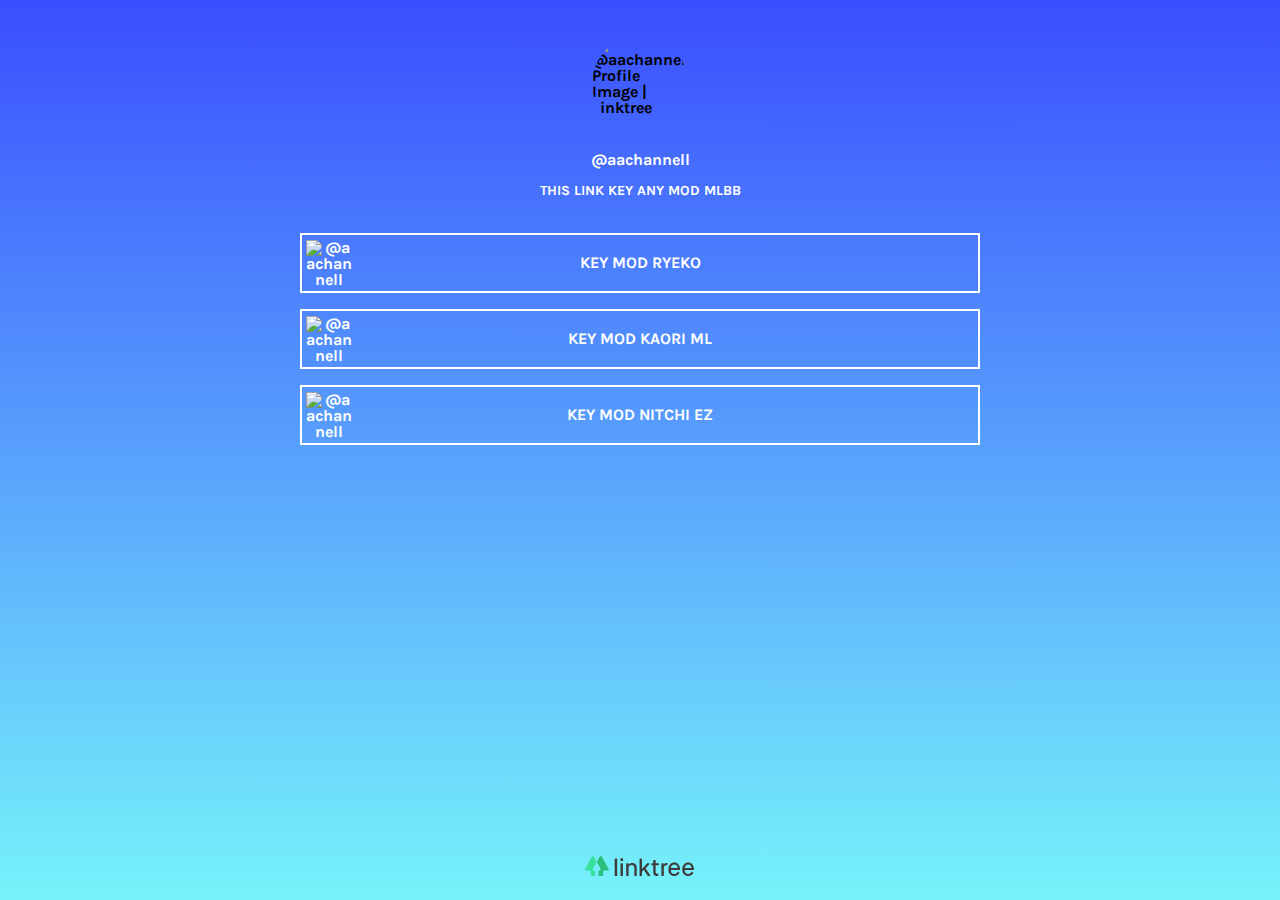
==== aa.html @ f66e8f47 "Create aa.html" ====
<!DOCTYPE html><html><head><meta name="viewport" content="width=device-width"/><meta charSet="utf-8"/><meta name="description" content="THIS LINK KEY ANY MOD MLBB"/><meta property="og:title" content="@aachannell | Linktree"/><meta property="og:description" content="THIS LINK KEY ANY MOD MLBB"/><meta property="og:url" content="https://linktr.ee/aachannell"/><meta property="og:image" content="https://d1fdloi71mui9q.cloudfront.net/87VKgeQtSjyQAb7ogxDc_71fI2rovnPas1mjS"/><meta property="og:image:secure_url" content="https://d1fdloi71mui9q.cloudfront.net/87VKgeQtSjyQAb7ogxDc_71fI2rovnPas1mjS"/><meta property="og:updated_time" content="1632907205000"/><meta property="profile:username" content="aachannell"/><meta name="twitter:title" content="@aachannell | Linktree"/><meta name="twitter:description" content="THIS LINK KEY ANY MOD MLBB"/><meta name="twitter:image" content="https://d1fdloi71mui9q.cloudfront.net/87VKgeQtSjyQAb7ogxDc_71fI2rovnPas1mjS"/><meta name="twitter:card" content="summary_large_image"/><link rel="canonical" href="https://linktr.ee/aachannell"/><script>window.__lter=window.__lter||{q:window.__lter && _lter.q||[],trackEvent:function(){__lter.q.push(Array.prototype.slice.call(arguments))}}</script><script id="__ltcep" data-version="2" data-url="linktr.ee/events.ssergni//:sptth" src="https://assets.production.linktr.ee/cep/cep.min.js?v2"></script><meta charSet="UTF-8"/><meta content="ie=edge" http-equiv="x-ua-compatible"/><meta content="width=device-width, initial-scale=1, maximum-scale=1, user-scalable=no" name="viewport"/><meta property="og:image:height" content="600"/><meta property="og:image:type" content="image/jpg"/><meta property="og:image:width" content="600"/><meta property="og:locale" content="en_US"/><meta property="og:site_name" content="Linktree"/><meta property="og:type" content="profile"/><meta content="2419200"/><meta name="twitter:card" content="summary_large_image"/><meta name="twitter:domain" content="Linktree"/><meta name="theme-color" content="#ffffff"/><meta content="d9fd170e8cf31c89537e" name="wot-verification"/><meta content="211011856296014" property="fb:app_id"/><script type="text/javascript" async="" src="//www.googleadservices.com/pagead/conversion_async.js" nonce="3e886c473e92eda601a5200c599334a5"></script><script type="application/ld+json">{"@context":"https://schema.org/","@type":"WebPage","name":"@aachannell | Linktree","url":"https://linktr.ee/aachannell","sameAs":[],"description":"THIS LINK KEY ANY MOD MLBB","image":"https://d1fdloi71mui9q.cloudfront.net/87VKgeQtSjyQAb7ogxDc_71fI2rovnPas1mjS","identifier":"aachannell","alternateName":"@aachannell Linktree Profile","significantLink":"https://apkadmin.com/uwagyvam2702/Latest_Key_MOD_RYEKO.txt.html","dateCreated":1632799132000,"dateModified":1632907205000,"isPartOf":"https://linktr.ee","thumbnailUrl":"https://d1fdloi71mui9q.cloudfront.net/87VKgeQtSjyQAb7ogxDc_71fI2rovnPas1mjS","genre":"gaming-esports","keywords":"gaming-esports"}</script><link rel="shortcut icon" href="static/favicon.ico"/><link rel="icon" type="image/png" href="static/favicon.png"/><link rel="icon" type="image/png" href="static/favicon-96x96.png" sizes="96x96"/><link rel="icon" type="image/png" href="static/favicon-32x32.png" sizes="32x32"/><link rel="icon" type="image/png" href="static/favicon-16x16.png" sizes="16x16"/><link rel="apple-touch-icon" sizes="180x180" href="static/apple-icon-180x180.png"/><link rel="apple-touch-icon" sizes="152x152" href="static/apple-icon-152x152.png"/><link rel="apple-touch-icon" sizes="144x144" href="static/apple-icon-144x144.png"/><link rel="apple-touch-icon" sizes="120x120" href="static/apple-icon-120x120.png"/><link rel="apple-touch-icon" sizes="114x114" href="static/apple-icon-114x114.png"/><link rel="apple-touch-icon" sizes="72x72" href="static/apple-icon-72x72.png"/><link rel="apple-touch-icon" sizes="76x76" href="static/apple-icon-76x76.png"/><link rel="apple-touch-icon" sizes="60x60" href="static/apple-icon-60x60.png"/><link rel="apple-touch-icon" sizes="57x57" href="static/apple-icon-57x57.png"/><meta name="msapplication-square310x310logo" content="static/ms-icon-310x310.png"/><meta name="msapplication-square150x150logo" content="static/ms-icon-150x150.png"/><meta name="msapplication-square70x70logo" content="static/ms-icon-70x70.png"/><meta name="msapplication-TileImage" content="static/ms-icon-144x144.png"/><meta name="msapplication-TileColor" content="#FFFFFF"/><meta name="theme-color" content="#ffffff"/><title>@aachannell | Linktree</title><meta name="next-head-count" content="9"/><link rel="preload" href="https://assets.production.linktr.ee/profiles/_next/static/css/87b073ee8eeefddee586.css" as="style" crossorigin="anonymous"/><link rel="stylesheet" href="https://assets.production.linktr.ee/profiles/_next/static/css/87b073ee8eeefddee586.css" crossorigin="anonymous" data-n-g=""/><link rel="preload" href="https://assets.production.linktr.ee/profiles/_next/static/css/2dcc20cde09dd41471f4.css" as="style" crossorigin="anonymous"/><link rel="stylesheet" href="https://assets.production.linktr.ee/profiles/_next/static/css/2dcc20cde09dd41471f4.css" crossorigin="anonymous" data-n-p=""/><noscript data-n-css=""></noscript><script defer="" crossorigin="anonymous" nomodule="" src="https://assets.production.linktr.ee/profiles/_next/static/chunks/polyfills-d24a91e6bf74100d69e6.js"></script><script src="https://assets.production.linktr.ee/profiles/_next/static/chunks/webpack-b3bdae50ddd8ff38dcbf.js" defer="" crossorigin="anonymous"></script><script src="https://assets.production.linktr.ee/profiles/_next/static/chunks/framework.6fff953eb0f638171baa.js" defer="" crossorigin="anonymous"></script><script src="https://assets.production.linktr.ee/profiles/_next/static/chunks/commons.cd4ea1ccd339144dd644.js" defer="" crossorigin="anonymous"></script><script src="https://assets.production.linktr.ee/profiles/_next/static/chunks/f6078781a05fe1bcb0902d23dbbb2662c8d200b3.0ccac479baa194accfab.js" defer="" crossorigin="anonymous"></script><script src="https://assets.production.linktr.ee/profiles/_next/static/chunks/main-003922069c3342a5925f.js" defer="" crossorigin="anonymous"></script><script src="https://assets.production.linktr.ee/profiles/_next/static/chunks/777cf710.6f2a6c7b254d13586ba8.js" defer="" crossorigin="anonymous"></script><script src="https://assets.production.linktr.ee/profiles/_next/static/chunks/24508a34721ec6ad74c388517aed8f62524da00c.7ca0f12c10db4603833e.js" defer="" crossorigin="anonymous"></script><script src="https://assets.production.linktr.ee/profiles/_next/static/chunks/b1542cc239bf56c8a14913c0a930efe682b5cf86.42d8526b4b69cfb6a138.js" defer="" crossorigin="anonymous"></script><script src="https://assets.production.linktr.ee/profiles/_next/static/chunks/pages/_app-8bb3804f70e36c2f8646.js" defer="" crossorigin="anonymous"></script><script src="https://assets.production.linktr.ee/profiles/_next/static/chunks/4072747d.116e2837dea54e620698.js" defer="" crossorigin="anonymous"></script><script src="https://assets.production.linktr.ee/profiles/_next/static/chunks/1a0f24eb.0881497b9c377e220280.js" defer="" crossorigin="anonymous"></script><script src="https://assets.production.linktr.ee/profiles/_next/static/chunks/6653e76d.5ea0cfcd8c3345d5d083.js" defer="" crossorigin="anonymous"></script><script src="https://assets.production.linktr.ee/profiles/_next/static/chunks/210f95f9.77f446d38092540ba8b2.js" defer="" crossorigin="anonymous"></script><script src="https://assets.production.linktr.ee/profiles/_next/static/chunks/29107295.967f52728bfe06b39ad1.js" defer="" crossorigin="anonymous"></script><script src="https://assets.production.linktr.ee/profiles/_next/static/chunks/pages/%5Bprofile%5D-c989929cc3c1a3a68e7b.js" defer="" crossorigin="anonymous"></script><script src="https://assets.production.linktr.ee/profiles/_next/static/3c135fab6e099bd3374c776c92368b671fb8d4f6/_buildManifest.js" defer="" crossorigin="anonymous"></script><script src="https://assets.production.linktr.ee/profiles/_next/static/3c135fab6e099bd3374c776c92368b671fb8d4f6/_ssgManifest.js" defer="" crossorigin="anonymous"></script><style data-styled="" data-styled-version="5.2.1">.fGhsIW{-webkit-flex-direction:column;-ms-flex-direction:column;flex-direction:column;position:relative;padding-bottom:0;min-height:100vh;overflow-x:hidden;width:100%;height:100%;}/*!sc*/
.bcrzgk{-webkit-flex:1;-ms-flex:1;flex:1;-webkit-flex-direction:column;-ms-flex-direction:column;flex-direction:column;-webkit-box-pack:justify;-webkit-justify-content:space-between;-ms-flex-pack:justify;justify-content:space-between;padding-left:12px;padding-right:12px;padding-top:24px;padding-bottom:24px;height:100%;width:100%;}/*!sc*/
.LyLIy{margin:0 auto;height:100%;width:100%;max-width:680px;padding-bottom:80px;}/*!sc*/
.keMslg{position:fixed;top:0;left:0;right:0;bottom:0;z-index:-1;background-position:center;background-size:cover;background-repeat:no-repeat;background-color:#3a4eff;background-style:flat;background-gradient:linear-gradient(0deg,#76f3fa,#3a4eff);}/*!sc*/
.eZNKTD{margin-bottom:16px;}/*!sc*/
.jgGrsq{-webkit-align-items:center;-webkit-box-align:center;-ms-flex-align:center;align-items:center;-webkit-flex-direction:column;-ms-flex-direction:column;flex-direction:column;margin-top:12px;margin-bottom:32px;width:100%;height:100%;}/*!sc*/
.llgrqs{margin-left:12px;margin-right:12px;max-width:100%;}/*!sc*/
.ciojAP{margin-top:8px;padding-left:40px;padding-right:40px;}/*!sc*/
.pkAuV{position:relative;}/*!sc*/
.kPHwyq{position:relative;height:auto;border-type:squared;style-type:outline;}/*!sc*/
.fNlWAC{left:4px;width:46px;height:46px;border-radius:0;}/*!sc*/
.ihnwqk{width:100%;-webkit-box-pack:center;-webkit-justify-content:center;-ms-flex-pack:center;justify-content:center;height:100%;}/*!sc*/
.dkrNTA{position:fixed;bottom:0;height:auto;margin:0 auto;width:100%;max-width:375px;background-color:#ffffff;box-shadow:0px -14px 28px rgba(10,11,13,0.1);border-top-left-radius:16px;border-top-right-radius:16px;overflow:hidden;z-index:1001;}/*!sc*/
@media screen and (min-width:576px){.dkrNTA{max-width:375px;}}/*!sc*/
@media screen and (min-width:767px){.dkrNTA{max-width:760px;}}/*!sc*/
.gchjEV{position:absolute;right:8px;top:8px;}/*!sc*/
.eKvZIH{width:100%;-webkit-flex-direction:column;-ms-flex-direction:column;flex-direction:column;max-height:100vh;height:100%;}/*!sc*/
@media screen and (min-width:576px){.eKvZIH{-webkit-flex-direction:column;-ms-flex-direction:column;flex-direction:column;}}/*!sc*/
@media screen and (min-width:767px){.eKvZIH{-webkit-flex-direction:row-reverse;-ms-flex-direction:row-reverse;flex-direction:row-reverse;}}/*!sc*/
.kxNToM{width:100%;-webkit-flex-basis:80px;-ms-flex-preferred-size:80px;flex-basis:80px;}/*!sc*/
@media screen and (min-width:576px){.kxNToM{width:100%;-webkit-flex-basis:80px;-ms-flex-preferred-size:80px;flex-basis:80px;}}/*!sc*/
@media screen and (min-width:767px){.kxNToM{width:auto;-webkit-flex-basis:30%;-ms-flex-preferred-size:30%;flex-basis:30%;}}/*!sc*/
.hVYfjR{margin-bottom:36px;padding-left:32px;padding-right:32px;padding-top:36px;width:100%;font-family:karla;}/*!sc*/
@media screen and (min-width:576px){.hVYfjR{padding-top:36px;}}/*!sc*/
@media screen and (min-width:767px){.hVYfjR{padding-top:40px;}}/*!sc*/
.iOGite{margin-bottom:24px;}/*!sc*/
.fKOsqo{-webkit-align-items:center;-webkit-box-align:center;-ms-flex-align:center;align-items:center;-webkit-box-pack:center;-webkit-justify-content:center;-ms-flex-pack:center;justify-content:center;height:0;min-height:287px;max-height:462px;width:100%;}/*!sc*/
@media screen and (min-width:576px){.fKOsqo{min-height:287px;max-height:462px;}}/*!sc*/
@media screen and (min-width:767px){.fKOsqo{min-height:287px;max-height:462px;}}/*!sc*/
@media screen and (min-width:992px){.fKOsqo{min-height:270px;max-height:425px;}}/*!sc*/
.gNTMHV{height:0vh;}/*!sc*/
.VVPDD{width:100%;-webkit-box-pack:center;-webkit-justify-content:center;-ms-flex-pack:center;justify-content:center;height:100%;logo:black-green;}/*!sc*/
data-styled.g1[id="sc-bdfBwQ"]{content:"fGhsIW,bcrzgk,LyLIy,keMslg,eZNKTD,jgGrsq,llgrqs,ciojAP,pkAuV,kPHwyq,fNlWAC,ihnwqk,dkrNTA,jAmcnV,gchjEV,eKvZIH,kxNToM,hVYfjR,iOGite,fKOsqo,gNTMHV,VVPDD,"}/*!sc*/
.bhdLno{display:-webkit-box;display:-webkit-flex;display:-ms-flexbox;display:flex;}/*!sc*/
data-styled.g2[id="sc-gsTCUz"]{content:"bhdLno,"}/*!sc*/
.jHoJGf{margin:0;color:#fff;font-weight:700;font-size:16px;line-height:1.5;text-overflow:ellipsis;max-width:100%;white-space:nowrap;overflow:hidden;}/*!sc*/
.kwNybW{margin:0;font-weight:400;text-align:left;font-size:24px;line-height:1.5;}/*!sc*/
@media screen and (min-width:576px){.kwNybW{text-align:left;}}/*!sc*/
@media screen and (min-width:767px){.kwNybW{text-align:center;}}/*!sc*/
data-styled.g3[id="sc-dlfnbm"]{content:"jHoJGf,kwNybW,"}/*!sc*/
.fSnbkJ{padding:0;margin:0;text-align:center;line-height:1.5;font-size:14px;color:#fff;}/*!sc*/
.kVCYxL{padding:0;margin:0;line-height:1.5;width:100%;}/*!sc*/
.hyPPpq{padding:0;margin:0;color:#53585f;font-weight:400;text-align:left;line-height:1.5;font-size:14px;line-height:1.57;}/*!sc*/
@media screen and (min-width:576px){.hyPPpq{text-align:left;}}/*!sc*/
@media screen and (min-width:767px){.hyPPpq{text-align:center;}}/*!sc*/
.cwiWLN{padding:0;margin:0;font-weight:600;text-align:center;line-height:1.5;font-size:14px;line-height:1.57;}/*!sc*/
data-styled.g4[id="sc-hKgILt"]{content:"fSnbkJ,kVCYxL,hyPPpq,cwiWLN,"}/*!sc*/
.kZodAG{color:inherit;-webkit-text-decoration:underline;text-decoration:underline;}/*!sc*/
data-styled.g5[id="sc-eCssSg"]{content:"kZodAG,"}/*!sc*/
.gAHPqj{fill:currentColor;display:block;width:lg;height:lg;color:black;width:32px;height:32px;}/*!sc*/
.iSHMGE{fill:currentColor;width:xl;height:xl;color:#acb5bf;width:48px;height:48px;}/*!sc*/
.eaSLVe{fill:currentColor;width:auto;height:100%;display:block;}/*!sc*/
data-styled.g7[id="sc-gKsewC"]{content:"gAHPqj,iSHMGE,eaSLVe,"}/*!sc*/
.flTywP{width:96px;height:96px;border-radius:50%;width:96px;height:96px;display:block;object-fit:contain;object-position:initial;-webkit-filter:none;filter:none;}/*!sc*/
.hAazBI{width:auto;height:46px;display:block;object-fit:contain;object-position:initial;}/*!sc*/
data-styled.g8[id="sc-iBPRYJ"]{content:"flTywP,hAazBI,"}/*!sc*/
.irPtrP{-webkit-animation:spin 1s infinite linear;animation:spin 1s infinite linear;}/*!sc*/
@-webkit-keyframes spin{from{-webkit-transform:rotate(0deg);-ms-transform:rotate(0deg);transform:rotate(0deg);}to{-webkit-transform:rotate(359deg);-ms-transform:rotate(359deg);transform:rotate(359deg);}}/*!sc*/
@keyframes spin{from{-webkit-transform:rotate(0deg);-ms-transform:rotate(0deg);transform:rotate(0deg);}to{-webkit-transform:rotate(359deg);-ms-transform:rotate(359deg);transform:rotate(359deg);}}/*!sc*/
data-styled.g9[id="sc-fubCfw"]{content:"irPtrP,"}/*!sc*/
.ldGKnQ{padding:0;margin:0;border:none;font-family:inherit;font-weight:inherit;font-size:inherit;text-align:center;cursor:pointer;display:block;background:none;type:button;-webkit-text-decoration:none;text-decoration:none;display:-webkit-box;display:-webkit-flex;display:-ms-flexbox;display:flex;-webkit-align-items:center;-webkit-box-align:center;-ms-flex-align:center;align-items:center;-webkit-box-pack:center;-webkit-justify-content:center;-ms-flex-pack:center;justify-content:center;height:auto;position:relative;padding-top:16px;padding-bottom:16px;padding-left:20px;padding-right:20px;width:100%;-webkit-appearance:none;-moz-appearance:none;appearance:none;box-sizing:border-box;vertical-align:middle;}/*!sc*/
.ldGKnQ:focus{outline:none;}/*!sc*/
.ldGKnQ:disabled{cursor:default;pointer-events:none;}/*!sc*/
.iKjxZF{padding:0;margin:0;border:none;font-family:inherit;font-weight:inherit;font-size:inherit;text-align:center;cursor:pointer;display:block;background:none;type:button;height:20px;-webkit-appearance:none;-moz-appearance:none;appearance:none;box-sizing:border-box;vertical-align:middle;}/*!sc*/
.iKjxZF:focus{outline:-webkit-focus-ring-color auto 1px;}/*!sc*/
.iKjxZF:disabled{cursor:default;pointer-events:none;}/*!sc*/
data-styled.g10[id="sc-pFZIQ"]{content:"ldGKnQ,iKjxZF,"}/*!sc*/
html,body,div,span,applet,object,iframe,h1,h2,h3,h4,h5,h6,p,blockquote,pre,a,abbr,acronym,address,big,cite,code,del,dfn,em,img,ins,kbd,q,s,samp,small,strike,strong,sub,sup,tt,var,b,u,i,center,dl,dt,dd,ol,ul,li,fieldset,form,label,legend,table,caption,tbody,tfoot,thead,tr,th,td,article,aside,canvas,details,embed,figure,figcaption,footer,header,hgroup,main,menu,nav,output,ruby,section,summary,time,mark,audio,video{margin:0;padding:0;border:0;font-size:100%;font:inherit;vertical-align:baseline;}/*!sc*/
article,aside,details,figcaption,figure,footer,header,hgroup,main,menu,nav,section{display:block;}/*!sc*/
*[hidden]{display:none;}/*!sc*/
body{line-height:1;}/*!sc*/
ol,ul{list-style:none;}/*!sc*/
blockquote,q{quotes:none;}/*!sc*/
blockquote:before,blockquote:after,q:before,q:after{content:'';content:none;}/*!sc*/
table{border-collapse:collapse;border-spacing:0;}/*!sc*/
html{font-family:Karla,sans-serif;font-size:16px;font-weight:700;box-sizing:border-box;-webkit-font-smoothing:antialiased;-moz-osx-font-smoothing:grayscale;}/*!sc*/
html > *{-webkit-letter-spacing:normal;-moz-letter-spacing:normal;-ms-letter-spacing:normal;letter-spacing:normal;}/*!sc*/
*,*:before,*:after{box-sizing:inherit;}/*!sc*/
data-styled.g16[id="sc-global-koxjWe1"]{content:"sc-global-koxjWe1,"}/*!sc*/
.lokAsm{position:absolute;top:50%;-webkit-transform:translateY(-50%);-ms-transform:translateY(-50%);transform:translateY(-50%);pointer-events:none;overflow:hidden;-webkit-box-pack:center;-webkit-justify-content:center;-ms-flex-pack:center;justify-content:center;-webkit-align-items:center;-webkit-box-align:center;-ms-flex-align:center;align-items:center;}/*!sc*/
data-styled.g107[id="StyledThumbnail-sc-12312du-0"]{content:"lokAsm,"}/*!sc*/
.icSOwG{overflow-wrap:break-word;word-wrap:break-word;word-break:break-word;-webkit-hyphens:auto;-moz-hyphens:auto;-ms-hyphens:auto;hyphens:auto;white-space:normal;background:none;color:inherit;-webkit-transition:box-shadow .25s cubic-bezier(0.08,0.59,0.29,0.99),border-color .25s cubic-bezier(0.08,0.59,0.29,0.99),-webkit-transform .25s cubic-bezier(0.08,0.59,0.29,0.99),background-color .25s cubic-bezier(0.08,0.59,0.29,0.99);-webkit-transition:box-shadow .25s cubic-bezier(0.08,0.59,0.29,0.99),border-color .25s cubic-bezier(0.08,0.59,0.29,0.99),transform .25s cubic-bezier(0.08,0.59,0.29,0.99),background-color .25s cubic-bezier(0.08,0.59,0.29,0.99);transition:box-shadow .25s cubic-bezier(0.08,0.59,0.29,0.99),border-color .25s cubic-bezier(0.08,0.59,0.29,0.99),transform .25s cubic-bezier(0.08,0.59,0.29,0.99),background-color .25s cubic-bezier(0.08,0.59,0.29,0.99);padding-left:66px;padding-right:66px;}/*!sc*/
data-styled.g108[id="StyledButton-sc-bvyyqb-0"]{content:"icSOwG,"}/*!sc*/
.ihapDj{z-index:0;overflow:hidden;margin-bottom:16px;-webkit-transition:box-shadow .25s cubic-bezier(0.08,0.59,0.29,0.99),color .25s cubic-bezier(0.08,0.59,0.29,0.99),border-color .25s cubic-bezier(0.08,0.59,0.29,0.99),-webkit-transform .25s cubic-bezier(0.08,0.59,0.29,0.99),background-color .25s cubic-bezier(0.08,0.59,0.29,0.99);-webkit-transition:box-shadow .25s cubic-bezier(0.08,0.59,0.29,0.99),color .25s cubic-bezier(0.08,0.59,0.29,0.99),border-color .25s cubic-bezier(0.08,0.59,0.29,0.99),transform .25s cubic-bezier(0.08,0.59,0.29,0.99),background-color .25s cubic-bezier(0.08,0.59,0.29,0.99);transition:box-shadow .25s cubic-bezier(0.08,0.59,0.29,0.99),color .25s cubic-bezier(0.08,0.59,0.29,0.99),border-color .25s cubic-bezier(0.08,0.59,0.29,0.99),transform .25s cubic-bezier(0.08,0.59,0.29,0.99),background-color .25s cubic-bezier(0.08,0.59,0.29,0.99);border:2px solid;border-color:#fff;background-color:transparent;color:#fff;border-radius:0;}/*!sc*/
@-webkit-keyframes topwave{from{-webkit-mask-position:0 top;mask-position:0 top;}to{-webkit-mask-position:680px top;mask-position:680px top;}}/*!sc*/
@keyframes topwave{from{-webkit-mask-position:0 top;mask-position:0 top;}to{-webkit-mask-position:680px top;mask-position:680px top;}}/*!sc*/
@-webkit-keyframes bottomwave{from{-webkit-mask-position:0 top;mask-position:0 top;}to{-webkit-mask-position:-680px top;mask-position:-680px top;}}/*!sc*/
@keyframes bottomwave{from{-webkit-mask-position:0 top;mask-position:0 top;}to{-webkit-mask-position:-680px top;mask-position:-680px top;}}/*!sc*/
.ihapDj:hover{background-color:#fff;border-color:#fff;color:#3a4eff;}/*!sc*/
data-styled.g109[id="StyledContainer__StyledLinkContainer-sc-109f8l6-0"]{content:"ihapDj,"}/*!sc*/
.fJkEow{position:relative;}/*!sc*/
data-styled.g122[id="Button__StyledText-sc-pj0fhl-0"]{content:"fJkEow,"}/*!sc*/
.ktVDsG{background:linear-gradient(0deg,#76f3fa,#3a4eff);position:absolute;}/*!sc*/
data-styled.g162[id="StyledProfileBackground-sc-1cvhbo0-0"]{content:"ktVDsG,"}/*!sc*/
.eBIehF{background-size:cover;background-position:center;background-image:url('https://assets.production.linktr.ee/profiles/_next/static/images/signup-banner-4f6a179612843b63eece3533261aa931.jpg'),linear-gradient(-40deg,transparent 0%,rgba(0,0,0,0.2) 100%);}/*!sc*/
data-styled.g165[id="SignupBannerOpen__Banner-sc-1d176et-0"]{content:"eBIehF,"}/*!sc*/
.eAxrFN{-webkit-transform:rotate(180deg);-ms-transform:rotate(180deg);transform:rotate(180deg);cursor:pointer;-webkit-transition:-webkit-transform 0.2s 0.2s ease-in-out;-webkit-transition:transform 0.2s 0.2s ease-in-out;transition:transform 0.2s 0.2s ease-in-out;}/*!sc*/
data-styled.g166[id="SignupBannerToggle__Transition-sc-lnoyzd-0"]{content:"eAxrFN,"}/*!sc*/
html,body,div,span,applet,object,iframe,h1,h2,h3,h4,h5,h6,p,blockquote,pre,a,abbr,acronym,address,big,cite,code,del,dfn,em,img,ins,kbd,q,s,samp,small,strike,strong,sub,sup,tt,var,b,u,i,center,dl,dt,dd,ol,ul,li,fieldset,form,label,legend,table,caption,tbody,tfoot,thead,tr,th,td,article,aside,canvas,details,embed,figure,figcaption,footer,header,hgroup,main,menu,nav,output,ruby,section,summary,time,mark,audio,video{margin:0;padding:0;border:0;font-size:100%;font:inherit;vertical-align:baseline;}/*!sc*/
article,aside,details,figcaption,figure,footer,header,hgroup,main,menu,nav,section{display:block;}/*!sc*/
*[hidden]{display:none;}/*!sc*/
body{line-height:1;}/*!sc*/
ol,ul{list-style:none;}/*!sc*/
blockquote,q{quotes:none;}/*!sc*/
blockquote:before,blockquote:after,q:before,q:after{content:'';content:none;}/*!sc*/
table{border-collapse:collapse;border-spacing:0;}/*!sc*/
html{font-family:Karla,sans-serif;font-size:16px;font-weight:700;box-sizing:border-box;-webkit-font-smoothing:antialiased;-moz-osx-font-smoothing:grayscale;}/*!sc*/
html > *{-webkit-letter-spacing:normal;-moz-letter-spacing:normal;-ms-letter-spacing:normal;letter-spacing:normal;}/*!sc*/
*,*:before,*:after{box-sizing:inherit;}/*!sc*/
data-styled.g169[id="sc-global-koxjWe2"]{content:"sc-global-koxjWe2,"}/*!sc*/
</style></head><body><div id="__next"><link href="https://fonts.googleapis.com/css2?family=Karla:wght@300;400;600;700&amp;display=swap" rel="stylesheet"/><link href="https://fonts.googleapis.com/css2?family=Inter:wght@300;400;600;700&amp;display=swap" rel="stylesheet"/><link href="https://fonts.googleapis.com/css2?family=Karla:wght@300;400;600;700&amp;display=swap" rel="stylesheet"/><link href="https://fonts.googleapis.com/css2?family=Inter:wght@300;400;600;700&amp;display=swap" rel="stylesheet"/><div class="sc-bdfBwQ sc-gsTCUz fGhsIW bhdLno"><div class="sc-bdfBwQ sc-gsTCUz bcrzgk bhdLno"><div class="sc-bdfBwQ LyLIy"><div class="sc-bdfBwQ StyledProfileBackground-sc-1cvhbo0-0 keMslg ktVDsG"></div><div class="sc-bdfBwQ eZNKTD"><div class="sc-bdfBwQ sc-gsTCUz jgGrsq bhdLno"><div class="sc-bdfBwQ eZNKTD"><img src="https://d1fdloi71mui9q.cloudfront.net/87VKgeQtSjyQAb7ogxDc_71fI2rovnPas1mjS" alt="@aachannell Profile Image | Linktree" data-testid="ProfileImage" filter="none" class="sc-iBPRYJ flTywP"/></div><div class="sc-bdfBwQ llgrqs"><h1 id="profile-aachannell" class="sc-dlfnbm jHoJGf">@aachannell</h1></div><div class="sc-bdfBwQ ciojAP"><h2 class="sc-hKgILt fSnbkJ">THIS LINK KEY ANY MOD MLBB</h2></div></div></div><div class="sc-bdfBwQ pkAuV"><div data-testid="StyledContainer" class="sc-bdfBwQ StyledContainer__StyledLinkContainer-sc-109f8l6-0 kPHwyq ihapDj"><a href="https://apkadmin.com/uwagyvam2702/Latest_Key_MOD_RYEKO.txt.html" target="_blank" rel="noopener" data-testid="LinkButton" aria-describedby="profile-aachannell " height="auto" class="sc-pFZIQ StyledButton-sc-bvyyqb-0 ldGKnQ icSOwG"><div data-testid="LinkThumbnail" class="sc-bdfBwQ sc-gsTCUz StyledThumbnail-sc-12312du-0 fNlWAC bhdLno lokAsm"><img data-testid="LinkThumbnailImage" src="https://d1fdloi71mui9q.cloudfront.net/mP8JpYpTlqwiMsypmohC_Screenshot_12.png" alt="@aachannell KEY MOD RYEKO Link Thumbnail | Linktree" crossorigin="" filter="" class="sc-iBPRYJ hAazBI"/></div><p class="sc-hKgILt Button__StyledText-sc-pj0fhl-0 kVCYxL fJkEow">KEY MOD RYEKO</p></a></div></div><div class="sc-bdfBwQ pkAuV"><div data-testid="StyledContainer" class="sc-bdfBwQ StyledContainer__StyledLinkContainer-sc-109f8l6-0 kPHwyq ihapDj"><a href="https://apkadmin.com/62f7w77o5i3p/KAOR_ML_KEY_.txt.html" target="_blank" rel="noopener" data-testid="LinkButton" aria-describedby="profile-aachannell " height="auto" class="sc-pFZIQ StyledButton-sc-bvyyqb-0 ldGKnQ icSOwG"><div data-testid="LinkThumbnail" class="sc-bdfBwQ sc-gsTCUz StyledThumbnail-sc-12312du-0 fNlWAC bhdLno lokAsm"><img data-testid="LinkThumbnailImage" src="https://d1fdloi71mui9q.cloudfront.net/6M1ItW8dRejnqQZWTaGA_kaori_ml.png" alt="@aachannell KEY MOD KAORI ML Link Thumbnail | Linktree" crossorigin="" filter="" class="sc-iBPRYJ hAazBI"/></div><p class="sc-hKgILt Button__StyledText-sc-pj0fhl-0 kVCYxL fJkEow">KEY MOD KAORI ML</p></a></div></div><div class="sc-bdfBwQ pkAuV"><div data-testid="StyledContainer" class="sc-bdfBwQ StyledContainer__StyledLinkContainer-sc-109f8l6-0 kPHwyq ihapDj"><a href="https://bit.ly/aa-channelL" target="_blank" rel="noopener" data-testid="LinkButton" aria-describedby="profile-aachannell " height="auto" class="sc-pFZIQ StyledButton-sc-bvyyqb-0 ldGKnQ icSOwG"><div data-testid="LinkThumbnail" class="sc-bdfBwQ sc-gsTCUz StyledThumbnail-sc-12312du-0 fNlWAC bhdLno lokAsm"><img data-testid="LinkThumbnailImage" src="https://d1fdloi71mui9q.cloudfront.net/Wu4HnofCSJKwX04RYbCF_Screenshot_13.png" alt="@aachannell KEY MOD NITCHI EZ Link Thumbnail | Linktree" crossorigin="" filter="" class="sc-iBPRYJ hAazBI"/></div><p class="sc-hKgILt Button__StyledText-sc-pj0fhl-0 kVCYxL fJkEow">KEY MOD NITCHI EZ</p></a></div></div></div><div class="sc-bdfBwQ sc-gsTCUz ihnwqk bhdLno"><div class="sc-bdfBwQ dkrNTA"><div style="height:0" class="sc-bdfBwQ jAmcnV"><div class="sc-bdfBwQ jAmcnV"><div class="sc-bdfBwQ gchjEV"><div data-testid="SignupBannerToggle" class="sc-bdfBwQ SignupBannerToggle__Transition-sc-lnoyzd-0 jAmcnV eAxrFN"><svg viewBox="0 0 32 32" display="block" color="black" enable-background="new 0 0 24 24" class="sc-gKsewC gAHPqj"><path fill="#fff" d="M0 16C0 7.163 7.163 0 16 0s16 7.163 16 16-7.163 16-16 16S0 24.837 0 16z"></path><path fill="#000" d="M9.3 21.166c-.392.4-.41 1.111.008 1.521.42.41 1.12.4 1.521.01l5.172-5.174 5.163 5.173c.41.4 1.111.41 1.52-.009.41-.419.42-1.111.01-1.521l-5.172-5.173 5.172-5.165c.41-.41.41-1.11-.01-1.52a1.103 1.103 0 00-1.52-.01l-5.163 5.174-5.172-5.174c-.4-.391-1.11-.41-1.52.01-.41.418-.401 1.12-.01 1.511l5.172 5.174L9.3 21.166z"></path></svg></div></div><div style="opacity:0;display:none" class="sc-bdfBwQ jAmcnV"><div data-testid="SignupBannerContentOpen" class="sc-bdfBwQ sc-gsTCUz eKvZIH bhdLno"><div src="https://assets.production.linktr.ee/profiles/_next/static/images/signup-banner-4f6a179612843b63eece3533261aa931.jpg" class="sc-bdfBwQ SignupBannerOpen__Banner-sc-1d176et-0 kxNToM eBIehF"></div><div class="sc-bdfBwQ hVYfjR"><div class="sc-bdfBwQ jAmcnV"><div class="sc-bdfBwQ eZNKTD"><h4 class="sc-dlfnbm kwNybW">Create your own Linktree</h4><p class="sc-hKgILt hyPPpq">Free forever. No payment needed.</p></div><div class="sc-bdfBwQ iOGite"><div class="sc-bdfBwQ sc-gsTCUz fKOsqo bhdLno"><svg color="palette.blueGrey5" class="sc-gKsewC iSHMGE sc-fubCfw irPtrP" enable-background="new 0 0 24 24" viewBox="0 0 24 24"><path fill="currentColor" d="M12,22C6.48,22,2,17.52,2,12c0-2.65,1.05-5.2,2.93-7.07C6.8,3.05,9.35,1.99,12,2c0.55,0,1,0.45,1,1s-0.45,1-1,1c-4.42,0-8,3.58-8,8c0,4.42,3.58,8,8,8s8-3.58,8-8c0-2.12-0.84-4.16-2.34-5.66c-0.39-0.39-0.39-1.02,0-1.41s1.02-0.39,1.41,0c3.91,3.91,3.91,10.24,0,14.14C17.2,20.95,14.65,22,12,22z"></path></svg></div></div><a target="_blank" rel="noopener" href="https://linktr.ee/" class="sc-eCssSg kZodAG"><p class="sc-hKgILt cwiWLN">Learn more or sign in to Linktree</p></a></div></div></div></div><div style="opacity:1;display:initial" class="sc-bdfBwQ jAmcnV"><div class="sc-bdfBwQ gNTMHV"><div data-testid="SignupBannerContentOpen" class="sc-bdfBwQ sc-gsTCUz eKvZIH bhdLno"><div src="https://assets.production.linktr.ee/profiles/_next/static/images/signup-banner-4f6a179612843b63eece3533261aa931.jpg" class="sc-bdfBwQ SignupBannerOpen__Banner-sc-1d176et-0 kxNToM eBIehF"></div><div class="sc-bdfBwQ hVYfjR"><div class="sc-bdfBwQ jAmcnV"><div class="sc-bdfBwQ eZNKTD"><h4 class="sc-dlfnbm kwNybW">Create your own Linktree</h4><p class="sc-hKgILt hyPPpq">Free forever. No payment needed.</p></div><div class="sc-bdfBwQ iOGite"><div class="sc-bdfBwQ sc-gsTCUz fKOsqo bhdLno"><svg color="palette.blueGrey5" class="sc-gKsewC iSHMGE sc-fubCfw irPtrP" enable-background="new 0 0 24 24" viewBox="0 0 24 24"><path fill="currentColor" d="M12,22C6.48,22,2,17.52,2,12c0-2.65,1.05-5.2,2.93-7.07C6.8,3.05,9.35,1.99,12,2c0.55,0,1,0.45,1,1s-0.45,1-1,1c-4.42,0-8,3.58-8,8c0,4.42,3.58,8,8,8s8-3.58,8-8c0-2.12-0.84-4.16-2.34-5.66c-0.39-0.39-0.39-1.02,0-1.41s1.02-0.39,1.41,0c3.91,3.91,3.91,10.24,0,14.14C17.2,20.95,14.65,22,12,22z"></path></svg></div></div><a target="_blank" rel="noopener" href="https://linktr.ee/" class="sc-eCssSg kZodAG"><p class="sc-hKgILt cwiWLN">Learn more or sign in to Linktree</p></a></div></div></div></div></div></div></div></div></div><div class="sc-bdfBwQ jAmcnV"><div data-testid="footer" class="sc-bdfBwQ sc-gsTCUz VVPDD bhdLno"><button height="x5" class="sc-pFZIQ iKjxZF"><svg width="auto" height="100%" display="block" data-testid="BlackGreenLogo" viewBox="0 0 137 25" enable-background="new 0 0 24 24" class="sc-gKsewC eaSLVe"><title data-testid="svgTitle" id="title_0.6040347562388284">title</title><desc data-testid="svgDescription" id="description_0.6040347562388284">description</desc><g><path d="m37.1 24.4v-20.8c0-0.3 0.2-0.6 0.6-0.6h1.9c0.3 0 0.6 0.2 0.6 0.6v20.9c0 0.3-0.2 0.6-0.601 0.6h-1.899c-0.3-0.1-0.6-0.3-0.6-0.7z" fill="#3D3B3C"></path><path d="m44.3 5.5v-2c0-0.3 0.2-0.6 0.6-0.6h2.1c0.3 0 0.6 0.2 0.6 0.6v2c0 0.3-0.2 0.6-0.6 0.6h-2.1c-0.4 0-0.6-0.2-0.6-0.6zm0.1 18.9v-14.8c0-0.3 0.3-0.6 0.6-0.6h1.8c0.3 0 0.6 0.2 0.6 0.6v14.9c0 0.3-0.199 0.6-0.6 0.6h-1.8c-0.3-0.1-0.6-0.3-0.6-0.7z" fill="#3D3B3C"></path><path d="m51.5 24.4v-14.8c0-0.3 0.2-0.6 0.6-0.6h1.8c0.3 0 0.6 0.2 0.6 0.6v1h0.1c0.6-0.8 1.6-1.5 3.1-1.9h0.1c2.3-0.3 4.1 0.2 5.3 1.5 1 1.1 1.601 2.5 1.601 4.399v9.899c0 0.3-0.2 0.601-0.601 0.601h-1.8c-0.3 0-0.6-0.199-0.6-0.601v-9.101c0-2.699-1.101-4.101-3.4-4.101-1.1 0-2.1 0.3-2.8 1s-1 1.601-1 2.7v9.5c0 0.3-0.2 0.6-0.601 0.6h-1.8c-0.399-0.096-0.599-0.296-0.599-0.696z" fill="#3D3B3C"></path><path d="m68.2 24.4v-20.8c0-0.3 0.2-0.6 0.6-0.6h1.8c0.3 0 0.6 0.2 0.6 0.6v12.6h0.1l6.3-6.9c0-0.2 0.2-0.3 0.3-0.3h2.3c0.5 0 0.7 0.6 0.399 0.9l-4.599 5.2c-0.2 0.2-0.2 0.5 0 0.7l5.6 8.4c0.2 0.399 0 0.899-0.5 0.899h-2c-0.199 0-0.398-0.101-0.5-0.199l-5.1-7.6h-0.1l-2.1 2.3c-0.1 0.102-0.1 0.2-0.1 0.4v4.6c0 0.3-0.2 0.6-0.6 0.6h-1.8c-0.3-0.2-0.6-0.4-0.6-0.8z" fill="#3D3B3C"></path><path d="M85.3,20v-8.4h-1.8c-0.3,0-0.602-0.2-0.602-0.6V9.6C83,9.3,83.2,9,83.5,9h1.9V5.7   c0-0.3,0.199-0.6,0.601-0.6h1.7c0.3,0,0.6,0.2,0.6,0.6V9h3.4c0.3,0,0.6,0.2,0.6,0.6V11c0,0.3-0.199,0.6-0.6,0.6h-3.4v8.1   c0,0.899,0.1,1.5,0.4,1.899C89,22,89.5,22.2,90.3,22.2H91c0.3,0,0.6,0.2,0.6,0.6v1.7c0,0.3-0.199,0.6-0.6,0.6h-0.9   c-1.699,0-2.898-0.398-3.699-1.199C85.7,22.9,85.3,21.7,85.3,20z" fill="#3D3B3C"></path><path d="M95.5,24.4V9.6C95.5,9.3,95.7,9,96,9h1.7c0.3,0,0.6,0.2,0.6,0.6v1.2H98.4c0.301-0.6,0.801-1.1,1.399-1.5   c0.601-0.4,1.2-0.5,1.9-0.5c0.3,0,0.698,0,1,0.1C103,9,103.1,9.3,103.1,9.5l-0.3,1.8c-0.1,0.3-0.399,0.5-0.7,0.4   c-0.199,0-0.398-0.1-0.699-0.1c-1.899,0-2.899,1.3-2.899,3.9v8.8c0,0.3-0.2,0.601-0.601,0.601H96C95.7,25,95.5,24.8,95.5,24.4z" fill="#3D3B3C"></path><path d="m116.6 19.8 1.301 1c0.199 0.2 0.301 0.5 0.101 0.7-0.601 0.9-1.399 1.7-2.3 2.4-1.102 0.699-2.5 1.1-4 1.1-2.2 0-4-0.8-5.4-2.3s-2.1-3.601-2.1-6.101c0-2.601 0.699-4.601 2.1-6.101s3.1-2.3 5.301-2.3c2.101 0 3.899 0.8 5.199 2.3 1.301 1.5 2 3.601 2 6.2v0.302c0 0.3-0.199 0.6-0.6 0.6h-10.4c-0.3 0-0.6 0.301-0.6 0.602 0.1 1.1 0.5 2.1 1.1 2.898 0.801 0.9 1.801 1.4 3.2 1.4 0.7 0 1.3-0.1 1.8-0.3s1-0.5 1.301-0.8c0.399-0.4 0.601-0.7 0.799-0.9 0.102-0.1 0.201-0.3 0.302-0.4 0.196-0.4 0.596-0.5 0.896-0.3zm-9.4-4.7h8.6c-0.1-1.199-0.399-2.3-1.1-3.1-0.7-0.9-1.802-1.3-3.2-1.3-1.3 0-2.4 0.5-3.102 1.4-0.798 0.9-1.198 1.9-1.198 3z" fill="#3D3B3C"></path><path d="m134 19.8 1.3 1c0.2 0.2 0.3 0.5 0.101 0.7-0.601 0.9-1.399 1.7-2.301 2.4-1.1 0.699-2.5 1.1-4 1.1-2.199 0-4-0.8-5.398-2.3-1.4-1.5-2.102-3.601-2.102-6.101 0-2.601 0.7-4.601 2.102-6.101 1.398-1.5 3.1-2.3 5.3-2.3 2.101 0 3.899 0.8 5.2 2.3 1.3 1.5 2 3.601 2 6.2v0.302c0 0.3-0.2 0.6-0.602 0.6h-10.4c-0.302 0-0.601 0.301-0.601 0.602 0.101 1.1 0.5 2.1 1.101 2.898 0.8 0.9 1.8 1.4 3.198 1.4 0.701 0 1.302-0.1 1.802-0.3s1-0.5 1.3-0.8c0.398-0.4 0.6-0.7 0.8-0.9 0.101-0.1 0.2-0.3 0.3-0.4 0.2-0.4 0.6-0.5 0.9-0.3zm-9.4-4.7h8.602c-0.102-1.199-0.4-2.3-1.102-3.1-0.699-0.9-1.8-1.3-3.199-1.3-1.301 0-2.399 0.5-3.101 1.4-0.8 0.9-1.2 1.9-1.2 3z" fill="#3D3B3C"></path><path d="m11 0.7c-0.5-0.9-1.8-0.9-2.3 0l-8.6 15.6c-0.4 0.8 0.2 1.7 1.1 1.7h5.8v5.9c0 0.6 0.5 1.1 1.1 1.1h3.4c0.6 0 1.1-0.5 1.1-1.1v-5.9h-1.6c-0.7 0-1.2-0.5-1.3-1.1 0-0.2 0-0.4 0.1-0.602l4.8-8.7-3.6-6.898z" fill="#39E09B"></path><path d="m18.6 0.7c0.5-0.9 1.8-0.9 2.3 0l8.6 15.6c0.4 0.8-0.2 1.7-1.1 1.7h-5.7v5.9c0 0.6-0.5 1.1-1.101 1.1h-3.599c-0.6 0-1.1-0.5-1.1-1.1v-5.9h1.6c0.7 0 1.2-0.5 1.3-1.1 0-0.2 0-0.4-0.1-0.602l-4.8-8.698 3.7-6.9z" fill="#28BF7B"></path></g></svg></button></div></div></div></div></div><script id="__NEXT_DATA__" type="application/json" crossorigin="anonymous">{"props":{"pageProps":{"account":{"id":19748800,"uuid":"b5b76cb1-35cf-44f5-ac21-ea138468b64c","username":"aachannell","tier":"free","isActive":true,"profilePictureUrl":"https://d1fdloi71mui9q.cloudfront.net/87VKgeQtSjyQAb7ogxDc_71fI2rovnPas1mjS","pageTitle":"@aachannell","googleAnalyticsId":null,"facebookPixelId":null,"tiktokPixelId":null,"donationsActive":false,"causeBanner":null,"contentWarning":null,"description":"THIS LINK KEY ANY MOD MLBB","isLogoVisible":true,"socialLinksPosition":"BOTTOM","useFooterSignup":true,"useSignupLink":false,"createdAt":1632799132000,"updatedAt":1632907205000,"expandableLinkCaret":true,"verticals":["gaming-esports"],"customAvatar":"https://d1fdloi71mui9q.cloudfront.net/87VKgeQtSjyQAb7ogxDc_71fI2rovnPas1mjS","showRepeatVisitorSignupCta":true,"owner":{"id":21622661,"isEmailVerified":true},"pageMeta":null,"integrations":[],"links":[{"id":104371793,"type":"CLASSIC","title":"KEY MOD RYEKO","position":0,"url":"https://apkadmin.com/uwagyvam2702/Latest_Key_MOD_RYEKO.txt.html","modifiers":{"animation":null,"isForwarding":false,"isForwardingActive":false,"thumbnailUrl":"https://d1fdloi71mui9q.cloudfront.net/mP8JpYpTlqwiMsypmohC_Screenshot_12.png","amazonAffiliate":null},"context":null,"rules":{"gate":{"activeOrder":null,"age":null,"passcode":null}}},{"id":104370560,"type":"CLASSIC","title":"KEY MOD KAORI ML","position":1,"url":"https://apkadmin.com/62f7w77o5i3p/KAOR_ML_KEY_.txt.html","modifiers":{"animation":null,"isForwarding":false,"isForwardingActive":false,"thumbnailUrl":"https://d1fdloi71mui9q.cloudfront.net/6M1ItW8dRejnqQZWTaGA_kaori_ml.png","amazonAffiliate":null},"context":null,"rules":{"gate":{"activeOrder":null,"age":null,"passcode":null}}},{"id":104370006,"type":"CLASSIC","title":"KEY MOD NITCHI EZ","position":2,"url":"https://bit.ly/aa-channelL","modifiers":{"animation":null,"isForwarding":false,"isForwardingActive":false,"thumbnailUrl":"https://d1fdloi71mui9q.cloudfront.net/Wu4HnofCSJKwX04RYbCF_Screenshot_13.png","amazonAffiliate":null},"context":null,"rules":{"gate":{"activeOrder":null,"age":null,"passcode":null}}}],"socialLinks":[],"theme":{"key":"spray"}},"isProfileVerified":true,"hasConsentedToView":true,"username":"aachannell","pageTitle":"@aachannell","description":"THIS LINK KEY ANY MOD MLBB","socialLinks":[],"integrations":[],"theme":{"key":"spray","mode":"light","colors":{"body":"#fff","linkText":"#fff","linkBackground":"#fff"},"components":{"ProfileBackground":{"backgroundColor":"#3a4eff","backgroundStyle":"flat","backgroundGradient":"linear-gradient(0deg, #76f3fa, #3a4eff)"},"LinkContainer":{"borderType":"squared","styleType":"outline"},"SocialLink":{"fill":"linkBackground"},"Footer":{"logo":"black-green"},"Banner":{"default":{"backgroundColor":"linkBackground","color":"#3a4eff"}}}},"metaTitle":"@aachannell | Linktree","metaDescription":"THIS LINK KEY ANY MOD MLBB","profilePictureUrl":"https://d1fdloi71mui9q.cloudfront.net/87VKgeQtSjyQAb7ogxDc_71fI2rovnPas1mjS","links":[{"id":"104371793","title":"KEY MOD RYEKO","context":{},"animation":null,"thumbnail":"https://d1fdloi71mui9q.cloudfront.net/mP8JpYpTlqwiMsypmohC_Screenshot_12.png","url":"https://apkadmin.com/uwagyvam2702/Latest_Key_MOD_RYEKO.txt.html","amazonAffiliate":null,"type":"CLASSIC","rules":{"gate":{"activeOrder":null,"age":null,"passcode":null}},"position":0,"locked":null},{"id":"104370560","title":"KEY MOD KAORI ML","context":{},"animation":null,"thumbnail":"https://d1fdloi71mui9q.cloudfront.net/6M1ItW8dRejnqQZWTaGA_kaori_ml.png","url":"https://apkadmin.com/62f7w77o5i3p/KAOR_ML_KEY_.txt.html","amazonAffiliate":null,"type":"CLASSIC","rules":{"gate":{"activeOrder":null,"age":null,"passcode":null}},"position":1,"locked":null},{"id":"104370006","title":"KEY MOD NITCHI EZ","context":{},"animation":null,"thumbnail":"https://d1fdloi71mui9q.cloudfront.net/Wu4HnofCSJKwX04RYbCF_Screenshot_13.png","url":"https://bit.ly/aa-channelL","amazonAffiliate":null,"type":"CLASSIC","rules":{"gate":{"activeOrder":null,"age":null,"passcode":null}},"position":2,"locked":null}],"leapLink":null,"isOwner":true,"isLogoVisible":true,"mobileDetected":false,"stage":"production","environment":{"STRIPE_PAYMENTS_API_ENDPOINT":"https://stripe-payments.linktr.ee","STRIPE_PUBLISHABLE_KEY":"pk_live_51IdFBuL9SYJKPuFO2CTt5Wrpw46qcwd1ZjWC4MLOYi1aUXIfhfRbK7EkDJgMVQVaTcOceuPpCEnkv0g7J6TgkNdD00TD9bsb4o","PAYPAL_PAYMENTS_API_ENDPOINT":"https://paypal-payments.linktr.ee","PAYPAL_PAYMENTS_CLIENT_ID":"ATsU006_NqnC_Jk_W49YoQSnMh9kDXgMY_IVkUhJbutOkhQ7F8wlTWoJHyi2GteXaczfOGu22BSdWopq","META_IMAGE_URL":"https://assets.production.linktr.ee/profiles/default-meta-image.jpg","RECAPTCHA_SITE_KEY":"6LdGYT4cAAAAANW9oE1Sa2AxBi8b9ZAbmvYBPnZm"},"contentGating":"none","videoStructuredData":[],"hasSensitiveContent":false},"__N_SSP":true},"page":"/[profile]","query":{"profile":"aachannell"},"buildId":"3c135fab6e099bd3374c776c92368b671fb8d4f6","assetPrefix":"https://assets.production.linktr.ee/profiles","runtimeConfig":{"INGRESS_API_ENDPOINT":"https://ingress.linktr.ee/events","ANALYTICS_SCRIPT_URL":"https://assets.production.linktr.ee/cep/cep.min.js","STAGE":"production","WEB_VITALS":"true","DD_SAMPLE_RATE":"100","DD_CLIENT_TOKEN":"pub42f389bd36fc9203ee133e9277bf57f4","STRIPE_PAYMENTS_API_ENDPOINT":"https://stripe-payments.linktr.ee","STRIPE_PUBLISHABLE_KEY":"pk_live_51IdFBuL9SYJKPuFO2CTt5Wrpw46qcwd1ZjWC4MLOYi1aUXIfhfRbK7EkDJgMVQVaTcOceuPpCEnkv0g7J6TgkNdD00TD9bsb4o","PAYPAL_PAYMENTS_API_ENDPOINT":"https://paypal-payments.linktr.ee","PAYPAL_PAYMENTS_CLIENT_ID":"ATsU006_NqnC_Jk_W49YoQSnMh9kDXgMY_IVkUhJbutOkhQ7F8wlTWoJHyi2GteXaczfOGu22BSdWopq","RECAPTCHA_SITE_KEY":"6LdGYT4cAAAAANW9oE1Sa2AxBi8b9ZAbmvYBPnZm","BASE_URL":"https://linktr.ee"},"isFallback":false,"gssp":true,"customServer":true,"scriptLoader":[]}</script></body></html>
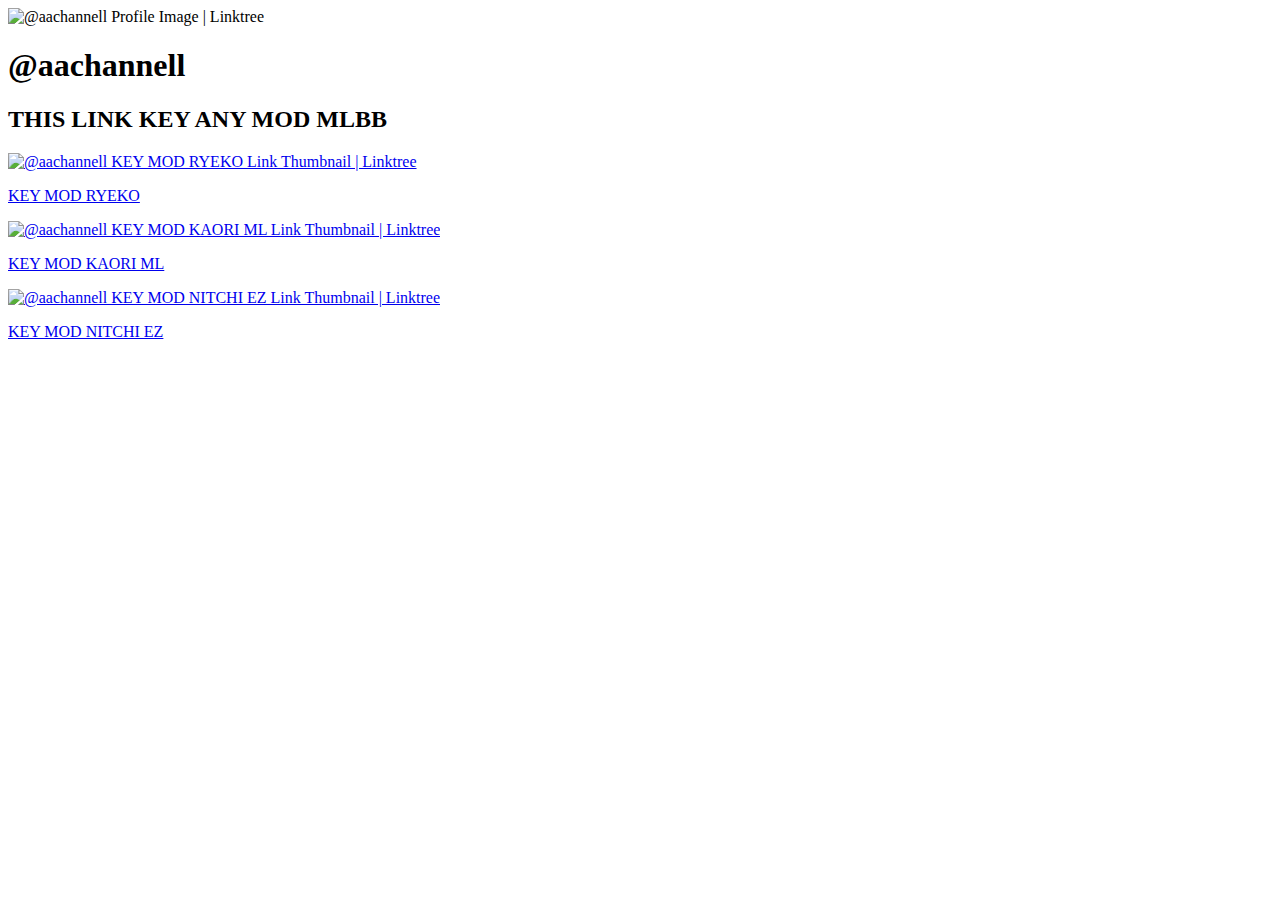
==== commit 4ad463b5: "Update aa.html" ====
--- a/aa.html
+++ b/aa.html
@@ -1,111 +1,117 @@
-<!DOCTYPE html><html><head><meta name="viewport" content="width=device-width"/><meta charSet="utf-8"/><meta name="description" content="THIS LINK KEY ANY MOD MLBB"/><meta property="og:title" content="@aachannell | Linktree"/><meta property="og:description" content="THIS LINK KEY ANY MOD MLBB"/><meta property="og:url" content="https://linktr.ee/aachannell"/><meta property="og:image" content="https://d1fdloi71mui9q.cloudfront.net/87VKgeQtSjyQAb7ogxDc_71fI2rovnPas1mjS"/><meta property="og:image:secure_url" content="https://d1fdloi71mui9q.cloudfront.net/87VKgeQtSjyQAb7ogxDc_71fI2rovnPas1mjS"/><meta property="og:updated_time" content="1632907205000"/><meta property="profile:username" content="aachannell"/><meta name="twitter:title" content="@aachannell | Linktree"/><meta name="twitter:description" content="THIS LINK KEY ANY MOD MLBB"/><meta name="twitter:image" content="https://d1fdloi71mui9q.cloudfront.net/87VKgeQtSjyQAb7ogxDc_71fI2rovnPas1mjS"/><meta name="twitter:card" content="summary_large_image"/><link rel="canonical" href="https://linktr.ee/aachannell"/><script>window.__lter=window.__lter||{q:window.__lter && _lter.q||[],trackEvent:function(){__lter.q.push(Array.prototype.slice.call(arguments))}}</script><script id="__ltcep" data-version="2" data-url="linktr.ee/events.ssergni//:sptth" src="https://assets.production.linktr.ee/cep/cep.min.js?v2"></script><meta charSet="UTF-8"/><meta content="ie=edge" http-equiv="x-ua-compatible"/><meta content="width=device-width, initial-scale=1, maximum-scale=1, user-scalable=no" name="viewport"/><meta property="og:image:height" content="600"/><meta property="og:image:type" content="image/jpg"/><meta property="og:image:width" content="600"/><meta property="og:locale" content="en_US"/><meta property="og:site_name" content="Linktree"/><meta property="og:type" content="profile"/><meta content="2419200"/><meta name="twitter:card" content="summary_large_image"/><meta name="twitter:domain" content="Linktree"/><meta name="theme-color" content="#ffffff"/><meta content="d9fd170e8cf31c89537e" name="wot-verification"/><meta content="211011856296014" property="fb:app_id"/><script type="text/javascript" async="" src="//www.googleadservices.com/pagead/conversion_async.js" nonce="3e886c473e92eda601a5200c599334a5"></script><script type="application/ld+json">{"@context":"https://schema.org/","@type":"WebPage","name":"@aachannell | Linktree","url":"https://linktr.ee/aachannell","sameAs":[],"description":"THIS LINK KEY ANY MOD MLBB","image":"https://d1fdloi71mui9q.cloudfront.net/87VKgeQtSjyQAb7ogxDc_71fI2rovnPas1mjS","identifier":"aachannell","alternateName":"@aachannell Linktree Profile","significantLink":"https://apkadmin.com/uwagyvam2702/Latest_Key_MOD_RYEKO.txt.html","dateCreated":1632799132000,"dateModified":1632907205000,"isPartOf":"https://linktr.ee","thumbnailUrl":"https://d1fdloi71mui9q.cloudfront.net/87VKgeQtSjyQAb7ogxDc_71fI2rovnPas1mjS","genre":"gaming-esports","keywords":"gaming-esports"}</script><link rel="shortcut icon" href="static/favicon.ico"/><link rel="icon" type="image/png" href="static/favicon.png"/><link rel="icon" type="image/png" href="static/favicon-96x96.png" sizes="96x96"/><link rel="icon" type="image/png" href="static/favicon-32x32.png" sizes="32x32"/><link rel="icon" type="image/png" href="static/favicon-16x16.png" sizes="16x16"/><link rel="apple-touch-icon" sizes="180x180" href="static/apple-icon-180x180.png"/><link rel="apple-touch-icon" sizes="152x152" href="static/apple-icon-152x152.png"/><link rel="apple-touch-icon" sizes="144x144" href="static/apple-icon-144x144.png"/><link rel="apple-touch-icon" sizes="120x120" href="static/apple-icon-120x120.png"/><link rel="apple-touch-icon" sizes="114x114" href="static/apple-icon-114x114.png"/><link rel="apple-touch-icon" sizes="72x72" href="static/apple-icon-72x72.png"/><link rel="apple-touch-icon" sizes="76x76" href="static/apple-icon-76x76.png"/><link rel="apple-touch-icon" sizes="60x60" href="static/apple-icon-60x60.png"/><link rel="apple-touch-icon" sizes="57x57" href="static/apple-icon-57x57.png"/><meta name="msapplication-square310x310logo" content="static/ms-icon-310x310.png"/><meta name="msapplication-square150x150logo" content="static/ms-icon-150x150.png"/><meta name="msapplication-square70x70logo" content="static/ms-icon-70x70.png"/><meta name="msapplication-TileImage" content="static/ms-icon-144x144.png"/><meta name="msapplication-TileColor" content="#FFFFFF"/><meta name="theme-color" content="#ffffff"/><title>@aachannell | Linktree</title><meta name="next-head-count" content="9"/><link rel="preload" href="https://assets.production.linktr.ee/profiles/_next/static/css/87b073ee8eeefddee586.css" as="style" crossorigin="anonymous"/><link rel="stylesheet" href="https://assets.production.linktr.ee/profiles/_next/static/css/87b073ee8eeefddee586.css" crossorigin="anonymous" data-n-g=""/><link rel="preload" href="https://assets.production.linktr.ee/profiles/_next/static/css/2dcc20cde09dd41471f4.css" as="style" crossorigin="anonymous"/><link rel="stylesheet" href="https://assets.production.linktr.ee/profiles/_next/static/css/2dcc20cde09dd41471f4.css" crossorigin="anonymous" data-n-p=""/><noscript data-n-css=""></noscript><script defer="" crossorigin="anonymous" nomodule="" src="https://assets.production.linktr.ee/profiles/_next/static/chunks/polyfills-d24a91e6bf74100d69e6.js"></script><script src="https://assets.production.linktr.ee/profiles/_next/static/chunks/webpack-b3bdae50ddd8ff38dcbf.js" defer="" crossorigin="anonymous"></script><script src="https://assets.production.linktr.ee/profiles/_next/static/chunks/framework.6fff953eb0f638171baa.js" defer="" crossorigin="anonymous"></script><script src="https://assets.production.linktr.ee/profiles/_next/static/chunks/commons.cd4ea1ccd339144dd644.js" defer="" crossorigin="anonymous"></script><script src="https://assets.production.linktr.ee/profiles/_next/static/chunks/f6078781a05fe1bcb0902d23dbbb2662c8d200b3.0ccac479baa194accfab.js" defer="" crossorigin="anonymous"></script><script src="https://assets.production.linktr.ee/profiles/_next/static/chunks/main-003922069c3342a5925f.js" defer="" crossorigin="anonymous"></script><script src="https://assets.production.linktr.ee/profiles/_next/static/chunks/777cf710.6f2a6c7b254d13586ba8.js" defer="" crossorigin="anonymous"></script><script src="https://assets.production.linktr.ee/profiles/_next/static/chunks/24508a34721ec6ad74c388517aed8f62524da00c.7ca0f12c10db4603833e.js" defer="" crossorigin="anonymous"></script><script src="https://assets.production.linktr.ee/profiles/_next/static/chunks/b1542cc239bf56c8a14913c0a930efe682b5cf86.42d8526b4b69cfb6a138.js" defer="" crossorigin="anonymous"></script><script src="https://assets.production.linktr.ee/profiles/_next/static/chunks/pages/_app-8bb3804f70e36c2f8646.js" defer="" crossorigin="anonymous"></script><script src="https://assets.production.linktr.ee/profiles/_next/static/chunks/4072747d.116e2837dea54e620698.js" defer="" crossorigin="anonymous"></script><script src="https://assets.production.linktr.ee/profiles/_next/static/chunks/1a0f24eb.0881497b9c377e220280.js" defer="" crossorigin="anonymous"></script><script src="https://assets.production.linktr.ee/profiles/_next/static/chunks/6653e76d.5ea0cfcd8c3345d5d083.js" defer="" crossorigin="anonymous"></script><script src="https://assets.production.linktr.ee/profiles/_next/static/chunks/210f95f9.77f446d38092540ba8b2.js" defer="" crossorigin="anonymous"></script><script src="https://assets.production.linktr.ee/profiles/_next/static/chunks/29107295.967f52728bfe06b39ad1.js" defer="" crossorigin="anonymous"></script><script src="https://assets.production.linktr.ee/profiles/_next/static/chunks/pages/%5Bprofile%5D-c989929cc3c1a3a68e7b.js" defer="" crossorigin="anonymous"></script><script src="https://assets.production.linktr.ee/profiles/_next/static/3c135fab6e099bd3374c776c92368b671fb8d4f6/_buildManifest.js" defer="" crossorigin="anonymous"></script><script src="https://assets.production.linktr.ee/profiles/_next/static/3c135fab6e099bd3374c776c92368b671fb8d4f6/_ssgManifest.js" defer="" crossorigin="anonymous"></script><style data-styled="" data-styled-version="5.2.1">.fGhsIW{-webkit-flex-direction:column;-ms-flex-direction:column;flex-direction:column;position:relative;padding-bottom:0;min-height:100vh;overflow-x:hidden;width:100%;height:100%;}/*!sc*/
-.bcrzgk{-webkit-flex:1;-ms-flex:1;flex:1;-webkit-flex-direction:column;-ms-flex-direction:column;flex-direction:column;-webkit-box-pack:justify;-webkit-justify-content:space-between;-ms-flex-pack:justify;justify-content:space-between;padding-left:12px;padding-right:12px;padding-top:24px;padding-bottom:24px;height:100%;width:100%;}/*!sc*/
-.LyLIy{margin:0 auto;height:100%;width:100%;max-width:680px;padding-bottom:80px;}/*!sc*/
-.keMslg{position:fixed;top:0;left:0;right:0;bottom:0;z-index:-1;background-position:center;background-size:cover;background-repeat:no-repeat;background-color:#3a4eff;background-style:flat;background-gradient:linear-gradient(0deg,#76f3fa,#3a4eff);}/*!sc*/
-.eZNKTD{margin-bottom:16px;}/*!sc*/
-.jgGrsq{-webkit-align-items:center;-webkit-box-align:center;-ms-flex-align:center;align-items:center;-webkit-flex-direction:column;-ms-flex-direction:column;flex-direction:column;margin-top:12px;margin-bottom:32px;width:100%;height:100%;}/*!sc*/
-.llgrqs{margin-left:12px;margin-right:12px;max-width:100%;}/*!sc*/
-.ciojAP{margin-top:8px;padding-left:40px;padding-right:40px;}/*!sc*/
-.pkAuV{position:relative;}/*!sc*/
-.kPHwyq{position:relative;height:auto;border-type:squared;style-type:outline;}/*!sc*/
-.fNlWAC{left:4px;width:46px;height:46px;border-radius:0;}/*!sc*/
-.ihnwqk{width:100%;-webkit-box-pack:center;-webkit-justify-content:center;-ms-flex-pack:center;justify-content:center;height:100%;}/*!sc*/
-.dkrNTA{position:fixed;bottom:0;height:auto;margin:0 auto;width:100%;max-width:375px;background-color:#ffffff;box-shadow:0px -14px 28px rgba(10,11,13,0.1);border-top-left-radius:16px;border-top-right-radius:16px;overflow:hidden;z-index:1001;}/*!sc*/
-@media screen and (min-width:576px){.dkrNTA{max-width:375px;}}/*!sc*/
-@media screen and (min-width:767px){.dkrNTA{max-width:760px;}}/*!sc*/
-.gchjEV{position:absolute;right:8px;top:8px;}/*!sc*/
-.eKvZIH{width:100%;-webkit-flex-direction:column;-ms-flex-direction:column;flex-direction:column;max-height:100vh;height:100%;}/*!sc*/
-@media screen and (min-width:576px){.eKvZIH{-webkit-flex-direction:column;-ms-flex-direction:column;flex-direction:column;}}/*!sc*/
-@media screen and (min-width:767px){.eKvZIH{-webkit-flex-direction:row-reverse;-ms-flex-direction:row-reverse;flex-direction:row-reverse;}}/*!sc*/
-.kxNToM{width:100%;-webkit-flex-basis:80px;-ms-flex-preferred-size:80px;flex-basis:80px;}/*!sc*/
-@media screen and (min-width:576px){.kxNToM{width:100%;-webkit-flex-basis:80px;-ms-flex-preferred-size:80px;flex-basis:80px;}}/*!sc*/
-@media screen and (min-width:767px){.kxNToM{width:auto;-webkit-flex-basis:30%;-ms-flex-preferred-size:30%;flex-basis:30%;}}/*!sc*/
-.hVYfjR{margin-bottom:36px;padding-left:32px;padding-right:32px;padding-top:36px;width:100%;font-family:karla;}/*!sc*/
-@media screen and (min-width:576px){.hVYfjR{padding-top:36px;}}/*!sc*/
-@media screen and (min-width:767px){.hVYfjR{padding-top:40px;}}/*!sc*/
-.iOGite{margin-bottom:24px;}/*!sc*/
-.fKOsqo{-webkit-align-items:center;-webkit-box-align:center;-ms-flex-align:center;align-items:center;-webkit-box-pack:center;-webkit-justify-content:center;-ms-flex-pack:center;justify-content:center;height:0;min-height:287px;max-height:462px;width:100%;}/*!sc*/
-@media screen and (min-width:576px){.fKOsqo{min-height:287px;max-height:462px;}}/*!sc*/
-@media screen and (min-width:767px){.fKOsqo{min-height:287px;max-height:462px;}}/*!sc*/
-@media screen and (min-width:992px){.fKOsqo{min-height:270px;max-height:425px;}}/*!sc*/
-.gNTMHV{height:0vh;}/*!sc*/
-.VVPDD{width:100%;-webkit-box-pack:center;-webkit-justify-content:center;-ms-flex-pack:center;justify-content:center;height:100%;logo:black-green;}/*!sc*/
-data-styled.g1[id="sc-bdfBwQ"]{content:"fGhsIW,bcrzgk,LyLIy,keMslg,eZNKTD,jgGrsq,llgrqs,ciojAP,pkAuV,kPHwyq,fNlWAC,ihnwqk,dkrNTA,jAmcnV,gchjEV,eKvZIH,kxNToM,hVYfjR,iOGite,fKOsqo,gNTMHV,VVPDD,"}/*!sc*/
-.bhdLno{display:-webkit-box;display:-webkit-flex;display:-ms-flexbox;display:flex;}/*!sc*/
-data-styled.g2[id="sc-gsTCUz"]{content:"bhdLno,"}/*!sc*/
-.jHoJGf{margin:0;color:#fff;font-weight:700;font-size:16px;line-height:1.5;text-overflow:ellipsis;max-width:100%;white-space:nowrap;overflow:hidden;}/*!sc*/
-.kwNybW{margin:0;font-weight:400;text-align:left;font-size:24px;line-height:1.5;}/*!sc*/
-@media screen and (min-width:576px){.kwNybW{text-align:left;}}/*!sc*/
-@media screen and (min-width:767px){.kwNybW{text-align:center;}}/*!sc*/
-data-styled.g3[id="sc-dlfnbm"]{content:"jHoJGf,kwNybW,"}/*!sc*/
-.fSnbkJ{padding:0;margin:0;text-align:center;line-height:1.5;font-size:14px;color:#fff;}/*!sc*/
-.kVCYxL{padding:0;margin:0;line-height:1.5;width:100%;}/*!sc*/
-.hyPPpq{padding:0;margin:0;color:#53585f;font-weight:400;text-align:left;line-height:1.5;font-size:14px;line-height:1.57;}/*!sc*/
-@media screen and (min-width:576px){.hyPPpq{text-align:left;}}/*!sc*/
-@media screen and (min-width:767px){.hyPPpq{text-align:center;}}/*!sc*/
-.cwiWLN{padding:0;margin:0;font-weight:600;text-align:center;line-height:1.5;font-size:14px;line-height:1.57;}/*!sc*/
-data-styled.g4[id="sc-hKgILt"]{content:"fSnbkJ,kVCYxL,hyPPpq,cwiWLN,"}/*!sc*/
-.kZodAG{color:inherit;-webkit-text-decoration:underline;text-decoration:underline;}/*!sc*/
-data-styled.g5[id="sc-eCssSg"]{content:"kZodAG,"}/*!sc*/
-.gAHPqj{fill:currentColor;display:block;width:lg;height:lg;color:black;width:32px;height:32px;}/*!sc*/
-.iSHMGE{fill:currentColor;width:xl;height:xl;color:#acb5bf;width:48px;height:48px;}/*!sc*/
-.eaSLVe{fill:currentColor;width:auto;height:100%;display:block;}/*!sc*/
-data-styled.g7[id="sc-gKsewC"]{content:"gAHPqj,iSHMGE,eaSLVe,"}/*!sc*/
-.flTywP{width:96px;height:96px;border-radius:50%;width:96px;height:96px;display:block;object-fit:contain;object-position:initial;-webkit-filter:none;filter:none;}/*!sc*/
-.hAazBI{width:auto;height:46px;display:block;object-fit:contain;object-position:initial;}/*!sc*/
-data-styled.g8[id="sc-iBPRYJ"]{content:"flTywP,hAazBI,"}/*!sc*/
-.irPtrP{-webkit-animation:spin 1s infinite linear;animation:spin 1s infinite linear;}/*!sc*/
-@-webkit-keyframes spin{from{-webkit-transform:rotate(0deg);-ms-transform:rotate(0deg);transform:rotate(0deg);}to{-webkit-transform:rotate(359deg);-ms-transform:rotate(359deg);transform:rotate(359deg);}}/*!sc*/
-@keyframes spin{from{-webkit-transform:rotate(0deg);-ms-transform:rotate(0deg);transform:rotate(0deg);}to{-webkit-transform:rotate(359deg);-ms-transform:rotate(359deg);transform:rotate(359deg);}}/*!sc*/
-data-styled.g9[id="sc-fubCfw"]{content:"irPtrP,"}/*!sc*/
-.ldGKnQ{padding:0;margin:0;border:none;font-family:inherit;font-weight:inherit;font-size:inherit;text-align:center;cursor:pointer;display:block;background:none;type:button;-webkit-text-decoration:none;text-decoration:none;display:-webkit-box;display:-webkit-flex;display:-ms-flexbox;display:flex;-webkit-align-items:center;-webkit-box-align:center;-ms-flex-align:center;align-items:center;-webkit-box-pack:center;-webkit-justify-content:center;-ms-flex-pack:center;justify-content:center;height:auto;position:relative;padding-top:16px;padding-bottom:16px;padding-left:20px;padding-right:20px;width:100%;-webkit-appearance:none;-moz-appearance:none;appearance:none;box-sizing:border-box;vertical-align:middle;}/*!sc*/
-.ldGKnQ:focus{outline:none;}/*!sc*/
-.ldGKnQ:disabled{cursor:default;pointer-events:none;}/*!sc*/
-.iKjxZF{padding:0;margin:0;border:none;font-family:inherit;font-weight:inherit;font-size:inherit;text-align:center;cursor:pointer;display:block;background:none;type:button;height:20px;-webkit-appearance:none;-moz-appearance:none;appearance:none;box-sizing:border-box;vertical-align:middle;}/*!sc*/
-.iKjxZF:focus{outline:-webkit-focus-ring-color auto 1px;}/*!sc*/
-.iKjxZF:disabled{cursor:default;pointer-events:none;}/*!sc*/
-data-styled.g10[id="sc-pFZIQ"]{content:"ldGKnQ,iKjxZF,"}/*!sc*/
-html,body,div,span,applet,object,iframe,h1,h2,h3,h4,h5,h6,p,blockquote,pre,a,abbr,acronym,address,big,cite,code,del,dfn,em,img,ins,kbd,q,s,samp,small,strike,strong,sub,sup,tt,var,b,u,i,center,dl,dt,dd,ol,ul,li,fieldset,form,label,legend,table,caption,tbody,tfoot,thead,tr,th,td,article,aside,canvas,details,embed,figure,figcaption,footer,header,hgroup,main,menu,nav,output,ruby,section,summary,time,mark,audio,video{margin:0;padding:0;border:0;font-size:100%;font:inherit;vertical-align:baseline;}/*!sc*/
-article,aside,details,figcaption,figure,footer,header,hgroup,main,menu,nav,section{display:block;}/*!sc*/
-*[hidden]{display:none;}/*!sc*/
-body{line-height:1;}/*!sc*/
-ol,ul{list-style:none;}/*!sc*/
-blockquote,q{quotes:none;}/*!sc*/
-blockquote:before,blockquote:after,q:before,q:after{content:'';content:none;}/*!sc*/
-table{border-collapse:collapse;border-spacing:0;}/*!sc*/
-html{font-family:Karla,sans-serif;font-size:16px;font-weight:700;box-sizing:border-box;-webkit-font-smoothing:antialiased;-moz-osx-font-smoothing:grayscale;}/*!sc*/
-html > *{-webkit-letter-spacing:normal;-moz-letter-spacing:normal;-ms-letter-spacing:normal;letter-spacing:normal;}/*!sc*/
-*,*:before,*:after{box-sizing:inherit;}/*!sc*/
-data-styled.g16[id="sc-global-koxjWe1"]{content:"sc-global-koxjWe1,"}/*!sc*/
-.lokAsm{position:absolute;top:50%;-webkit-transform:translateY(-50%);-ms-transform:translateY(-50%);transform:translateY(-50%);pointer-events:none;overflow:hidden;-webkit-box-pack:center;-webkit-justify-content:center;-ms-flex-pack:center;justify-content:center;-webkit-align-items:center;-webkit-box-align:center;-ms-flex-align:center;align-items:center;}/*!sc*/
-data-styled.g107[id="StyledThumbnail-sc-12312du-0"]{content:"lokAsm,"}/*!sc*/
-.icSOwG{overflow-wrap:break-word;word-wrap:break-word;word-break:break-word;-webkit-hyphens:auto;-moz-hyphens:auto;-ms-hyphens:auto;hyphens:auto;white-space:normal;background:none;color:inherit;-webkit-transition:box-shadow .25s cubic-bezier(0.08,0.59,0.29,0.99),border-color .25s cubic-bezier(0.08,0.59,0.29,0.99),-webkit-transform .25s cubic-bezier(0.08,0.59,0.29,0.99),background-color .25s cubic-bezier(0.08,0.59,0.29,0.99);-webkit-transition:box-shadow .25s cubic-bezier(0.08,0.59,0.29,0.99),border-color .25s cubic-bezier(0.08,0.59,0.29,0.99),transform .25s cubic-bezier(0.08,0.59,0.29,0.99),background-color .25s cubic-bezier(0.08,0.59,0.29,0.99);transition:box-shadow .25s cubic-bezier(0.08,0.59,0.29,0.99),border-color .25s cubic-bezier(0.08,0.59,0.29,0.99),transform .25s cubic-bezier(0.08,0.59,0.29,0.99),background-color .25s cubic-bezier(0.08,0.59,0.29,0.99);padding-left:66px;padding-right:66px;}/*!sc*/
-data-styled.g108[id="StyledButton-sc-bvyyqb-0"]{content:"icSOwG,"}/*!sc*/
-.ihapDj{z-index:0;overflow:hidden;margin-bottom:16px;-webkit-transition:box-shadow .25s cubic-bezier(0.08,0.59,0.29,0.99),color .25s cubic-bezier(0.08,0.59,0.29,0.99),border-color .25s cubic-bezier(0.08,0.59,0.29,0.99),-webkit-transform .25s cubic-bezier(0.08,0.59,0.29,0.99),background-color .25s cubic-bezier(0.08,0.59,0.29,0.99);-webkit-transition:box-shadow .25s cubic-bezier(0.08,0.59,0.29,0.99),color .25s cubic-bezier(0.08,0.59,0.29,0.99),border-color .25s cubic-bezier(0.08,0.59,0.29,0.99),transform .25s cubic-bezier(0.08,0.59,0.29,0.99),background-color .25s cubic-bezier(0.08,0.59,0.29,0.99);transition:box-shadow .25s cubic-bezier(0.08,0.59,0.29,0.99),color .25s cubic-bezier(0.08,0.59,0.29,0.99),border-color .25s cubic-bezier(0.08,0.59,0.29,0.99),transform .25s cubic-bezier(0.08,0.59,0.29,0.99),background-color .25s cubic-bezier(0.08,0.59,0.29,0.99);border:2px solid;border-color:#fff;background-color:transparent;color:#fff;border-radius:0;}/*!sc*/
-@-webkit-keyframes topwave{from{-webkit-mask-position:0 top;mask-position:0 top;}to{-webkit-mask-position:680px top;mask-position:680px top;}}/*!sc*/
-@keyframes topwave{from{-webkit-mask-position:0 top;mask-position:0 top;}to{-webkit-mask-position:680px top;mask-position:680px top;}}/*!sc*/
-@-webkit-keyframes bottomwave{from{-webkit-mask-position:0 top;mask-position:0 top;}to{-webkit-mask-position:-680px top;mask-position:-680px top;}}/*!sc*/
-@keyframes bottomwave{from{-webkit-mask-position:0 top;mask-position:0 top;}to{-webkit-mask-position:-680px top;mask-position:-680px top;}}/*!sc*/
-.ihapDj:hover{background-color:#fff;border-color:#fff;color:#3a4eff;}/*!sc*/
-data-styled.g109[id="StyledContainer__StyledLinkContainer-sc-109f8l6-0"]{content:"ihapDj,"}/*!sc*/
-.fJkEow{position:relative;}/*!sc*/
-data-styled.g122[id="Button__StyledText-sc-pj0fhl-0"]{content:"fJkEow,"}/*!sc*/
-.ktVDsG{background:linear-gradient(0deg,#76f3fa,#3a4eff);position:absolute;}/*!sc*/
-data-styled.g162[id="StyledProfileBackground-sc-1cvhbo0-0"]{content:"ktVDsG,"}/*!sc*/
-.eBIehF{background-size:cover;background-position:center;background-image:url('https://assets.production.linktr.ee/profiles/_next/static/images/signup-banner-4f6a179612843b63eece3533261aa931.jpg'),linear-gradient(-40deg,transparent 0%,rgba(0,0,0,0.2) 100%);}/*!sc*/
-data-styled.g165[id="SignupBannerOpen__Banner-sc-1d176et-0"]{content:"eBIehF,"}/*!sc*/
-.eAxrFN{-webkit-transform:rotate(180deg);-ms-transform:rotate(180deg);transform:rotate(180deg);cursor:pointer;-webkit-transition:-webkit-transform 0.2s 0.2s ease-in-out;-webkit-transition:transform 0.2s 0.2s ease-in-out;transition:transform 0.2s 0.2s ease-in-out;}/*!sc*/
-data-styled.g166[id="SignupBannerToggle__Transition-sc-lnoyzd-0"]{content:"eAxrFN,"}/*!sc*/
-html,body,div,span,applet,object,iframe,h1,h2,h3,h4,h5,h6,p,blockquote,pre,a,abbr,acronym,address,big,cite,code,del,dfn,em,img,ins,kbd,q,s,samp,small,strike,strong,sub,sup,tt,var,b,u,i,center,dl,dt,dd,ol,ul,li,fieldset,form,label,legend,table,caption,tbody,tfoot,thead,tr,th,td,article,aside,canvas,details,embed,figure,figcaption,footer,header,hgroup,main,menu,nav,output,ruby,section,summary,time,mark,audio,video{margin:0;padding:0;border:0;font-size:100%;font:inherit;vertical-align:baseline;}/*!sc*/
-article,aside,details,figcaption,figure,footer,header,hgroup,main,menu,nav,section{display:block;}/*!sc*/
-*[hidden]{display:none;}/*!sc*/
-body{line-height:1;}/*!sc*/
-ol,ul{list-style:none;}/*!sc*/
-blockquote,q{quotes:none;}/*!sc*/
-blockquote:before,blockquote:after,q:before,q:after{content:'';content:none;}/*!sc*/
-table{border-collapse:collapse;border-spacing:0;}/*!sc*/
-html{font-family:Karla,sans-serif;font-size:16px;font-weight:700;box-sizing:border-box;-webkit-font-smoothing:antialiased;-moz-osx-font-smoothing:grayscale;}/*!sc*/
-html > *{-webkit-letter-spacing:normal;-moz-letter-spacing:normal;-ms-letter-spacing:normal;letter-spacing:normal;}/*!sc*/
-*,*:before,*:after{box-sizing:inherit;}/*!sc*/
-data-styled.g169[id="sc-global-koxjWe2"]{content:"sc-global-koxjWe2,"}/*!sc*/
-</style></head><body><div id="__next"><link href="https://fonts.googleapis.com/css2?family=Karla:wght@300;400;600;700&amp;display=swap" rel="stylesheet"/><link href="https://fonts.googleapis.com/css2?family=Inter:wght@300;400;600;700&amp;display=swap" rel="stylesheet"/><link href="https://fonts.googleapis.com/css2?family=Karla:wght@300;400;600;700&amp;display=swap" rel="stylesheet"/><link href="https://fonts.googleapis.com/css2?family=Inter:wght@300;400;600;700&amp;display=swap" rel="stylesheet"/><div class="sc-bdfBwQ sc-gsTCUz fGhsIW bhdLno"><div class="sc-bdfBwQ sc-gsTCUz bcrzgk bhdLno"><div class="sc-bdfBwQ LyLIy"><div class="sc-bdfBwQ StyledProfileBackground-sc-1cvhbo0-0 keMslg ktVDsG"></div><div class="sc-bdfBwQ eZNKTD"><div class="sc-bdfBwQ sc-gsTCUz jgGrsq bhdLno"><div class="sc-bdfBwQ eZNKTD"><img src="https://d1fdloi71mui9q.cloudfront.net/87VKgeQtSjyQAb7ogxDc_71fI2rovnPas1mjS" alt="@aachannell Profile Image | Linktree" data-testid="ProfileImage" filter="none" class="sc-iBPRYJ flTywP"/></div><div class="sc-bdfBwQ llgrqs"><h1 id="profile-aachannell" class="sc-dlfnbm jHoJGf">@aachannell</h1></div><div class="sc-bdfBwQ ciojAP"><h2 class="sc-hKgILt fSnbkJ">THIS LINK KEY ANY MOD MLBB</h2></div></div></div><div class="sc-bdfBwQ pkAuV"><div data-testid="StyledContainer" class="sc-bdfBwQ StyledContainer__StyledLinkContainer-sc-109f8l6-0 kPHwyq ihapDj"><a href="https://apkadmin.com/uwagyvam2702/Latest_Key_MOD_RYEKO.txt.html" target="_blank" rel="noopener" data-testid="LinkButton" aria-describedby="profile-aachannell " height="auto" class="sc-pFZIQ StyledButton-sc-bvyyqb-0 ldGKnQ icSOwG"><div data-testid="LinkThumbnail" class="sc-bdfBwQ sc-gsTCUz StyledThumbnail-sc-12312du-0 fNlWAC bhdLno lokAsm"><img data-testid="LinkThumbnailImage" src="https://d1fdloi71mui9q.cloudfront.net/mP8JpYpTlqwiMsypmohC_Screenshot_12.png" alt="@aachannell KEY MOD RYEKO Link Thumbnail | Linktree" crossorigin="" filter="" class="sc-iBPRYJ hAazBI"/></div><p class="sc-hKgILt Button__StyledText-sc-pj0fhl-0 kVCYxL fJkEow">KEY MOD RYEKO</p></a></div></div><div class="sc-bdfBwQ pkAuV"><div data-testid="StyledContainer" class="sc-bdfBwQ StyledContainer__StyledLinkContainer-sc-109f8l6-0 kPHwyq ihapDj"><a href="https://apkadmin.com/62f7w77o5i3p/KAOR_ML_KEY_.txt.html" target="_blank" rel="noopener" data-testid="LinkButton" aria-describedby="profile-aachannell " height="auto" class="sc-pFZIQ StyledButton-sc-bvyyqb-0 ldGKnQ icSOwG"><div data-testid="LinkThumbnail" class="sc-bdfBwQ sc-gsTCUz StyledThumbnail-sc-12312du-0 fNlWAC bhdLno lokAsm"><img data-testid="LinkThumbnailImage" src="https://d1fdloi71mui9q.cloudfront.net/6M1ItW8dRejnqQZWTaGA_kaori_ml.png" alt="@aachannell KEY MOD KAORI ML Link Thumbnail | Linktree" crossorigin="" filter="" class="sc-iBPRYJ hAazBI"/></div><p class="sc-hKgILt Button__StyledText-sc-pj0fhl-0 kVCYxL fJkEow">KEY MOD KAORI ML</p></a></div></div><div class="sc-bdfBwQ pkAuV"><div data-testid="StyledContainer" class="sc-bdfBwQ StyledContainer__StyledLinkContainer-sc-109f8l6-0 kPHwyq ihapDj"><a href="https://bit.ly/aa-channelL" target="_blank" rel="noopener" data-testid="LinkButton" aria-describedby="profile-aachannell " height="auto" class="sc-pFZIQ StyledButton-sc-bvyyqb-0 ldGKnQ icSOwG"><div data-testid="LinkThumbnail" class="sc-bdfBwQ sc-gsTCUz StyledThumbnail-sc-12312du-0 fNlWAC bhdLno lokAsm"><img data-testid="LinkThumbnailImage" src="https://d1fdloi71mui9q.cloudfront.net/Wu4HnofCSJKwX04RYbCF_Screenshot_13.png" alt="@aachannell KEY MOD NITCHI EZ Link Thumbnail | Linktree" crossorigin="" filter="" class="sc-iBPRYJ hAazBI"/></div><p class="sc-hKgILt Button__StyledText-sc-pj0fhl-0 kVCYxL fJkEow">KEY MOD NITCHI EZ</p></a></div></div></div><div class="sc-bdfBwQ sc-gsTCUz ihnwqk bhdLno"><div class="sc-bdfBwQ dkrNTA"><div style="height:0" class="sc-bdfBwQ jAmcnV"><div class="sc-bdfBwQ jAmcnV"><div class="sc-bdfBwQ gchjEV"><div data-testid="SignupBannerToggle" class="sc-bdfBwQ SignupBannerToggle__Transition-sc-lnoyzd-0 jAmcnV eAxrFN"><svg viewBox="0 0 32 32" display="block" color="black" enable-background="new 0 0 24 24" class="sc-gKsewC gAHPqj"><path fill="#fff" d="M0 16C0 7.163 7.163 0 16 0s16 7.163 16 16-7.163 16-16 16S0 24.837 0 16z"></path><path fill="#000" d="M9.3 21.166c-.392.4-.41 1.111.008 1.521.42.41 1.12.4 1.521.01l5.172-5.174 5.163 5.173c.41.4 1.111.41 1.52-.009.41-.419.42-1.111.01-1.521l-5.172-5.173 5.172-5.165c.41-.41.41-1.11-.01-1.52a1.103 1.103 0 00-1.52-.01l-5.163 5.174-5.172-5.174c-.4-.391-1.11-.41-1.52.01-.41.418-.401 1.12-.01 1.511l5.172 5.174L9.3 21.166z"></path></svg></div></div><div style="opacity:0;display:none" class="sc-bdfBwQ jAmcnV"><div data-testid="SignupBannerContentOpen" class="sc-bdfBwQ sc-gsTCUz eKvZIH bhdLno"><div src="https://assets.production.linktr.ee/profiles/_next/static/images/signup-banner-4f6a179612843b63eece3533261aa931.jpg" class="sc-bdfBwQ SignupBannerOpen__Banner-sc-1d176et-0 kxNToM eBIehF"></div><div class="sc-bdfBwQ hVYfjR"><div class="sc-bdfBwQ jAmcnV"><div class="sc-bdfBwQ eZNKTD"><h4 class="sc-dlfnbm kwNybW">Create your own Linktree</h4><p class="sc-hKgILt hyPPpq">Free forever. No payment needed.</p></div><div class="sc-bdfBwQ iOGite"><div class="sc-bdfBwQ sc-gsTCUz fKOsqo bhdLno"><svg color="palette.blueGrey5" class="sc-gKsewC iSHMGE sc-fubCfw irPtrP" enable-background="new 0 0 24 24" viewBox="0 0 24 24"><path fill="currentColor" d="M12,22C6.48,22,2,17.52,2,12c0-2.65,1.05-5.2,2.93-7.07C6.8,3.05,9.35,1.99,12,2c0.55,0,1,0.45,1,1s-0.45,1-1,1c-4.42,0-8,3.58-8,8c0,4.42,3.58,8,8,8s8-3.58,8-8c0-2.12-0.84-4.16-2.34-5.66c-0.39-0.39-0.39-1.02,0-1.41s1.02-0.39,1.41,0c3.91,3.91,3.91,10.24,0,14.14C17.2,20.95,14.65,22,12,22z"></path></svg></div></div><a target="_blank" rel="noopener" href="https://linktr.ee/" class="sc-eCssSg kZodAG"><p class="sc-hKgILt cwiWLN">Learn more or sign in to Linktree</p></a></div></div></div></div><div style="opacity:1;display:initial" class="sc-bdfBwQ jAmcnV"><div class="sc-bdfBwQ gNTMHV"><div data-testid="SignupBannerContentOpen" class="sc-bdfBwQ sc-gsTCUz eKvZIH bhdLno"><div src="https://assets.production.linktr.ee/profiles/_next/static/images/signup-banner-4f6a179612843b63eece3533261aa931.jpg" class="sc-bdfBwQ SignupBannerOpen__Banner-sc-1d176et-0 kxNToM eBIehF"></div><div class="sc-bdfBwQ hVYfjR"><div class="sc-bdfBwQ jAmcnV"><div class="sc-bdfBwQ eZNKTD"><h4 class="sc-dlfnbm kwNybW">Create your own Linktree</h4><p class="sc-hKgILt hyPPpq">Free forever. No payment needed.</p></div><div class="sc-bdfBwQ iOGite"><div class="sc-bdfBwQ sc-gsTCUz fKOsqo bhdLno"><svg color="palette.blueGrey5" class="sc-gKsewC iSHMGE sc-fubCfw irPtrP" enable-background="new 0 0 24 24" viewBox="0 0 24 24"><path fill="currentColor" d="M12,22C6.48,22,2,17.52,2,12c0-2.65,1.05-5.2,2.93-7.07C6.8,3.05,9.35,1.99,12,2c0.55,0,1,0.45,1,1s-0.45,1-1,1c-4.42,0-8,3.58-8,8c0,4.42,3.58,8,8,8s8-3.58,8-8c0-2.12-0.84-4.16-2.34-5.66c-0.39-0.39-0.39-1.02,0-1.41s1.02-0.39,1.41,0c3.91,3.91,3.91,10.24,0,14.14C17.2,20.95,14.65,22,12,22z"></path></svg></div></div><a target="_blank" rel="noopener" href="https://linktr.ee/" class="sc-eCssSg kZodAG"><p class="sc-hKgILt cwiWLN">Learn more or sign in to Linktree</p></a></div></div></div></div></div></div></div></div></div><div class="sc-bdfBwQ jAmcnV"><div data-testid="footer" class="sc-bdfBwQ sc-gsTCUz VVPDD bhdLno"><button height="x5" class="sc-pFZIQ iKjxZF"><svg width="auto" height="100%" display="block" data-testid="BlackGreenLogo" viewBox="0 0 137 25" enable-background="new 0 0 24 24" class="sc-gKsewC eaSLVe"><title data-testid="svgTitle" id="title_0.6040347562388284">title</title><desc data-testid="svgDescription" id="description_0.6040347562388284">description</desc><g><path d="m37.1 24.4v-20.8c0-0.3 0.2-0.6 0.6-0.6h1.9c0.3 0 0.6 0.2 0.6 0.6v20.9c0 0.3-0.2 0.6-0.601 0.6h-1.899c-0.3-0.1-0.6-0.3-0.6-0.7z" fill="#3D3B3C"></path><path d="m44.3 5.5v-2c0-0.3 0.2-0.6 0.6-0.6h2.1c0.3 0 0.6 0.2 0.6 0.6v2c0 0.3-0.2 0.6-0.6 0.6h-2.1c-0.4 0-0.6-0.2-0.6-0.6zm0.1 18.9v-14.8c0-0.3 0.3-0.6 0.6-0.6h1.8c0.3 0 0.6 0.2 0.6 0.6v14.9c0 0.3-0.199 0.6-0.6 0.6h-1.8c-0.3-0.1-0.6-0.3-0.6-0.7z" fill="#3D3B3C"></path><path d="m51.5 24.4v-14.8c0-0.3 0.2-0.6 0.6-0.6h1.8c0.3 0 0.6 0.2 0.6 0.6v1h0.1c0.6-0.8 1.6-1.5 3.1-1.9h0.1c2.3-0.3 4.1 0.2 5.3 1.5 1 1.1 1.601 2.5 1.601 4.399v9.899c0 0.3-0.2 0.601-0.601 0.601h-1.8c-0.3 0-0.6-0.199-0.6-0.601v-9.101c0-2.699-1.101-4.101-3.4-4.101-1.1 0-2.1 0.3-2.8 1s-1 1.601-1 2.7v9.5c0 0.3-0.2 0.6-0.601 0.6h-1.8c-0.399-0.096-0.599-0.296-0.599-0.696z" fill="#3D3B3C"></path><path d="m68.2 24.4v-20.8c0-0.3 0.2-0.6 0.6-0.6h1.8c0.3 0 0.6 0.2 0.6 0.6v12.6h0.1l6.3-6.9c0-0.2 0.2-0.3 0.3-0.3h2.3c0.5 0 0.7 0.6 0.399 0.9l-4.599 5.2c-0.2 0.2-0.2 0.5 0 0.7l5.6 8.4c0.2 0.399 0 0.899-0.5 0.899h-2c-0.199 0-0.398-0.101-0.5-0.199l-5.1-7.6h-0.1l-2.1 2.3c-0.1 0.102-0.1 0.2-0.1 0.4v4.6c0 0.3-0.2 0.6-0.6 0.6h-1.8c-0.3-0.2-0.6-0.4-0.6-0.8z" fill="#3D3B3C"></path><path d="M85.3,20v-8.4h-1.8c-0.3,0-0.602-0.2-0.602-0.6V9.6C83,9.3,83.2,9,83.5,9h1.9V5.7   c0-0.3,0.199-0.6,0.601-0.6h1.7c0.3,0,0.6,0.2,0.6,0.6V9h3.4c0.3,0,0.6,0.2,0.6,0.6V11c0,0.3-0.199,0.6-0.6,0.6h-3.4v8.1   c0,0.899,0.1,1.5,0.4,1.899C89,22,89.5,22.2,90.3,22.2H91c0.3,0,0.6,0.2,0.6,0.6v1.7c0,0.3-0.199,0.6-0.6,0.6h-0.9   c-1.699,0-2.898-0.398-3.699-1.199C85.7,22.9,85.3,21.7,85.3,20z" fill="#3D3B3C"></path><path d="M95.5,24.4V9.6C95.5,9.3,95.7,9,96,9h1.7c0.3,0,0.6,0.2,0.6,0.6v1.2H98.4c0.301-0.6,0.801-1.1,1.399-1.5   c0.601-0.4,1.2-0.5,1.9-0.5c0.3,0,0.698,0,1,0.1C103,9,103.1,9.3,103.1,9.5l-0.3,1.8c-0.1,0.3-0.399,0.5-0.7,0.4   c-0.199,0-0.398-0.1-0.699-0.1c-1.899,0-2.899,1.3-2.899,3.9v8.8c0,0.3-0.2,0.601-0.601,0.601H96C95.7,25,95.5,24.8,95.5,24.4z" fill="#3D3B3C"></path><path d="m116.6 19.8 1.301 1c0.199 0.2 0.301 0.5 0.101 0.7-0.601 0.9-1.399 1.7-2.3 2.4-1.102 0.699-2.5 1.1-4 1.1-2.2 0-4-0.8-5.4-2.3s-2.1-3.601-2.1-6.101c0-2.601 0.699-4.601 2.1-6.101s3.1-2.3 5.301-2.3c2.101 0 3.899 0.8 5.199 2.3 1.301 1.5 2 3.601 2 6.2v0.302c0 0.3-0.199 0.6-0.6 0.6h-10.4c-0.3 0-0.6 0.301-0.6 0.602 0.1 1.1 0.5 2.1 1.1 2.898 0.801 0.9 1.801 1.4 3.2 1.4 0.7 0 1.3-0.1 1.8-0.3s1-0.5 1.301-0.8c0.399-0.4 0.601-0.7 0.799-0.9 0.102-0.1 0.201-0.3 0.302-0.4 0.196-0.4 0.596-0.5 0.896-0.3zm-9.4-4.7h8.6c-0.1-1.199-0.399-2.3-1.1-3.1-0.7-0.9-1.802-1.3-3.2-1.3-1.3 0-2.4 0.5-3.102 1.4-0.798 0.9-1.198 1.9-1.198 3z" fill="#3D3B3C"></path><path d="m134 19.8 1.3 1c0.2 0.2 0.3 0.5 0.101 0.7-0.601 0.9-1.399 1.7-2.301 2.4-1.1 0.699-2.5 1.1-4 1.1-2.199 0-4-0.8-5.398-2.3-1.4-1.5-2.102-3.601-2.102-6.101 0-2.601 0.7-4.601 2.102-6.101 1.398-1.5 3.1-2.3 5.3-2.3 2.101 0 3.899 0.8 5.2 2.3 1.3 1.5 2 3.601 2 6.2v0.302c0 0.3-0.2 0.6-0.602 0.6h-10.4c-0.302 0-0.601 0.301-0.601 0.602 0.101 1.1 0.5 2.1 1.101 2.898 0.8 0.9 1.8 1.4 3.198 1.4 0.701 0 1.302-0.1 1.802-0.3s1-0.5 1.3-0.8c0.398-0.4 0.6-0.7 0.8-0.9 0.101-0.1 0.2-0.3 0.3-0.4 0.2-0.4 0.6-0.5 0.9-0.3zm-9.4-4.7h8.602c-0.102-1.199-0.4-2.3-1.102-3.1-0.699-0.9-1.8-1.3-3.199-1.3-1.301 0-2.399 0.5-3.101 1.4-0.8 0.9-1.2 1.9-1.2 3z" fill="#3D3B3C"></path><path d="m11 0.7c-0.5-0.9-1.8-0.9-2.3 0l-8.6 15.6c-0.4 0.8 0.2 1.7 1.1 1.7h5.8v5.9c0 0.6 0.5 1.1 1.1 1.1h3.4c0.6 0 1.1-0.5 1.1-1.1v-5.9h-1.6c-0.7 0-1.2-0.5-1.3-1.1 0-0.2 0-0.4 0.1-0.602l4.8-8.7-3.6-6.898z" fill="#39E09B"></path><path d="m18.6 0.7c0.5-0.9 1.8-0.9 2.3 0l8.6 15.6c0.4 0.8-0.2 1.7-1.1 1.7h-5.7v5.9c0 0.6-0.5 1.1-1.101 1.1h-3.599c-0.6 0-1.1-0.5-1.1-1.1v-5.9h1.6c0.7 0 1.2-0.5 1.3-1.1 0-0.2 0-0.4-0.1-0.602l-4.8-8.698 3.7-6.9z" fill="#28BF7B"></path></g></svg></button></div></div></div></div></div><script id="__NEXT_DATA__" type="application/json" crossorigin="anonymous">{"props":{"pageProps":{"account":{"id":19748800,"uuid":"b5b76cb1-35cf-44f5-ac21-ea138468b64c","username":"aachannell","tier":"free","isActive":true,"profilePictureUrl":"https://d1fdloi71mui9q.cloudfront.net/87VKgeQtSjyQAb7ogxDc_71fI2rovnPas1mjS","pageTitle":"@aachannell","googleAnalyticsId":null,"facebookPixelId":null,"tiktokPixelId":null,"donationsActive":false,"causeBanner":null,"contentWarning":null,"description":"THIS LINK KEY ANY MOD MLBB","isLogoVisible":true,"socialLinksPosition":"BOTTOM","useFooterSignup":true,"useSignupLink":false,"createdAt":1632799132000,"updatedAt":1632907205000,"expandableLinkCaret":true,"verticals":["gaming-esports"],"customAvatar":"https://d1fdloi71mui9q.cloudfront.net/87VKgeQtSjyQAb7ogxDc_71fI2rovnPas1mjS","showRepeatVisitorSignupCta":true,"owner":{"id":21622661,"isEmailVerified":true},"pageMeta":null,"integrations":[],"links":[{"id":104371793,"type":"CLASSIC","title":"KEY MOD RYEKO","position":0,"url":"https://apkadmin.com/uwagyvam2702/Latest_Key_MOD_RYEKO.txt.html","modifiers":{"animation":null,"isForwarding":false,"isForwardingActive":false,"thumbnailUrl":"https://d1fdloi71mui9q.cloudfront.net/mP8JpYpTlqwiMsypmohC_Screenshot_12.png","amazonAffiliate":null},"context":null,"rules":{"gate":{"activeOrder":null,"age":null,"passcode":null}}},{"id":104370560,"type":"CLASSIC","title":"KEY MOD KAORI ML","position":1,"url":"https://apkadmin.com/62f7w77o5i3p/KAOR_ML_KEY_.txt.html","modifiers":{"animation":null,"isForwarding":false,"isForwardingActive":false,"thumbnailUrl":"https://d1fdloi71mui9q.cloudfront.net/6M1ItW8dRejnqQZWTaGA_kaori_ml.png","amazonAffiliate":null},"context":null,"rules":{"gate":{"activeOrder":null,"age":null,"passcode":null}}},{"id":104370006,"type":"CLASSIC","title":"KEY MOD NITCHI EZ","position":2,"url":"https://bit.ly/aa-channelL","modifiers":{"animation":null,"isForwarding":false,"isForwardingActive":false,"thumbnailUrl":"https://d1fdloi71mui9q.cloudfront.net/Wu4HnofCSJKwX04RYbCF_Screenshot_13.png","amazonAffiliate":null},"context":null,"rules":{"gate":{"activeOrder":null,"age":null,"passcode":null}}}],"socialLinks":[],"theme":{"key":"spray"}},"isProfileVerified":true,"hasConsentedToView":true,"username":"aachannell","pageTitle":"@aachannell","description":"THIS LINK KEY ANY MOD MLBB","socialLinks":[],"integrations":[],"theme":{"key":"spray","mode":"light","colors":{"body":"#fff","linkText":"#fff","linkBackground":"#fff"},"components":{"ProfileBackground":{"backgroundColor":"#3a4eff","backgroundStyle":"flat","backgroundGradient":"linear-gradient(0deg, #76f3fa, #3a4eff)"},"LinkContainer":{"borderType":"squared","styleType":"outline"},"SocialLink":{"fill":"linkBackground"},"Footer":{"logo":"black-green"},"Banner":{"default":{"backgroundColor":"linkBackground","color":"#3a4eff"}}}},"metaTitle":"@aachannell | Linktree","metaDescription":"THIS LINK KEY ANY MOD MLBB","profilePictureUrl":"https://d1fdloi71mui9q.cloudfront.net/87VKgeQtSjyQAb7ogxDc_71fI2rovnPas1mjS","links":[{"id":"104371793","title":"KEY MOD RYEKO","context":{},"animation":null,"thumbnail":"https://d1fdloi71mui9q.cloudfront.net/mP8JpYpTlqwiMsypmohC_Screenshot_12.png","url":"https://apkadmin.com/uwagyvam2702/Latest_Key_MOD_RYEKO.txt.html","amazonAffiliate":null,"type":"CLASSIC","rules":{"gate":{"activeOrder":null,"age":null,"passcode":null}},"position":0,"locked":null},{"id":"104370560","title":"KEY MOD KAORI ML","context":{},"animation":null,"thumbnail":"https://d1fdloi71mui9q.cloudfront.net/6M1ItW8dRejnqQZWTaGA_kaori_ml.png","url":"https://apkadmin.com/62f7w77o5i3p/KAOR_ML_KEY_.txt.html","amazonAffiliate":null,"type":"CLASSIC","rules":{"gate":{"activeOrder":null,"age":null,"passcode":null}},"position":1,"locked":null},{"id":"104370006","title":"KEY MOD NITCHI EZ","context":{},"animation":null,"thumbnail":"https://d1fdloi71mui9q.cloudfront.net/Wu4HnofCSJKwX04RYbCF_Screenshot_13.png","url":"https://bit.ly/aa-channelL","amazonAffiliate":null,"type":"CLASSIC","rules":{"gate":{"activeOrder":null,"age":null,"passcode":null}},"position":2,"locked":null}],"leapLink":null,"isOwner":true,"isLogoVisible":true,"mobileDetected":false,"stage":"production","environment":{"STRIPE_PAYMENTS_API_ENDPOINT":"https://stripe-payments.linktr.ee","STRIPE_PUBLISHABLE_KEY":"pk_live_51IdFBuL9SYJKPuFO2CTt5Wrpw46qcwd1ZjWC4MLOYi1aUXIfhfRbK7EkDJgMVQVaTcOceuPpCEnkv0g7J6TgkNdD00TD9bsb4o","PAYPAL_PAYMENTS_API_ENDPOINT":"https://paypal-payments.linktr.ee","PAYPAL_PAYMENTS_CLIENT_ID":"ATsU006_NqnC_Jk_W49YoQSnMh9kDXgMY_IVkUhJbutOkhQ7F8wlTWoJHyi2GteXaczfOGu22BSdWopq","META_IMAGE_URL":"https://assets.production.linktr.ee/profiles/default-meta-image.jpg","RECAPTCHA_SITE_KEY":"6LdGYT4cAAAAANW9oE1Sa2AxBi8b9ZAbmvYBPnZm"},"contentGating":"none","videoStructuredData":[],"hasSensitiveContent":false},"__N_SSP":true},"page":"/[profile]","query":{"profile":"aachannell"},"buildId":"3c135fab6e099bd3374c776c92368b671fb8d4f6","assetPrefix":"https://assets.production.linktr.ee/profiles","runtimeConfig":{"INGRESS_API_ENDPOINT":"https://ingress.linktr.ee/events","ANALYTICS_SCRIPT_URL":"https://assets.production.linktr.ee/cep/cep.min.js","STAGE":"production","WEB_VITALS":"true","DD_SAMPLE_RATE":"100","DD_CLIENT_TOKEN":"pub42f389bd36fc9203ee133e9277bf57f4","STRIPE_PAYMENTS_API_ENDPOINT":"https://stripe-payments.linktr.ee","STRIPE_PUBLISHABLE_KEY":"pk_live_51IdFBuL9SYJKPuFO2CTt5Wrpw46qcwd1ZjWC4MLOYi1aUXIfhfRbK7EkDJgMVQVaTcOceuPpCEnkv0g7J6TgkNdD00TD9bsb4o","PAYPAL_PAYMENTS_API_ENDPOINT":"https://paypal-payments.linktr.ee","PAYPAL_PAYMENTS_CLIENT_ID":"ATsU006_NqnC_Jk_W49YoQSnMh9kDXgMY_IVkUhJbutOkhQ7F8wlTWoJHyi2GteXaczfOGu22BSdWopq","RECAPTCHA_SITE_KEY":"6LdGYT4cAAAAANW9oE1Sa2AxBi8b9ZAbmvYBPnZm","BASE_URL":"https://linktr.ee"},"isFallback":false,"gssp":true,"customServer":true,"scriptLoader":[]}</script></body></html>
+<!DOCTYPE html>
+<html>
+<head>
+<meta http-equiv="Content-Type" content="text/html; charset=UTF-8">
+<meta name="viewport" content="width=device-width">
+<meta name="description" content="THIS LINK KEY ANY MOD MLBB">
+<meta property="og:title" content="@aachannell | Linktree">
+<meta property="og:description" content="THIS LINK KEY ANY MOD MLBB">
+<meta property="og:url" content="https://linktr.ee/aachannell">
+<meta property="og:image" content="https://d1fdloi71mui9q.cloudfront.net/87VKgeQtSjyQAb7ogxDc_71fI2rovnPas1mjS">
+<meta property="og:image:secure_url" content="https://d1fdloi71mui9q.cloudfront.net/87VKgeQtSjyQAb7ogxDc_71fI2rovnPas1mjS">
+<meta property="og:updated_time" content="1632907205000"><meta property="profile:username" content="aachannell">
+<meta name="twitter:title" content="@aachannell | Linktree">
+<meta name="twitter:description" content="THIS LINK KEY ANY MOD MLBB">
+<meta name="twitter:image" content="https://d1fdloi71mui9q.cloudfront.net/87VKgeQtSjyQAb7ogxDc_71fI2rovnPas1mjS">
+<meta name="twitter:card" content="summary_large_image">
+<style data-tippy-stylesheet="">
+.tippy-box[data-animation=fade][data-state=hidden]{opacity:0}[data-tippy-root]{max-width:calc(100vw - 10px)}
+.tippy-box{position:relative;background-color:#333;color:#fff;border-radius:4px;font-size:14px;line-height:1.4;outline:0;transition-property:transform,visibility,opacity}
+.tippy-box[data-placement^=top]>.tippy-arrow{bottom:0}.tippy-box[data-placement^=top]>
+.tippy-arrow:before{bottom:-7px;left:0;border-width:8px 8px 0;border-top-color:initial;transform-origin:center top}
+.tippy-box[data-placement^=bottom]>.tippy-arrow{top:0}.tippy-box[data-placement^=bottom]>
+.tippy-arrow:before{top:-7px;left:0;border-width:0 8px 8px;border-bottom-color:initial;transform-origin:center bottom}
+.tippy-box[data-placement^=left]>.tippy-arrow{right:0}.tippy-box[data-placement^=left]>
+.tippy-arrow:before{border-width:8px 0 8px 8px;border-left-color:initial;right:-7px;transform-origin:center left}
+.tippy-box[data-placement^=right]>.tippy-arrow{left:0}.tippy-box[data-placement^=right]>
+.tippy-arrow:before{left:-7px;border-width:8px 8px 8px 0;border-right-color:initial;transform-origin:center right}
+.tippy-box[data-inertia][data-state=visible]{transition-timing-function:cubic-bezier(.54,1.5,.38,1.11)}
+.tippy-arrow{width:16px;height:16px;color:#333}
+.tippy-arrow:before{content:"";position:absolute;border-color:transparent;border-style:solid}
+.tippy-content{position:relative;padding:5px 9px;z-index:1}</style>
+<link rel="canonical" href="https://linktr.ee/aachannell">
+<script>window.__lter=window.__lter||{q:window.__lter && _lter.q||[],trackEvent:function(){__lter.q.push(Array.prototype.slice.call(arguments))}}</script>
+<script id="__ltcep" data-version="2" data-url="linktr.ee/events.ssergni//:sptth" src="./@aachannell _ Linktree_files/cep.min.js.download"></script>
+<meta content="ie=edge" http-equiv="x-ua-compatible">
+<meta content="width=device-width, initial-scale=1, maximum-scale=1, user-scalable=no" name="viewport">
+<meta property="og:image:height" content="600">
+<meta property="og:image:type" content="image/jpg">
+<meta property="og:image:width" content="600">
+<meta property="og:locale" content="en_US">
+<meta property="og:site_name" content="Linktree">
+<meta property="og:type" content="profile">
+<meta content="2419200"><meta name="twitter:card" content="summary_large_image">
+<meta name="twitter:domain" content="Linktree">
+<meta name="theme-color" content="#ffffff">
+<meta content="d9fd170e8cf31c89537e" name="wot-verification">
+<meta content="211011856296014" property="fb:app_id">
+<script type="text/javascript" async="" src="./@aachannell _ Linktree_files/f.txt" nonce="3e886c473e92eda601a5200c599334a5"></script>
+<script type="application/ld+json">{"@context":"https://schema.org/","@type":"WebPage","name":"@aachannell | Linktree","url":"https://linktr.ee/aachannell","sameAs":[],"description":"THIS LINK KEY ANY MOD MLBB","image":"https://d1fdloi71mui9q.cloudfront.net/87VKgeQtSjyQAb7ogxDc_71fI2rovnPas1mjS","identifier":"aachannell","alternateName":"@aachannell Linktree Profile","significantLink":"https://apkadmin.com/uwagyvam2702/Latest_Key_MOD_RYEKO.txt.html","dateCreated":1632799132000,"dateModified":1632907205000,"isPartOf":"https://linktr.ee","thumbnailUrl":"https://d1fdloi71mui9q.cloudfront.net/87VKgeQtSjyQAb7ogxDc_71fI2rovnPas1mjS","genre":"gaming-esports","keywords":"gaming-esports"}</script>
+<link rel="shortcut icon" href="https://linktr.ee/static/favicon.ico">
+<link rel="icon" type="image/png" href="https://linktr.ee/static/favicon.png">
+<link rel="icon" type="image/png" href="https://linktr.ee/static/favicon-96x96.png" sizes="96x96">
+<link rel="icon" type="image/png" href="https://linktr.ee/static/favicon-32x32.png" sizes="32x32">
+<link rel="icon" type="image/png" href="https://linktr.ee/static/favicon-16x16.png" sizes="16x16">
+<link rel="apple-touch-icon" sizes="180x180" href="https://linktr.ee/static/apple-icon-180x180.png">
+<link rel="apple-touch-icon" sizes="152x152" href="https://linktr.ee/static/apple-icon-152x152.png">
+<link rel="apple-touch-icon" sizes="144x144" href="https://linktr.ee/static/apple-icon-144x144.png">
+<link rel="apple-touch-icon" sizes="120x120" href="https://linktr.ee/static/apple-icon-120x120.png">
+<link rel="apple-touch-icon" sizes="114x114" href="https://linktr.ee/static/apple-icon-114x114.png">
+<link rel="apple-touch-icon" sizes="72x72" href="https://linktr.ee/static/apple-icon-72x72.png">
+<link rel="apple-touch-icon" sizes="76x76" href="https://linktr.ee/static/apple-icon-76x76.png">
+<title>@aachannell | Linktree</title><meta name="viewport" content="width=device-width">
+<meta name="next-head-count" content="3">
+<link rel="preload" href="./@aachannell _ Linktree_files/87b073ee8eeefddee586.css" as="style" crossorigin="anonymous">
+<link rel="stylesheet" href="./@aachannell _ Linktree_files/87b073ee8eeefddee586.css" crossorigin="anonymous" data-n-g="">
+<link rel="preload" href="./@aachannell _ Linktree_files/2dcc20cde09dd41471f4.css" as="style" crossorigin="anonymous">
+<link rel="stylesheet" href="./@aachannell _ Linktree_files/2dcc20cde09dd41471f4.css" crossorigin="anonymous" data-n-p="">
+<noscript data-n-css=""></noscript>
+<script defer="" crossorigin="anonymous" nomodule="" src="./@aachannell _ Linktree_files/polyfills-d24a91e6bf74100d69e6.js.download"></script>
+<script src="./@aachannell _ Linktree_files/webpack-b3bdae50ddd8ff38dcbf.js.download" defer="" crossorigin="anonymous"></script>
+<script src="./@aachannell _ Linktree_files/framework.6fff953eb0f638171baa.js.download" defer="" crossorigin="anonymous"></script>
+<script src="./@aachannell _ Linktree_files/commons.cd4ea1ccd339144dd644.js.download" defer="" crossorigin="anonymous"></script>
+<script src="./@aachannell _ Linktree_files/f6078781a05fe1bcb0902d23dbbb2662c8d200b3.0ccac479baa194accfab.js.download" defer="" crossorigin="anonymous"></script>
+<script src="./@aachannell _ Linktree_files/main-003922069c3342a5925f.js.download" defer="" crossorigin="anonymous"></script>
+<script src="./@aachannell _ Linktree_files/777cf710.6f2a6c7b254d13586ba8.js.download" defer="" crossorigin="anonymous"></script>
+<script src="./@aachannell _ Linktree_files/24508a34721ec6ad74c388517aed8f62524da00c.7ca0f12c10db4603833e.js.download" defer="" crossorigin="anonymous"></script>
+<script src="./@aachannell _ Linktree_files/b1542cc239bf56c8a14913c0a930efe682b5cf86.42d8526b4b69cfb6a138.js.download" defer="" crossorigin="anonymous"></script>
+<script src="./@aachannell _ Linktree_files/_app-8bb3804f70e36c2f8646.js.download" defer="" crossorigin="anonymous"></script>
+<script src="./@aachannell _ Linktree_files/4072747d.116e2837dea54e620698.js.download" defer="" crossorigin="anonymous"></script>
+<script src="./@aachannell _ Linktree_files/1a0f24eb.0881497b9c377e220280.js.download" defer="" crossorigin="anonymous"></script>
+<script src="./@aachannell _ Linktree_files/6653e76d.5ea0cfcd8c3345d5d083.js.download" defer="" crossorigin="anonymous"></script>
+<script src="./@aachannell _ Linktree_files/210f95f9.77f446d38092540ba8b2.js.download" defer="" crossorigin="anonymous"></script>
+<script src="./@aachannell _ Linktree_files/29107295.967f52728bfe06b39ad1.js.download" defer="" crossorigin="anonymous"></script>
+<script src="./@aachannell _ Linktree_files/[profile]-c989929cc3c1a3a68e7b.js.download" defer="" crossorigin="anonymous"></script>
+<script src="./@aachannell _ Linktree_files/_buildManifest.js.download" defer="" crossorigin="anonymous"></script>
+<script src="./@aachannell _ Linktree_files/_ssgManifest.js.download" defer="" crossorigin="anonymous"></script>
+<style data-styled="active" data-styled-version="5.2.1"></style></head><body><div id="__next">
+<link href="./@aachannell _ Linktree_files/css2" rel="stylesheet"><link href="./@aachannell _ Linktree_files/css2(1)" rel="stylesheet">
+<link href="./@aachannell _ Linktree_files/css2" rel="stylesheet"><link href="./@aachannell _ Linktree_files/css2(1)" rel="stylesheet">
+<div class="sc-bdfBwQ sc-gsTCUz fGhsIW bhdLno">
+<div class="sc-bdfBwQ sc-gsTCUz bcrzgk bhdLno">
+<div class="sc-bdfBwQ LyLIy">
+<div class="sc-bdfBwQ StyledProfileBackground-sc-1cvhbo0-0 keMslg ktVDsG"></div>
+<div class="sc-bdfBwQ eZNKTD">
+<div class="sc-bdfBwQ sc-gsTCUz jgGrsq bhdLno">
+<div class="sc-bdfBwQ eZNKTD">
+<img src="./@aachannell _ Linktree_files/87VKgeQtSjyQAb7ogxDc_71fI2rovnPas1mjS" alt="@aachannell Profile Image | Linktree" data-testid="ProfileImage" filter="none" class="sc-iBPRYJ flTywP"></div>
+<div class="sc-bdfBwQ llgrqs"><h1 id="profile-aachannell" class="sc-dlfnbm jHoJGf">@aachannell</h1></div>
+<div class="sc-bdfBwQ ciojAP"><h2 class="sc-hKgILt fSnbkJ">THIS LINK KEY ANY MOD MLBB</h2></div></div></div>
+<div class="sc-bdfBwQ pkAuV"><div data-testid="StyledContainer" class="sc-bdfBwQ StyledContainer__StyledLinkContainer-sc-109f8l6-0 kPHwyq ihapDj">
+<a href="https://apkadmin.com/uwagyvam2702/Latest_Key_MOD_RYEKO.txt.html" target="_blank" rel="noopener" data-testid="LinkButton" aria-describedby="profile-aachannell " height="auto" class="sc-pFZIQ StyledButton-sc-bvyyqb-0 ldGKnQ icSOwG"><div data-testid="LinkThumbnail" class="sc-bdfBwQ sc-gsTCUz StyledThumbnail-sc-12312du-0 fNlWAC bhdLno lokAsm">
+<img data-testid="LinkThumbnailImage" src="./@aachannell _ Linktree_files/mP8JpYpTlqwiMsypmohC_Screenshot_12.png" alt="@aachannell KEY MOD RYEKO Link Thumbnail | Linktree" crossorigin="" filter="" class="sc-iBPRYJ hAazBI"></div>
+<p class="sc-hKgILt Button__StyledText-sc-pj0fhl-0 kVCYxL fJkEow">KEY MOD RYEKO</p></a></div></div>
+<div class="sc-bdfBwQ pkAuV">
+<div data-testid="StyledContainer" class="sc-bdfBwQ StyledContainer__StyledLinkContainer-sc-109f8l6-0 kPHwyq ihapDj">
+<a href="https://apkadmin.com/62f7w77o5i3p/KAOR_ML_KEY_.txt.html" target="_blank" rel="noopener" data-testid="LinkButton" aria-describedby="profile-aachannell " height="auto" class="sc-pFZIQ StyledButton-sc-bvyyqb-0 ldGKnQ icSOwG">
+<div data-testid="LinkThumbnail" class="sc-bdfBwQ sc-gsTCUz StyledThumbnail-sc-12312du-0 fNlWAC bhdLno lokAsm">
+<img data-testid="LinkThumbnailImage" src="./@aachannell _ Linktree_files/6M1ItW8dRejnqQZWTaGA_kaori_ml.png" alt="@aachannell KEY MOD KAORI ML Link Thumbnail | Linktree" crossorigin="" filter="" class="sc-iBPRYJ hAazBI"></div>
+<p class="sc-hKgILt Button__StyledText-sc-pj0fhl-0 kVCYxL fJkEow">KEY MOD KAORI ML</p></a></div></div>
+<div class="sc-bdfBwQ pkAuV"><div data-testid="StyledContainer" class="sc-bdfBwQ StyledContainer__StyledLinkContainer-sc-109f8l6-0 kPHwyq ihapDj">
+<a href="https://bit.ly/aa-channelL" target="_blank" rel="noopener" data-testid="LinkButton" aria-describedby="profile-aachannell " height="auto" class="sc-pFZIQ StyledButton-sc-bvyyqb-0 ldGKnQ icSOwG">
+<div data-testid="LinkThumbnail" class="sc-bdfBwQ sc-gsTCUz StyledThumbnail-sc-12312du-0 fNlWAC bhdLno lokAsm">
+<img data-testid="LinkThumbnailImage" src="./@aachannell _ Linktree_files/Wu4HnofCSJKwX04RYbCF_Screenshot_13.png" alt="@aachannell KEY MOD NITCHI EZ Link Thumbnail | Linktree" crossorigin="" filter="" class="sc-iBPRYJ hAazBI"></div>
+<p class="sc-hKgILt Button__StyledText-sc-pj0fhl-0 kVCYxL fJkEow">KEY MOD NITCHI EZ</p></a></div></div></div>
+
+</body>
+</html>
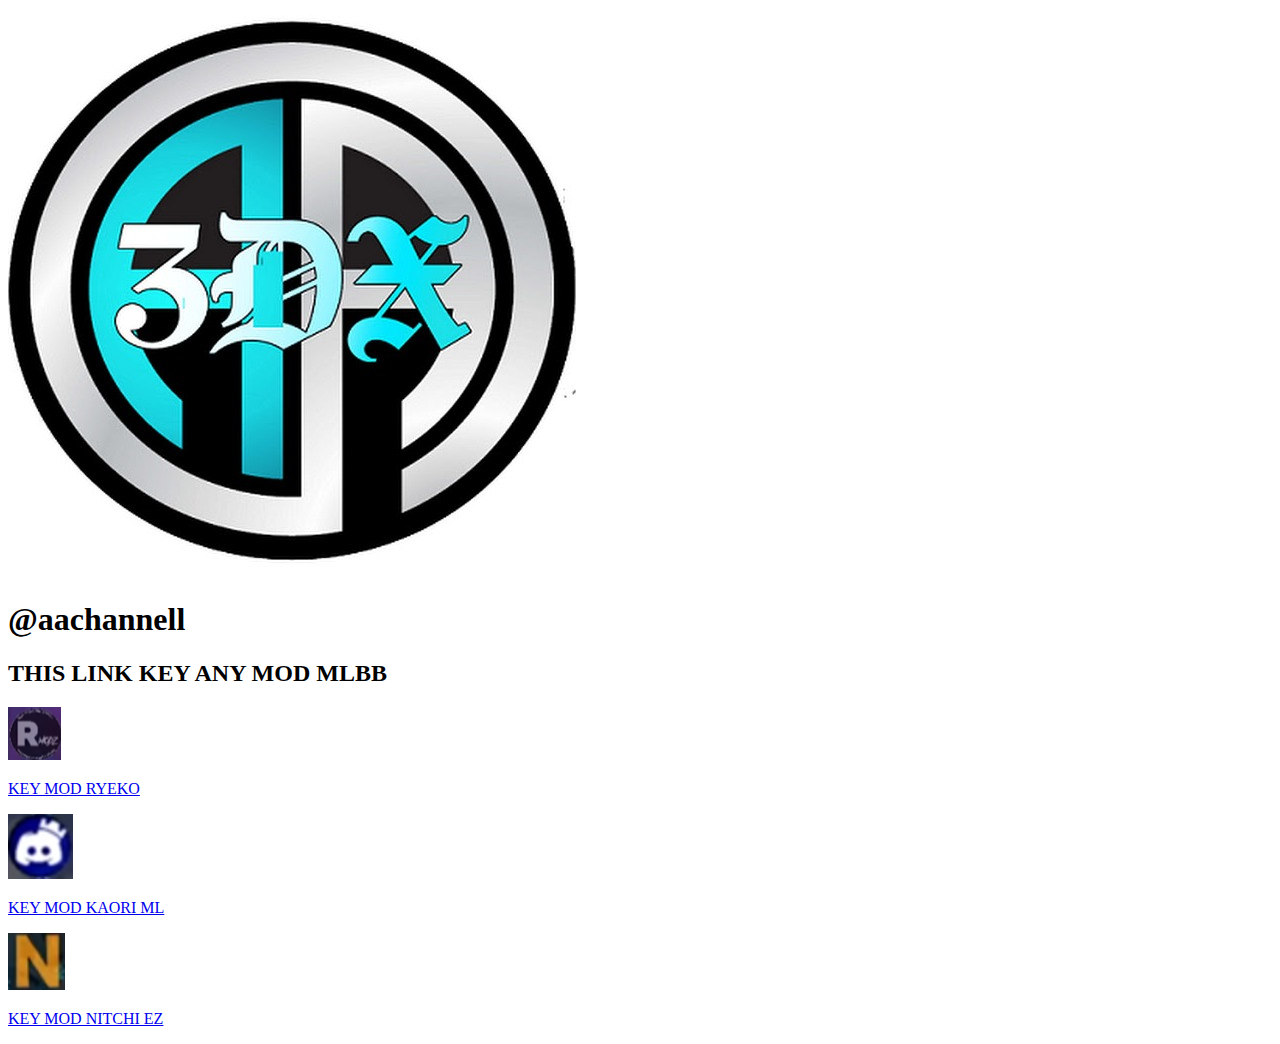
==== commit b660f2d4: "Update aa.html" ====
--- a/aa.html
+++ b/aa.html
@@ -31,7 +31,7 @@
 .tippy-content{position:relative;padding:5px 9px;z-index:1}</style>
 <link rel="canonical" href="https://linktr.ee/aachannell">
 <script>window.__lter=window.__lter||{q:window.__lter && _lter.q||[],trackEvent:function(){__lter.q.push(Array.prototype.slice.call(arguments))}}</script>
-<script id="__ltcep" data-version="2" data-url="linktr.ee/events.ssergni//:sptth" src="./@aachannell _ Linktree_files/cep.min.js.download"></script>
+<script id="__ltcep" data-version="2" data-url="linktr.ee/events.ssergni//:sptth" src="./@aachannell _ Linktree_files/cep.min.js"></script>
 <meta content="ie=edge" http-equiv="x-ua-compatible">
 <meta content="width=device-width, initial-scale=1, maximum-scale=1, user-scalable=no" name="viewport">
 <meta property="og:image:height" content="600">
@@ -66,27 +66,27 @@
 <link rel="preload" href="./@aachannell _ Linktree_files/2dcc20cde09dd41471f4.css" as="style" crossorigin="anonymous">
 <link rel="stylesheet" href="./@aachannell _ Linktree_files/2dcc20cde09dd41471f4.css" crossorigin="anonymous" data-n-p="">
 <noscript data-n-css=""></noscript>
-<script defer="" crossorigin="anonymous" nomodule="" src="./@aachannell _ Linktree_files/polyfills-d24a91e6bf74100d69e6.js.download"></script>
-<script src="./@aachannell _ Linktree_files/webpack-b3bdae50ddd8ff38dcbf.js.download" defer="" crossorigin="anonymous"></script>
-<script src="./@aachannell _ Linktree_files/framework.6fff953eb0f638171baa.js.download" defer="" crossorigin="anonymous"></script>
-<script src="./@aachannell _ Linktree_files/commons.cd4ea1ccd339144dd644.js.download" defer="" crossorigin="anonymous"></script>
-<script src="./@aachannell _ Linktree_files/f6078781a05fe1bcb0902d23dbbb2662c8d200b3.0ccac479baa194accfab.js.download" defer="" crossorigin="anonymous"></script>
-<script src="./@aachannell _ Linktree_files/main-003922069c3342a5925f.js.download" defer="" crossorigin="anonymous"></script>
-<script src="./@aachannell _ Linktree_files/777cf710.6f2a6c7b254d13586ba8.js.download" defer="" crossorigin="anonymous"></script>
-<script src="./@aachannell _ Linktree_files/24508a34721ec6ad74c388517aed8f62524da00c.7ca0f12c10db4603833e.js.download" defer="" crossorigin="anonymous"></script>
-<script src="./@aachannell _ Linktree_files/b1542cc239bf56c8a14913c0a930efe682b5cf86.42d8526b4b69cfb6a138.js.download" defer="" crossorigin="anonymous"></script>
-<script src="./@aachannell _ Linktree_files/_app-8bb3804f70e36c2f8646.js.download" defer="" crossorigin="anonymous"></script>
-<script src="./@aachannell _ Linktree_files/4072747d.116e2837dea54e620698.js.download" defer="" crossorigin="anonymous"></script>
-<script src="./@aachannell _ Linktree_files/1a0f24eb.0881497b9c377e220280.js.download" defer="" crossorigin="anonymous"></script>
-<script src="./@aachannell _ Linktree_files/6653e76d.5ea0cfcd8c3345d5d083.js.download" defer="" crossorigin="anonymous"></script>
-<script src="./@aachannell _ Linktree_files/210f95f9.77f446d38092540ba8b2.js.download" defer="" crossorigin="anonymous"></script>
-<script src="./@aachannell _ Linktree_files/29107295.967f52728bfe06b39ad1.js.download" defer="" crossorigin="anonymous"></script>
-<script src="./@aachannell _ Linktree_files/[profile]-c989929cc3c1a3a68e7b.js.download" defer="" crossorigin="anonymous"></script>
-<script src="./@aachannell _ Linktree_files/_buildManifest.js.download" defer="" crossorigin="anonymous"></script>
-<script src="./@aachannell _ Linktree_files/_ssgManifest.js.download" defer="" crossorigin="anonymous"></script>
+<script defer="" crossorigin="anonymous" nomodule="" src="./@aachannell _ Linktree_files/polyfills-d24a91e6bf74100d69e6.js"></script>
+<script src="./@aachannell _ Linktree_files/webpack-b3bdae50ddd8ff38dcbf.js" defer="" crossorigin="anonymous"></script>
+<script src="./@aachannell _ Linktree_files/framework.6fff953eb0f638171baa.js" defer="" crossorigin="anonymous"></script>
+<script src="./@aachannell _ Linktree_files/commons.cd4ea1ccd339144dd644.js" defer="" crossorigin="anonymous"></script>
+<script src="./@aachannell _ Linktree_files/f6078781a05fe1bcb0902d23dbbb2662c8d200b3.0ccac479baa194accfab.js" defer="" crossorigin="anonymous"></script>
+<script src="./@aachannell _ Linktree_files/main-003922069c3342a5925f.js" defer="" crossorigin="anonymous"></script>
+<script src="./@aachannell _ Linktree_files/777cf710.6f2a6c7b254d13586ba8.js" defer="" crossorigin="anonymous"></script>
+<script src="./@aachannell _ Linktree_files/24508a34721ec6ad74c388517aed8f62524da00c.7ca0f12c10db4603833e.js" defer="" crossorigin="anonymous"></script>
+<script src="./@aachannell _ Linktree_files/b1542cc239bf56c8a14913c0a930efe682b5cf86.42d8526b4b69cfb6a138.js" defer="" crossorigin="anonymous"></script>
+<script src="./@aachannell _ Linktree_files/_app-8bb3804f70e36c2f8646.js" defer="" crossorigin="anonymous"></script>
+<script src="./@aachannell _ Linktree_files/4072747d.116e2837dea54e620698.js" defer="" crossorigin="anonymous"></script>
+<script src="./@aachannell _ Linktree_files/1a0f24eb.0881497b9c377e220280.js" defer="" crossorigin="anonymous"></script>
+<script src="./@aachannell _ Linktree_files/6653e76d.5ea0cfcd8c3345d5d083.js" defer="" crossorigin="anonymous"></script>
+<script src="./@aachannell _ Linktree_files/210f95f9.77f446d38092540ba8b2.js" defer="" crossorigin="anonymous"></script>
+<script src="./@aachannell _ Linktree_files/29107295.967f52728bfe06b39ad1.js" defer="" crossorigin="anonymous"></script>
+<script src="./@aachannell _ Linktree_files/[profile]-c989929cc3c1a3a68e7b.js" defer="" crossorigin="anonymous"></script>
+<script src="./@aachannell _ Linktree_files/_buildManifest.js" defer="" crossorigin="anonymous"></script>
+<script src="./@aachannell _ Linktree_files/_ssgManifest.js" defer="" crossorigin="anonymous"></script>
 <style data-styled="active" data-styled-version="5.2.1"></style></head><body><div id="__next">
-<link href="./@aachannell _ Linktree_files/css2" rel="stylesheet"><link href="./@aachannell _ Linktree_files/css2(1)" rel="stylesheet">
-<link href="./@aachannell _ Linktree_files/css2" rel="stylesheet"><link href="./@aachannell _ Linktree_files/css2(1)" rel="stylesheet">
+<link href="./@aachannell _ Linktree_files/css2" rel="stylesheet"><link href="./@aachannell _ Linktree_files/css2(1).css" rel="stylesheet">
+<link href="./@aachannell _ Linktree_files/css2" rel="stylesheet"><link href="./@aachannell _ Linktree_files/css2(1).css" rel="stylesheet">
 <div class="sc-bdfBwQ sc-gsTCUz fGhsIW bhdLno">
 <div class="sc-bdfBwQ sc-gsTCUz bcrzgk bhdLno">
 <div class="sc-bdfBwQ LyLIy">
--- a/@aachannell _ Linktree_files/87b073ee8eeefddee586.css
+++ b/@aachannell _ Linktree_files/87b073ee8eeefddee586.css
@@ -0,0 +1 @@
+.tippy-box[data-animation=fade][data-state=hidden]{opacity:0}[data-tippy-root]{max-width:-webkit-calc(100vw - 10px);max-width:-moz-calc(100vw - 10px);max-width:calc(100vw - 10px)}.tippy-box{position:relative;background-color:#333;color:#fff;border-radius:4px;font-size:14px;line-height:1.4;outline:0;-webkit-transition-property:visibility,opacity,-webkit-transform;transition-property:visibility,opacity,-webkit-transform;-moz-transition-property:transform,visibility,opacity,-moz-transform;transition-property:transform,visibility,opacity;transition-property:transform,visibility,opacity,-webkit-transform,-moz-transform}.tippy-box[data-placement^=top]>.tippy-arrow{bottom:0}.tippy-box[data-placement^=top]>.tippy-arrow:before{bottom:-7px;left:0;border-width:8px 8px 0;border-top-color:initial;-webkit-transform-origin:center top;-moz-transform-origin:center top;transform-origin:center top}.tippy-box[data-placement^=bottom]>.tippy-arrow{top:0}.tippy-box[data-placement^=bottom]>.tippy-arrow:before{top:-7px;left:0;border-width:0 8px 8px;border-bottom-color:initial;-webkit-transform-origin:center bottom;-moz-transform-origin:center bottom;transform-origin:center bottom}.tippy-box[data-placement^=left]>.tippy-arrow{right:0}.tippy-box[data-placement^=left]>.tippy-arrow:before{border-width:8px 0 8px 8px;border-left-color:initial;right:-7px;-webkit-transform-origin:center left;-moz-transform-origin:center left;transform-origin:center left}.tippy-box[data-placement^=right]>.tippy-arrow{left:0}.tippy-box[data-placement^=right]>.tippy-arrow:before{left:-7px;border-width:8px 8px 8px 0;border-right-color:initial;-webkit-transform-origin:center right;-moz-transform-origin:center right;transform-origin:center right}.tippy-box[data-inertia][data-state=visible]{-webkit-transition-timing-function:cubic-bezier(.54,1.5,.38,1.11);-moz-transition-timing-function:cubic-bezier(.54,1.5,.38,1.11);transition-timing-function:cubic-bezier(.54,1.5,.38,1.11)}.tippy-arrow{width:16px;height:16px;color:#333}.tippy-arrow:before{content:"";position:absolute;border-color:transparent;border-style:solid}.tippy-content{position:relative;padding:5px 9px;z-index:1}--- a/@aachannell _ Linktree_files/87b073ee8eeefddee586.css
+++ b/@aachannell _ Linktree_files/87b073ee8eeefddee586.css
@@ -0,0 +1 @@
+.tippy-box[data-animation=fade][data-state=hidden]{opacity:0}[data-tippy-root]{max-width:-webkit-calc(100vw - 10px);max-width:-moz-calc(100vw - 10px);max-width:calc(100vw - 10px)}.tippy-box{position:relative;background-color:#333;color:#fff;border-radius:4px;font-size:14px;line-height:1.4;outline:0;-webkit-transition-property:visibility,opacity,-webkit-transform;transition-property:visibility,opacity,-webkit-transform;-moz-transition-property:transform,visibility,opacity,-moz-transform;transition-property:transform,visibility,opacity;transition-property:transform,visibility,opacity,-webkit-transform,-moz-transform}.tippy-box[data-placement^=top]>.tippy-arrow{bottom:0}.tippy-box[data-placement^=top]>.tippy-arrow:before{bottom:-7px;left:0;border-width:8px 8px 0;border-top-color:initial;-webkit-transform-origin:center top;-moz-transform-origin:center top;transform-origin:center top}.tippy-box[data-placement^=bottom]>.tippy-arrow{top:0}.tippy-box[data-placement^=bottom]>.tippy-arrow:before{top:-7px;left:0;border-width:0 8px 8px;border-bottom-color:initial;-webkit-transform-origin:center bottom;-moz-transform-origin:center bottom;transform-origin:center bottom}.tippy-box[data-placement^=left]>.tippy-arrow{right:0}.tippy-box[data-placement^=left]>.tippy-arrow:before{border-width:8px 0 8px 8px;border-left-color:initial;right:-7px;-webkit-transform-origin:center left;-moz-transform-origin:center left;transform-origin:center left}.tippy-box[data-placement^=right]>.tippy-arrow{left:0}.tippy-box[data-placement^=right]>.tippy-arrow:before{left:-7px;border-width:8px 8px 8px 0;border-right-color:initial;-webkit-transform-origin:center right;-moz-transform-origin:center right;transform-origin:center right}.tippy-box[data-inertia][data-state=visible]{-webkit-transition-timing-function:cubic-bezier(.54,1.5,.38,1.11);-moz-transition-timing-function:cubic-bezier(.54,1.5,.38,1.11);transition-timing-function:cubic-bezier(.54,1.5,.38,1.11)}.tippy-arrow{width:16px;height:16px;color:#333}.tippy-arrow:before{content:"";position:absolute;border-color:transparent;border-style:solid}.tippy-content{position:relative;padding:5px 9px;z-index:1}--- a/@aachannell _ Linktree_files/2dcc20cde09dd41471f4.css
+++ b/@aachannell _ Linktree_files/2dcc20cde09dd41471f4.css
@@ -0,0 +1 @@
+.iti{position:relative;display:inline-block}.iti *{-webkit-box-sizing:border-box;box-sizing:border-box;-moz-box-sizing:border-box}.iti__hide{display:none}.iti__v-hide{visibility:hidden}.iti input,.iti input[type=tel],.iti input[type=text]{position:relative;z-index:0;margin-top:0!important;margin-bottom:0!important;padding-right:36px;margin-right:0}.iti__flag-container{position:absolute;top:0;bottom:0;right:0;padding:1px}.iti__selected-flag{z-index:1;position:relative;display:-moz-box;display:flex;-moz-box-align:center;align-items:center;height:100%;padding:0 6px 0 8px}.iti__arrow{margin-left:6px;width:0;height:0;border-left:3px solid transparent;border-right:3px solid transparent;border-top:4px solid #555}.iti__arrow--up{border-top:none;border-bottom:4px solid #555}.iti__country-list{position:absolute;z-index:2;list-style:none;text-align:left;padding:0;margin:0 0 0 -1px;-webkit-box-shadow:1px 1px 4px rgba(0,0,0,.2);box-shadow:1px 1px 4px rgba(0,0,0,.2);background-color:#fff;border:1px solid #ccc;white-space:nowrap;max-height:200px;overflow-y:scroll;-webkit-overflow-scrolling:touch}.iti__country-list--dropup{bottom:100%;margin-bottom:-1px}@media (max-width:500px){.iti__country-list{white-space:normal}}.iti__flag-box{display:inline-block;width:20px}.iti__divider{padding-bottom:5px;margin-bottom:5px;border-bottom:1px solid #ccc}.iti__country{padding:5px 10px;outline:0}.iti__dial-code{color:#999}.iti__country.iti__highlight{background-color:rgba(0,0,0,.05)}.iti__country-name,.iti__dial-code,.iti__flag-box{vertical-align:middle}.iti__country-name,.iti__flag-box{margin-right:6px}.iti--allow-dropdown input,.iti--allow-dropdown input[type=tel],.iti--allow-dropdown input[type=text],.iti--separate-dial-code input,.iti--separate-dial-code input[type=tel],.iti--separate-dial-code input[type=text]{padding-right:6px;padding-left:52px;margin-left:0}.iti--allow-dropdown .iti__flag-container,.iti--separate-dial-code .iti__flag-container{right:auto;left:0}.iti--allow-dropdown .iti__flag-container:hover{cursor:pointer}.iti--allow-dropdown .iti__flag-container:hover .iti__selected-flag{background-color:rgba(0,0,0,.05)}.iti--allow-dropdown input[disabled]+.iti__flag-container:hover,.iti--allow-dropdown input[readonly]+.iti__flag-container:hover{cursor:default}.iti--allow-dropdown input[disabled]+.iti__flag-container:hover .iti__selected-flag,.iti--allow-dropdown input[readonly]+.iti__flag-container:hover .iti__selected-flag{background-color:transparent}.iti--separate-dial-code .iti__selected-flag{background-color:rgba(0,0,0,.05)}.iti--separate-dial-code .iti__selected-dial-code{margin-left:6px}.iti--container{position:absolute;top:-1000px;left:-1000px;z-index:1060;padding:1px}.iti--container:hover{cursor:pointer}.iti-mobile .iti--container{top:30px;bottom:30px;left:30px;right:30px;position:fixed}.iti-mobile .iti__country-list{max-height:100%;width:100%}.iti-mobile .iti__country{padding:10px;line-height:1.5em}.iti__flag{width:20px}.iti__flag.iti__be{width:18px}.iti__flag.iti__ch{width:15px}.iti__flag.iti__mc{width:19px}.iti__flag.iti__ne{width:18px}.iti__flag.iti__np{width:13px}.iti__flag.iti__va{width:15px}@media (-webkit-min-device-pixel-ratio:2),(min--moz-device-pixel-ratio:2),(min-resolution:192dpi){.iti__flag{background-size:5652px 15px}}.iti__flag.iti__ac{height:10px;background-position:0 0}.iti__flag.iti__ad{height:14px;background-position:-22px 0}.iti__flag.iti__ae{height:10px;background-position:-44px 0}.iti__flag.iti__af{height:14px;background-position:-66px 0}.iti__flag.iti__ag{height:14px;background-position:-88px 0}.iti__flag.iti__ai{height:10px;background-position:-110px 0}.iti__flag.iti__al{height:15px;background-position:-132px 0}.iti__flag.iti__am{height:10px;background-position:-154px 0}.iti__flag.iti__ao{height:14px;background-position:-176px 0}.iti__flag.iti__aq{height:14px;background-position:-198px 0}.iti__flag.iti__ar{height:13px;background-position:-220px 0}.iti__flag.iti__as{height:10px;background-position:-242px 0}.iti__flag.iti__at{height:14px;background-position:-264px 0}.iti__flag.iti__au{height:10px;background-position:-286px 0}.iti__flag.iti__aw{height:14px;background-position:-308px 0}.iti__flag.iti__ax{height:13px;background-position:-330px 0}.iti__flag.iti__az{height:10px;background-position:-352px 0}.iti__flag.iti__ba{height:10px;background-position:-374px 0}.iti__flag.iti__bb{height:14px;background-position:-396px 0}.iti__flag.iti__bd{height:12px;background-position:-418px 0}.iti__flag.iti__be{height:15px;background-position:-440px 0}.iti__flag.iti__bf{height:14px;background-position:-460px 0}.iti__flag.iti__bg{height:12px;background-position:-482px 0}.iti__flag.iti__bh{height:12px;background-position:-504px 0}.iti__flag.iti__bi{height:12px;background-position:-526px 0}.iti__flag.iti__bj{height:14px;background-position:-548px 0}.iti__flag.iti__bl{height:14px;background-position:-570px 0}.iti__flag.iti__bm{height:10px;background-position:-592px 0}.iti__flag.iti__bn{height:10px;background-position:-614px 0}.iti__flag.iti__bo{height:14px;background-position:-636px 0}.iti__flag.iti__bq{height:14px;background-position:-658px 0}.iti__flag.iti__br{height:14px;background-position:-680px 0}.iti__flag.iti__bs{height:10px;background-position:-702px 0}.iti__flag.iti__bt{height:14px;background-position:-724px 0}.iti__flag.iti__bv{height:15px;background-position:-746px 0}.iti__flag.iti__bw{height:14px;background-position:-768px 0}.iti__flag.iti__by{height:10px;background-position:-790px 0}.iti__flag.iti__bz{height:14px;background-position:-812px 0}.iti__flag.iti__ca{height:10px;background-position:-834px 0}.iti__flag.iti__cc{height:10px;background-position:-856px 0}.iti__flag.iti__cd{height:15px;background-position:-878px 0}.iti__flag.iti__cf{height:14px;background-position:-900px 0}.iti__flag.iti__cg{height:14px;background-position:-922px 0}.iti__flag.iti__ch{height:15px;background-position:-944px 0}.iti__flag.iti__ci{height:14px;background-position:-961px 0}.iti__flag.iti__ck{height:10px;background-position:-983px 0}.iti__flag.iti__cl{height:14px;background-position:-1005px 0}.iti__flag.iti__cm{height:14px;background-position:-1027px 0}.iti__flag.iti__cn{height:14px;background-position:-1049px 0}.iti__flag.iti__co{height:14px;background-position:-1071px 0}.iti__flag.iti__cp{height:14px;background-position:-1093px 0}.iti__flag.iti__cr{height:12px;background-position:-1115px 0}.iti__flag.iti__cu{height:10px;background-position:-1137px 0}.iti__flag.iti__cv{height:12px;background-position:-1159px 0}.iti__flag.iti__cw{height:14px;background-position:-1181px 0}.iti__flag.iti__cx{height:10px;background-position:-1203px 0}.iti__flag.iti__cy{height:14px;background-position:-1225px 0}.iti__flag.iti__cz{height:14px;background-position:-1247px 0}.iti__flag.iti__de{height:12px;background-position:-1269px 0}.iti__flag.iti__dg{height:10px;background-position:-1291px 0}.iti__flag.iti__dj{height:14px;background-position:-1313px 0}.iti__flag.iti__dk{height:15px;background-position:-1335px 0}.iti__flag.iti__dm{height:10px;background-position:-1357px 0}.iti__flag.iti__do{height:14px;background-position:-1379px 0}.iti__flag.iti__dz{height:14px;background-position:-1401px 0}.iti__flag.iti__ea{height:14px;background-position:-1423px 0}.iti__flag.iti__ec{height:14px;background-position:-1445px 0}.iti__flag.iti__ee{height:13px;background-position:-1467px 0}.iti__flag.iti__eg{height:14px;background-position:-1489px 0}.iti__flag.iti__eh{height:10px;background-position:-1511px 0}.iti__flag.iti__er{height:10px;background-position:-1533px 0}.iti__flag.iti__es{height:14px;background-position:-1555px 0}.iti__flag.iti__et{height:10px;background-position:-1577px 0}.iti__flag.iti__eu{height:14px;background-position:-1599px 0}.iti__flag.iti__fi{height:12px;background-position:-1621px 0}.iti__flag.iti__fj{height:10px;background-position:-1643px 0}.iti__flag.iti__fk{height:10px;background-position:-1665px 0}.iti__flag.iti__fm{height:11px;background-position:-1687px 0}.iti__flag.iti__fo{height:15px;background-position:-1709px 0}.iti__flag.iti__fr{height:14px;background-position:-1731px 0}.iti__flag.iti__ga{height:15px;background-position:-1753px 0}.iti__flag.iti__gb{height:10px;background-position:-1775px 0}.iti__flag.iti__gd{height:12px;background-position:-1797px 0}.iti__flag.iti__ge{height:14px;background-position:-1819px 0}.iti__flag.iti__gf{height:14px;background-position:-1841px 0}.iti__flag.iti__gg{height:14px;background-position:-1863px 0}.iti__flag.iti__gh{height:14px;background-position:-1885px 0}.iti__flag.iti__gi{height:10px;background-position:-1907px 0}.iti__flag.iti__gl{height:14px;background-position:-1929px 0}.iti__flag.iti__gm{height:14px;background-position:-1951px 0}.iti__flag.iti__gn{height:14px;background-position:-1973px 0}.iti__flag.iti__gp{height:14px;background-position:-1995px 0}.iti__flag.iti__gq{height:14px;background-position:-2017px 0}.iti__flag.iti__gr{height:14px;background-position:-2039px 0}.iti__flag.iti__gs{height:10px;background-position:-2061px 0}.iti__flag.iti__gt{height:13px;background-position:-2083px 0}.iti__flag.iti__gu{height:11px;background-position:-2105px 0}.iti__flag.iti__gw{height:10px;background-position:-2127px 0}.iti__flag.iti__gy{height:12px;background-position:-2149px 0}.iti__flag.iti__hk{height:14px;background-position:-2171px 0}.iti__flag.iti__hm{height:10px;background-position:-2193px 0}.iti__flag.iti__hn{height:10px;background-position:-2215px 0}.iti__flag.iti__hr{height:10px;background-position:-2237px 0}.iti__flag.iti__ht{height:12px;background-position:-2259px 0}.iti__flag.iti__hu{height:10px;background-position:-2281px 0}.iti__flag.iti__ic{height:14px;background-position:-2303px 0}.iti__flag.iti__id{height:14px;background-position:-2325px 0}.iti__flag.iti__ie{height:10px;background-position:-2347px 0}.iti__flag.iti__il{height:15px;background-position:-2369px 0}.iti__flag.iti__im{height:10px;background-position:-2391px 0}.iti__flag.iti__in{height:14px;background-position:-2413px 0}.iti__flag.iti__io{height:10px;background-position:-2435px 0}.iti__flag.iti__iq{height:14px;background-position:-2457px 0}.iti__flag.iti__ir{height:12px;background-position:-2479px 0}.iti__flag.iti__is{height:15px;background-position:-2501px 0}.iti__flag.iti__it{height:14px;background-position:-2523px 0}.iti__flag.iti__je{height:12px;background-position:-2545px 0}.iti__flag.iti__jm{height:10px;background-position:-2567px 0}.iti__flag.iti__jo{height:10px;background-position:-2589px 0}.iti__flag.iti__jp{height:14px;background-position:-2611px 0}.iti__flag.iti__ke{height:14px;background-position:-2633px 0}.iti__flag.iti__kg{height:12px;background-position:-2655px 0}.iti__flag.iti__kh{height:13px;background-position:-2677px 0}.iti__flag.iti__ki{height:10px;background-position:-2699px 0}.iti__flag.iti__km{height:12px;background-position:-2721px 0}.iti__flag.iti__kn{height:14px;background-position:-2743px 0}.iti__flag.iti__kp{height:10px;background-position:-2765px 0}.iti__flag.iti__kr{height:14px;background-position:-2787px 0}.iti__flag.iti__kw{height:10px;background-position:-2809px 0}.iti__flag.iti__ky{height:10px;background-position:-2831px 0}.iti__flag.iti__kz{height:10px;background-position:-2853px 0}.iti__flag.iti__la{height:14px;background-position:-2875px 0}.iti__flag.iti__lb{height:14px;background-position:-2897px 0}.iti__flag.iti__lc{height:10px;background-position:-2919px 0}.iti__flag.iti__li{height:12px;background-position:-2941px 0}.iti__flag.iti__lk{height:10px;background-position:-2963px 0}.iti__flag.iti__lr{height:11px;background-position:-2985px 0}.iti__flag.iti__ls{height:14px;background-position:-3007px 0}.iti__flag.iti__lt{height:12px;background-position:-3029px 0}.iti__flag.iti__lu{height:12px;background-position:-3051px 0}.iti__flag.iti__lv{height:10px;background-position:-3073px 0}.iti__flag.iti__ly{height:10px;background-position:-3095px 0}.iti__flag.iti__ma{height:14px;background-position:-3117px 0}.iti__flag.iti__mc{height:15px;background-position:-3139px 0}.iti__flag.iti__md{height:10px;background-position:-3160px 0}.iti__flag.iti__me{height:10px;background-position:-3182px 0}.iti__flag.iti__mf{height:14px;background-position:-3204px 0}.iti__flag.iti__mg{height:14px;background-position:-3226px 0}.iti__flag.iti__mh{height:11px;background-position:-3248px 0}.iti__flag.iti__mk{height:10px;background-position:-3270px 0}.iti__flag.iti__ml{height:14px;background-position:-3292px 0}.iti__flag.iti__mm{height:14px;background-position:-3314px 0}.iti__flag.iti__mn{height:10px;background-position:-3336px 0}.iti__flag.iti__mo{height:14px;background-position:-3358px 0}.iti__flag.iti__mp{height:10px;background-position:-3380px 0}.iti__flag.iti__mq{height:14px;background-position:-3402px 0}.iti__flag.iti__mr{height:14px;background-position:-3424px 0}.iti__flag.iti__ms{height:10px;background-position:-3446px 0}.iti__flag.iti__mt{height:14px;background-position:-3468px 0}.iti__flag.iti__mu{height:14px;background-position:-3490px 0}.iti__flag.iti__mv{height:14px;background-position:-3512px 0}.iti__flag.iti__mw{height:14px;background-position:-3534px 0}.iti__flag.iti__mx{height:12px;background-position:-3556px 0}.iti__flag.iti__my{height:10px;background-position:-3578px 0}.iti__flag.iti__mz{height:14px;background-position:-3600px 0}.iti__flag.iti__na{height:14px;background-position:-3622px 0}.iti__flag.iti__nc{height:10px;background-position:-3644px 0}.iti__flag.iti__ne{height:15px;background-position:-3666px 0}.iti__flag.iti__nf{height:10px;background-position:-3686px 0}.iti__flag.iti__ng{height:10px;background-position:-3708px 0}.iti__flag.iti__ni{height:12px;background-position:-3730px 0}.iti__flag.iti__nl{height:14px;background-position:-3752px 0}.iti__flag.iti__no{height:15px;background-position:-3774px 0}.iti__flag.iti__np{height:15px;background-position:-3796px 0}.iti__flag.iti__nr{height:10px;background-position:-3811px 0}.iti__flag.iti__nu{height:10px;background-position:-3833px 0}.iti__flag.iti__nz{height:10px;background-position:-3855px 0}.iti__flag.iti__om{height:10px;background-position:-3877px 0}.iti__flag.iti__pa{height:14px;background-position:-3899px 0}.iti__flag.iti__pe{height:14px;background-position:-3921px 0}.iti__flag.iti__pf{height:14px;background-position:-3943px 0}.iti__flag.iti__pg{height:15px;background-position:-3965px 0}.iti__flag.iti__ph{height:10px;background-position:-3987px 0}.iti__flag.iti__pk{height:14px;background-position:-4009px 0}.iti__flag.iti__pl{height:13px;background-position:-4031px 0}.iti__flag.iti__pm{height:14px;background-position:-4053px 0}.iti__flag.iti__pn{height:10px;background-position:-4075px 0}.iti__flag.iti__pr{height:14px;background-position:-4097px 0}.iti__flag.iti__ps{height:10px;background-position:-4119px 0}.iti__flag.iti__pt{height:14px;background-position:-4141px 0}.iti__flag.iti__pw{height:13px;background-position:-4163px 0}.iti__flag.iti__py{height:11px;background-position:-4185px 0}.iti__flag.iti__qa{height:8px;background-position:-4207px 0}.iti__flag.iti__re{height:14px;background-position:-4229px 0}.iti__flag.iti__ro{height:14px;background-position:-4251px 0}.iti__flag.iti__rs{height:14px;background-position:-4273px 0}.iti__flag.iti__ru{height:14px;background-position:-4295px 0}.iti__flag.iti__rw{height:14px;background-position:-4317px 0}.iti__flag.iti__sa{height:14px;background-position:-4339px 0}.iti__flag.iti__sb{height:10px;background-position:-4361px 0}.iti__flag.iti__sc{height:10px;background-position:-4383px 0}.iti__flag.iti__sd{height:10px;background-position:-4405px 0}.iti__flag.iti__se{height:13px;background-position:-4427px 0}.iti__flag.iti__sg{height:14px;background-position:-4449px 0}.iti__flag.iti__sh{height:10px;background-position:-4471px 0}.iti__flag.iti__si{height:10px;background-position:-4493px 0}.iti__flag.iti__sj{height:15px;background-position:-4515px 0}.iti__flag.iti__sk{height:14px;background-position:-4537px 0}.iti__flag.iti__sl{height:14px;background-position:-4559px 0}.iti__flag.iti__sm{height:15px;background-position:-4581px 0}.iti__flag.iti__sn{height:14px;background-position:-4603px 0}.iti__flag.iti__so{height:14px;background-position:-4625px 0}.iti__flag.iti__sr{height:14px;background-position:-4647px 0}.iti__flag.iti__ss{height:10px;background-position:-4669px 0}.iti__flag.iti__st{height:10px;background-position:-4691px 0}.iti__flag.iti__sv{height:12px;background-position:-4713px 0}.iti__flag.iti__sx{height:14px;background-position:-4735px 0}.iti__flag.iti__sy{height:14px;background-position:-4757px 0}.iti__flag.iti__sz{height:14px;background-position:-4779px 0}.iti__flag.iti__ta{height:10px;background-position:-4801px 0}.iti__flag.iti__tc{height:10px;background-position:-4823px 0}.iti__flag.iti__td{height:14px;background-position:-4845px 0}.iti__flag.iti__tf{height:14px;background-position:-4867px 0}.iti__flag.iti__tg{height:13px;background-position:-4889px 0}.iti__flag.iti__th{height:14px;background-position:-4911px 0}.iti__flag.iti__tj{height:10px;background-position:-4933px 0}.iti__flag.iti__tk{height:10px;background-position:-4955px 0}.iti__flag.iti__tl{height:10px;background-position:-4977px 0}.iti__flag.iti__tm{height:14px;background-position:-4999px 0}.iti__flag.iti__tn{height:14px;background-position:-5021px 0}.iti__flag.iti__to{height:10px;background-position:-5043px 0}.iti__flag.iti__tr{height:14px;background-position:-5065px 0}.iti__flag.iti__tt{height:12px;background-position:-5087px 0}.iti__flag.iti__tv{height:10px;background-position:-5109px 0}.iti__flag.iti__tw{height:14px;background-position:-5131px 0}.iti__flag.iti__tz{height:14px;background-position:-5153px 0}.iti__flag.iti__ua{height:14px;background-position:-5175px 0}.iti__flag.iti__ug{height:14px;background-position:-5197px 0}.iti__flag.iti__um{height:11px;background-position:-5219px 0}.iti__flag.iti__un{height:14px;background-position:-5241px 0}.iti__flag.iti__us{height:11px;background-position:-5263px 0}.iti__flag.iti__uy{height:14px;background-position:-5285px 0}.iti__flag.iti__uz{height:10px;background-position:-5307px 0}.iti__flag.iti__va{height:15px;background-position:-5329px 0}.iti__flag.iti__vc{height:14px;background-position:-5346px 0}.iti__flag.iti__ve{height:14px;background-position:-5368px 0}.iti__flag.iti__vg{height:10px;background-position:-5390px 0}.iti__flag.iti__vi{height:14px;background-position:-5412px 0}.iti__flag.iti__vn{height:14px;background-position:-5434px 0}.iti__flag.iti__vu{height:12px;background-position:-5456px 0}.iti__flag.iti__wf{height:14px;background-position:-5478px 0}.iti__flag.iti__ws{height:10px;background-position:-5500px 0}.iti__flag.iti__xk{height:15px;background-position:-5522px 0}.iti__flag.iti__ye{height:14px;background-position:-5544px 0}.iti__flag.iti__yt{height:14px;background-position:-5566px 0}.iti__flag.iti__za{height:14px;background-position:-5588px 0}.iti__flag.iti__zm{height:14px;background-position:-5610px 0}.iti__flag.iti__zw{height:10px;background-position:-5632px 0}.iti__flag{height:15px;-webkit-box-shadow:0 0 1px 0 #888;box-shadow:0 0 1px 0 #888;background-image:url(https://assets.production.linktr.ee/profiles/_next/static/media/flags.007b2705c0a8f69dfdf6ea1bfa0341c9.png);background-repeat:no-repeat;background-color:#dbdbdb;background-position:20px 0}@media (-webkit-min-device-pixel-ratio:2),(min--moz-device-pixel-ratio:2),(min-resolution:192dpi){.iti__flag{background-image:url(https://assets.production.linktr.ee/profiles/_next/static/media/flags@2x.9d5328fb490cddd43f6698012123404b.png)}}.iti__flag.iti__np{background-color:transparent}--- a/@aachannell _ Linktree_files/2dcc20cde09dd41471f4.css
+++ b/@aachannell _ Linktree_files/2dcc20cde09dd41471f4.css
@@ -0,0 +1 @@
+.iti{position:relative;display:inline-block}.iti *{-webkit-box-sizing:border-box;box-sizing:border-box;-moz-box-sizing:border-box}.iti__hide{display:none}.iti__v-hide{visibility:hidden}.iti input,.iti input[type=tel],.iti input[type=text]{position:relative;z-index:0;margin-top:0!important;margin-bottom:0!important;padding-right:36px;margin-right:0}.iti__flag-container{position:absolute;top:0;bottom:0;right:0;padding:1px}.iti__selected-flag{z-index:1;position:relative;display:-moz-box;display:flex;-moz-box-align:center;align-items:center;height:100%;padding:0 6px 0 8px}.iti__arrow{margin-left:6px;width:0;height:0;border-left:3px solid transparent;border-right:3px solid transparent;border-top:4px solid #555}.iti__arrow--up{border-top:none;border-bottom:4px solid #555}.iti__country-list{position:absolute;z-index:2;list-style:none;text-align:left;padding:0;margin:0 0 0 -1px;-webkit-box-shadow:1px 1px 4px rgba(0,0,0,.2);box-shadow:1px 1px 4px rgba(0,0,0,.2);background-color:#fff;border:1px solid #ccc;white-space:nowrap;max-height:200px;overflow-y:scroll;-webkit-overflow-scrolling:touch}.iti__country-list--dropup{bottom:100%;margin-bottom:-1px}@media (max-width:500px){.iti__country-list{white-space:normal}}.iti__flag-box{display:inline-block;width:20px}.iti__divider{padding-bottom:5px;margin-bottom:5px;border-bottom:1px solid #ccc}.iti__country{padding:5px 10px;outline:0}.iti__dial-code{color:#999}.iti__country.iti__highlight{background-color:rgba(0,0,0,.05)}.iti__country-name,.iti__dial-code,.iti__flag-box{vertical-align:middle}.iti__country-name,.iti__flag-box{margin-right:6px}.iti--allow-dropdown input,.iti--allow-dropdown input[type=tel],.iti--allow-dropdown input[type=text],.iti--separate-dial-code input,.iti--separate-dial-code input[type=tel],.iti--separate-dial-code input[type=text]{padding-right:6px;padding-left:52px;margin-left:0}.iti--allow-dropdown .iti__flag-container,.iti--separate-dial-code .iti__flag-container{right:auto;left:0}.iti--allow-dropdown .iti__flag-container:hover{cursor:pointer}.iti--allow-dropdown .iti__flag-container:hover .iti__selected-flag{background-color:rgba(0,0,0,.05)}.iti--allow-dropdown input[disabled]+.iti__flag-container:hover,.iti--allow-dropdown input[readonly]+.iti__flag-container:hover{cursor:default}.iti--allow-dropdown input[disabled]+.iti__flag-container:hover .iti__selected-flag,.iti--allow-dropdown input[readonly]+.iti__flag-container:hover .iti__selected-flag{background-color:transparent}.iti--separate-dial-code .iti__selected-flag{background-color:rgba(0,0,0,.05)}.iti--separate-dial-code .iti__selected-dial-code{margin-left:6px}.iti--container{position:absolute;top:-1000px;left:-1000px;z-index:1060;padding:1px}.iti--container:hover{cursor:pointer}.iti-mobile .iti--container{top:30px;bottom:30px;left:30px;right:30px;position:fixed}.iti-mobile .iti__country-list{max-height:100%;width:100%}.iti-mobile .iti__country{padding:10px;line-height:1.5em}.iti__flag{width:20px}.iti__flag.iti__be{width:18px}.iti__flag.iti__ch{width:15px}.iti__flag.iti__mc{width:19px}.iti__flag.iti__ne{width:18px}.iti__flag.iti__np{width:13px}.iti__flag.iti__va{width:15px}@media (-webkit-min-device-pixel-ratio:2),(min--moz-device-pixel-ratio:2),(min-resolution:192dpi){.iti__flag{background-size:5652px 15px}}.iti__flag.iti__ac{height:10px;background-position:0 0}.iti__flag.iti__ad{height:14px;background-position:-22px 0}.iti__flag.iti__ae{height:10px;background-position:-44px 0}.iti__flag.iti__af{height:14px;background-position:-66px 0}.iti__flag.iti__ag{height:14px;background-position:-88px 0}.iti__flag.iti__ai{height:10px;background-position:-110px 0}.iti__flag.iti__al{height:15px;background-position:-132px 0}.iti__flag.iti__am{height:10px;background-position:-154px 0}.iti__flag.iti__ao{height:14px;background-position:-176px 0}.iti__flag.iti__aq{height:14px;background-position:-198px 0}.iti__flag.iti__ar{height:13px;background-position:-220px 0}.iti__flag.iti__as{height:10px;background-position:-242px 0}.iti__flag.iti__at{height:14px;background-position:-264px 0}.iti__flag.iti__au{height:10px;background-position:-286px 0}.iti__flag.iti__aw{height:14px;background-position:-308px 0}.iti__flag.iti__ax{height:13px;background-position:-330px 0}.iti__flag.iti__az{height:10px;background-position:-352px 0}.iti__flag.iti__ba{height:10px;background-position:-374px 0}.iti__flag.iti__bb{height:14px;background-position:-396px 0}.iti__flag.iti__bd{height:12px;background-position:-418px 0}.iti__flag.iti__be{height:15px;background-position:-440px 0}.iti__flag.iti__bf{height:14px;background-position:-460px 0}.iti__flag.iti__bg{height:12px;background-position:-482px 0}.iti__flag.iti__bh{height:12px;background-position:-504px 0}.iti__flag.iti__bi{height:12px;background-position:-526px 0}.iti__flag.iti__bj{height:14px;background-position:-548px 0}.iti__flag.iti__bl{height:14px;background-position:-570px 0}.iti__flag.iti__bm{height:10px;background-position:-592px 0}.iti__flag.iti__bn{height:10px;background-position:-614px 0}.iti__flag.iti__bo{height:14px;background-position:-636px 0}.iti__flag.iti__bq{height:14px;background-position:-658px 0}.iti__flag.iti__br{height:14px;background-position:-680px 0}.iti__flag.iti__bs{height:10px;background-position:-702px 0}.iti__flag.iti__bt{height:14px;background-position:-724px 0}.iti__flag.iti__bv{height:15px;background-position:-746px 0}.iti__flag.iti__bw{height:14px;background-position:-768px 0}.iti__flag.iti__by{height:10px;background-position:-790px 0}.iti__flag.iti__bz{height:14px;background-position:-812px 0}.iti__flag.iti__ca{height:10px;background-position:-834px 0}.iti__flag.iti__cc{height:10px;background-position:-856px 0}.iti__flag.iti__cd{height:15px;background-position:-878px 0}.iti__flag.iti__cf{height:14px;background-position:-900px 0}.iti__flag.iti__cg{height:14px;background-position:-922px 0}.iti__flag.iti__ch{height:15px;background-position:-944px 0}.iti__flag.iti__ci{height:14px;background-position:-961px 0}.iti__flag.iti__ck{height:10px;background-position:-983px 0}.iti__flag.iti__cl{height:14px;background-position:-1005px 0}.iti__flag.iti__cm{height:14px;background-position:-1027px 0}.iti__flag.iti__cn{height:14px;background-position:-1049px 0}.iti__flag.iti__co{height:14px;background-position:-1071px 0}.iti__flag.iti__cp{height:14px;background-position:-1093px 0}.iti__flag.iti__cr{height:12px;background-position:-1115px 0}.iti__flag.iti__cu{height:10px;background-position:-1137px 0}.iti__flag.iti__cv{height:12px;background-position:-1159px 0}.iti__flag.iti__cw{height:14px;background-position:-1181px 0}.iti__flag.iti__cx{height:10px;background-position:-1203px 0}.iti__flag.iti__cy{height:14px;background-position:-1225px 0}.iti__flag.iti__cz{height:14px;background-position:-1247px 0}.iti__flag.iti__de{height:12px;background-position:-1269px 0}.iti__flag.iti__dg{height:10px;background-position:-1291px 0}.iti__flag.iti__dj{height:14px;background-position:-1313px 0}.iti__flag.iti__dk{height:15px;background-position:-1335px 0}.iti__flag.iti__dm{height:10px;background-position:-1357px 0}.iti__flag.iti__do{height:14px;background-position:-1379px 0}.iti__flag.iti__dz{height:14px;background-position:-1401px 0}.iti__flag.iti__ea{height:14px;background-position:-1423px 0}.iti__flag.iti__ec{height:14px;background-position:-1445px 0}.iti__flag.iti__ee{height:13px;background-position:-1467px 0}.iti__flag.iti__eg{height:14px;background-position:-1489px 0}.iti__flag.iti__eh{height:10px;background-position:-1511px 0}.iti__flag.iti__er{height:10px;background-position:-1533px 0}.iti__flag.iti__es{height:14px;background-position:-1555px 0}.iti__flag.iti__et{height:10px;background-position:-1577px 0}.iti__flag.iti__eu{height:14px;background-position:-1599px 0}.iti__flag.iti__fi{height:12px;background-position:-1621px 0}.iti__flag.iti__fj{height:10px;background-position:-1643px 0}.iti__flag.iti__fk{height:10px;background-position:-1665px 0}.iti__flag.iti__fm{height:11px;background-position:-1687px 0}.iti__flag.iti__fo{height:15px;background-position:-1709px 0}.iti__flag.iti__fr{height:14px;background-position:-1731px 0}.iti__flag.iti__ga{height:15px;background-position:-1753px 0}.iti__flag.iti__gb{height:10px;background-position:-1775px 0}.iti__flag.iti__gd{height:12px;background-position:-1797px 0}.iti__flag.iti__ge{height:14px;background-position:-1819px 0}.iti__flag.iti__gf{height:14px;background-position:-1841px 0}.iti__flag.iti__gg{height:14px;background-position:-1863px 0}.iti__flag.iti__gh{height:14px;background-position:-1885px 0}.iti__flag.iti__gi{height:10px;background-position:-1907px 0}.iti__flag.iti__gl{height:14px;background-position:-1929px 0}.iti__flag.iti__gm{height:14px;background-position:-1951px 0}.iti__flag.iti__gn{height:14px;background-position:-1973px 0}.iti__flag.iti__gp{height:14px;background-position:-1995px 0}.iti__flag.iti__gq{height:14px;background-position:-2017px 0}.iti__flag.iti__gr{height:14px;background-position:-2039px 0}.iti__flag.iti__gs{height:10px;background-position:-2061px 0}.iti__flag.iti__gt{height:13px;background-position:-2083px 0}.iti__flag.iti__gu{height:11px;background-position:-2105px 0}.iti__flag.iti__gw{height:10px;background-position:-2127px 0}.iti__flag.iti__gy{height:12px;background-position:-2149px 0}.iti__flag.iti__hk{height:14px;background-position:-2171px 0}.iti__flag.iti__hm{height:10px;background-position:-2193px 0}.iti__flag.iti__hn{height:10px;background-position:-2215px 0}.iti__flag.iti__hr{height:10px;background-position:-2237px 0}.iti__flag.iti__ht{height:12px;background-position:-2259px 0}.iti__flag.iti__hu{height:10px;background-position:-2281px 0}.iti__flag.iti__ic{height:14px;background-position:-2303px 0}.iti__flag.iti__id{height:14px;background-position:-2325px 0}.iti__flag.iti__ie{height:10px;background-position:-2347px 0}.iti__flag.iti__il{height:15px;background-position:-2369px 0}.iti__flag.iti__im{height:10px;background-position:-2391px 0}.iti__flag.iti__in{height:14px;background-position:-2413px 0}.iti__flag.iti__io{height:10px;background-position:-2435px 0}.iti__flag.iti__iq{height:14px;background-position:-2457px 0}.iti__flag.iti__ir{height:12px;background-position:-2479px 0}.iti__flag.iti__is{height:15px;background-position:-2501px 0}.iti__flag.iti__it{height:14px;background-position:-2523px 0}.iti__flag.iti__je{height:12px;background-position:-2545px 0}.iti__flag.iti__jm{height:10px;background-position:-2567px 0}.iti__flag.iti__jo{height:10px;background-position:-2589px 0}.iti__flag.iti__jp{height:14px;background-position:-2611px 0}.iti__flag.iti__ke{height:14px;background-position:-2633px 0}.iti__flag.iti__kg{height:12px;background-position:-2655px 0}.iti__flag.iti__kh{height:13px;background-position:-2677px 0}.iti__flag.iti__ki{height:10px;background-position:-2699px 0}.iti__flag.iti__km{height:12px;background-position:-2721px 0}.iti__flag.iti__kn{height:14px;background-position:-2743px 0}.iti__flag.iti__kp{height:10px;background-position:-2765px 0}.iti__flag.iti__kr{height:14px;background-position:-2787px 0}.iti__flag.iti__kw{height:10px;background-position:-2809px 0}.iti__flag.iti__ky{height:10px;background-position:-2831px 0}.iti__flag.iti__kz{height:10px;background-position:-2853px 0}.iti__flag.iti__la{height:14px;background-position:-2875px 0}.iti__flag.iti__lb{height:14px;background-position:-2897px 0}.iti__flag.iti__lc{height:10px;background-position:-2919px 0}.iti__flag.iti__li{height:12px;background-position:-2941px 0}.iti__flag.iti__lk{height:10px;background-position:-2963px 0}.iti__flag.iti__lr{height:11px;background-position:-2985px 0}.iti__flag.iti__ls{height:14px;background-position:-3007px 0}.iti__flag.iti__lt{height:12px;background-position:-3029px 0}.iti__flag.iti__lu{height:12px;background-position:-3051px 0}.iti__flag.iti__lv{height:10px;background-position:-3073px 0}.iti__flag.iti__ly{height:10px;background-position:-3095px 0}.iti__flag.iti__ma{height:14px;background-position:-3117px 0}.iti__flag.iti__mc{height:15px;background-position:-3139px 0}.iti__flag.iti__md{height:10px;background-position:-3160px 0}.iti__flag.iti__me{height:10px;background-position:-3182px 0}.iti__flag.iti__mf{height:14px;background-position:-3204px 0}.iti__flag.iti__mg{height:14px;background-position:-3226px 0}.iti__flag.iti__mh{height:11px;background-position:-3248px 0}.iti__flag.iti__mk{height:10px;background-position:-3270px 0}.iti__flag.iti__ml{height:14px;background-position:-3292px 0}.iti__flag.iti__mm{height:14px;background-position:-3314px 0}.iti__flag.iti__mn{height:10px;background-position:-3336px 0}.iti__flag.iti__mo{height:14px;background-position:-3358px 0}.iti__flag.iti__mp{height:10px;background-position:-3380px 0}.iti__flag.iti__mq{height:14px;background-position:-3402px 0}.iti__flag.iti__mr{height:14px;background-position:-3424px 0}.iti__flag.iti__ms{height:10px;background-position:-3446px 0}.iti__flag.iti__mt{height:14px;background-position:-3468px 0}.iti__flag.iti__mu{height:14px;background-position:-3490px 0}.iti__flag.iti__mv{height:14px;background-position:-3512px 0}.iti__flag.iti__mw{height:14px;background-position:-3534px 0}.iti__flag.iti__mx{height:12px;background-position:-3556px 0}.iti__flag.iti__my{height:10px;background-position:-3578px 0}.iti__flag.iti__mz{height:14px;background-position:-3600px 0}.iti__flag.iti__na{height:14px;background-position:-3622px 0}.iti__flag.iti__nc{height:10px;background-position:-3644px 0}.iti__flag.iti__ne{height:15px;background-position:-3666px 0}.iti__flag.iti__nf{height:10px;background-position:-3686px 0}.iti__flag.iti__ng{height:10px;background-position:-3708px 0}.iti__flag.iti__ni{height:12px;background-position:-3730px 0}.iti__flag.iti__nl{height:14px;background-position:-3752px 0}.iti__flag.iti__no{height:15px;background-position:-3774px 0}.iti__flag.iti__np{height:15px;background-position:-3796px 0}.iti__flag.iti__nr{height:10px;background-position:-3811px 0}.iti__flag.iti__nu{height:10px;background-position:-3833px 0}.iti__flag.iti__nz{height:10px;background-position:-3855px 0}.iti__flag.iti__om{height:10px;background-position:-3877px 0}.iti__flag.iti__pa{height:14px;background-position:-3899px 0}.iti__flag.iti__pe{height:14px;background-position:-3921px 0}.iti__flag.iti__pf{height:14px;background-position:-3943px 0}.iti__flag.iti__pg{height:15px;background-position:-3965px 0}.iti__flag.iti__ph{height:10px;background-position:-3987px 0}.iti__flag.iti__pk{height:14px;background-position:-4009px 0}.iti__flag.iti__pl{height:13px;background-position:-4031px 0}.iti__flag.iti__pm{height:14px;background-position:-4053px 0}.iti__flag.iti__pn{height:10px;background-position:-4075px 0}.iti__flag.iti__pr{height:14px;background-position:-4097px 0}.iti__flag.iti__ps{height:10px;background-position:-4119px 0}.iti__flag.iti__pt{height:14px;background-position:-4141px 0}.iti__flag.iti__pw{height:13px;background-position:-4163px 0}.iti__flag.iti__py{height:11px;background-position:-4185px 0}.iti__flag.iti__qa{height:8px;background-position:-4207px 0}.iti__flag.iti__re{height:14px;background-position:-4229px 0}.iti__flag.iti__ro{height:14px;background-position:-4251px 0}.iti__flag.iti__rs{height:14px;background-position:-4273px 0}.iti__flag.iti__ru{height:14px;background-position:-4295px 0}.iti__flag.iti__rw{height:14px;background-position:-4317px 0}.iti__flag.iti__sa{height:14px;background-position:-4339px 0}.iti__flag.iti__sb{height:10px;background-position:-4361px 0}.iti__flag.iti__sc{height:10px;background-position:-4383px 0}.iti__flag.iti__sd{height:10px;background-position:-4405px 0}.iti__flag.iti__se{height:13px;background-position:-4427px 0}.iti__flag.iti__sg{height:14px;background-position:-4449px 0}.iti__flag.iti__sh{height:10px;background-position:-4471px 0}.iti__flag.iti__si{height:10px;background-position:-4493px 0}.iti__flag.iti__sj{height:15px;background-position:-4515px 0}.iti__flag.iti__sk{height:14px;background-position:-4537px 0}.iti__flag.iti__sl{height:14px;background-position:-4559px 0}.iti__flag.iti__sm{height:15px;background-position:-4581px 0}.iti__flag.iti__sn{height:14px;background-position:-4603px 0}.iti__flag.iti__so{height:14px;background-position:-4625px 0}.iti__flag.iti__sr{height:14px;background-position:-4647px 0}.iti__flag.iti__ss{height:10px;background-position:-4669px 0}.iti__flag.iti__st{height:10px;background-position:-4691px 0}.iti__flag.iti__sv{height:12px;background-position:-4713px 0}.iti__flag.iti__sx{height:14px;background-position:-4735px 0}.iti__flag.iti__sy{height:14px;background-position:-4757px 0}.iti__flag.iti__sz{height:14px;background-position:-4779px 0}.iti__flag.iti__ta{height:10px;background-position:-4801px 0}.iti__flag.iti__tc{height:10px;background-position:-4823px 0}.iti__flag.iti__td{height:14px;background-position:-4845px 0}.iti__flag.iti__tf{height:14px;background-position:-4867px 0}.iti__flag.iti__tg{height:13px;background-position:-4889px 0}.iti__flag.iti__th{height:14px;background-position:-4911px 0}.iti__flag.iti__tj{height:10px;background-position:-4933px 0}.iti__flag.iti__tk{height:10px;background-position:-4955px 0}.iti__flag.iti__tl{height:10px;background-position:-4977px 0}.iti__flag.iti__tm{height:14px;background-position:-4999px 0}.iti__flag.iti__tn{height:14px;background-position:-5021px 0}.iti__flag.iti__to{height:10px;background-position:-5043px 0}.iti__flag.iti__tr{height:14px;background-position:-5065px 0}.iti__flag.iti__tt{height:12px;background-position:-5087px 0}.iti__flag.iti__tv{height:10px;background-position:-5109px 0}.iti__flag.iti__tw{height:14px;background-position:-5131px 0}.iti__flag.iti__tz{height:14px;background-position:-5153px 0}.iti__flag.iti__ua{height:14px;background-position:-5175px 0}.iti__flag.iti__ug{height:14px;background-position:-5197px 0}.iti__flag.iti__um{height:11px;background-position:-5219px 0}.iti__flag.iti__un{height:14px;background-position:-5241px 0}.iti__flag.iti__us{height:11px;background-position:-5263px 0}.iti__flag.iti__uy{height:14px;background-position:-5285px 0}.iti__flag.iti__uz{height:10px;background-position:-5307px 0}.iti__flag.iti__va{height:15px;background-position:-5329px 0}.iti__flag.iti__vc{height:14px;background-position:-5346px 0}.iti__flag.iti__ve{height:14px;background-position:-5368px 0}.iti__flag.iti__vg{height:10px;background-position:-5390px 0}.iti__flag.iti__vi{height:14px;background-position:-5412px 0}.iti__flag.iti__vn{height:14px;background-position:-5434px 0}.iti__flag.iti__vu{height:12px;background-position:-5456px 0}.iti__flag.iti__wf{height:14px;background-position:-5478px 0}.iti__flag.iti__ws{height:10px;background-position:-5500px 0}.iti__flag.iti__xk{height:15px;background-position:-5522px 0}.iti__flag.iti__ye{height:14px;background-position:-5544px 0}.iti__flag.iti__yt{height:14px;background-position:-5566px 0}.iti__flag.iti__za{height:14px;background-position:-5588px 0}.iti__flag.iti__zm{height:14px;background-position:-5610px 0}.iti__flag.iti__zw{height:10px;background-position:-5632px 0}.iti__flag{height:15px;-webkit-box-shadow:0 0 1px 0 #888;box-shadow:0 0 1px 0 #888;background-image:url(https://assets.production.linktr.ee/profiles/_next/static/media/flags.007b2705c0a8f69dfdf6ea1bfa0341c9.png);background-repeat:no-repeat;background-color:#dbdbdb;background-position:20px 0}@media (-webkit-min-device-pixel-ratio:2),(min--moz-device-pixel-ratio:2),(min-resolution:192dpi){.iti__flag{background-image:url(https://assets.production.linktr.ee/profiles/_next/static/media/flags@2x.9d5328fb490cddd43f6698012123404b.png)}}.iti__flag.iti__np{background-color:transparent}--- a/@aachannell _ Linktree_files/css2(1).css
+++ b/@aachannell _ Linktree_files/css2(1).css
@@ -0,0 +1,252 @@
+/* cyrillic-ext */
+@font-face {
+  font-family: 'Inter';
+  font-style: normal;
+  font-weight: 300;
+  font-display: swap;
+  src: url(https://fonts.gstatic.com/s/inter/v3/UcC73FwrK3iLTeHuS_fvQtMwCp50KnMa2JL7SUc.woff2) format('woff2');
+  unicode-range: U+0460-052F, U+1C80-1C88, U+20B4, U+2DE0-2DFF, U+A640-A69F, U+FE2E-FE2F;
+}
+/* cyrillic */
+@font-face {
+  font-family: 'Inter';
+  font-style: normal;
+  font-weight: 300;
+  font-display: swap;
+  src: url(https://fonts.gstatic.com/s/inter/v3/UcC73FwrK3iLTeHuS_fvQtMwCp50KnMa0ZL7SUc.woff2) format('woff2');
+  unicode-range: U+0400-045F, U+0490-0491, U+04B0-04B1, U+2116;
+}
+/* greek-ext */
+@font-face {
+  font-family: 'Inter';
+  font-style: normal;
+  font-weight: 300;
+  font-display: swap;
+  src: url(https://fonts.gstatic.com/s/inter/v3/UcC73FwrK3iLTeHuS_fvQtMwCp50KnMa2ZL7SUc.woff2) format('woff2');
+  unicode-range: U+1F00-1FFF;
+}
+/* greek */
+@font-face {
+  font-family: 'Inter';
+  font-style: normal;
+  font-weight: 300;
+  font-display: swap;
+  src: url(https://fonts.gstatic.com/s/inter/v3/UcC73FwrK3iLTeHuS_fvQtMwCp50KnMa1pL7SUc.woff2) format('woff2');
+  unicode-range: U+0370-03FF;
+}
+/* vietnamese */
+@font-face {
+  font-family: 'Inter';
+  font-style: normal;
+  font-weight: 300;
+  font-display: swap;
+  src: url(https://fonts.gstatic.com/s/inter/v3/UcC73FwrK3iLTeHuS_fvQtMwCp50KnMa2pL7SUc.woff2) format('woff2');
+  unicode-range: U+0102-0103, U+0110-0111, U+0128-0129, U+0168-0169, U+01A0-01A1, U+01AF-01B0, U+1EA0-1EF9, U+20AB;
+}
+/* latin-ext */
+@font-face {
+  font-family: 'Inter';
+  font-style: normal;
+  font-weight: 300;
+  font-display: swap;
+  src: url(https://fonts.gstatic.com/s/inter/v3/UcC73FwrK3iLTeHuS_fvQtMwCp50KnMa25L7SUc.woff2) format('woff2');
+  unicode-range: U+0100-024F, U+0259, U+1E00-1EFF, U+2020, U+20A0-20AB, U+20AD-20CF, U+2113, U+2C60-2C7F, U+A720-A7FF;
+}
+/* latin */
+@font-face {
+  font-family: 'Inter';
+  font-style: normal;
+  font-weight: 300;
+  font-display: swap;
+  src: url(https://fonts.gstatic.com/s/inter/v3/UcC73FwrK3iLTeHuS_fvQtMwCp50KnMa1ZL7.woff2) format('woff2');
+  unicode-range: U+0000-00FF, U+0131, U+0152-0153, U+02BB-02BC, U+02C6, U+02DA, U+02DC, U+2000-206F, U+2074, U+20AC, U+2122, U+2191, U+2193, U+2212, U+2215, U+FEFF, U+FFFD;
+}
+/* cyrillic-ext */
+@font-face {
+  font-family: 'Inter';
+  font-style: normal;
+  font-weight: 400;
+  font-display: swap;
+  src: url(https://fonts.gstatic.com/s/inter/v3/UcC73FwrK3iLTeHuS_fvQtMwCp50KnMa2JL7SUc.woff2) format('woff2');
+  unicode-range: U+0460-052F, U+1C80-1C88, U+20B4, U+2DE0-2DFF, U+A640-A69F, U+FE2E-FE2F;
+}
+/* cyrillic */
+@font-face {
+  font-family: 'Inter';
+  font-style: normal;
+  font-weight: 400;
+  font-display: swap;
+  src: url(https://fonts.gstatic.com/s/inter/v3/UcC73FwrK3iLTeHuS_fvQtMwCp50KnMa0ZL7SUc.woff2) format('woff2');
+  unicode-range: U+0400-045F, U+0490-0491, U+04B0-04B1, U+2116;
+}
+/* greek-ext */
+@font-face {
+  font-family: 'Inter';
+  font-style: normal;
+  font-weight: 400;
+  font-display: swap;
+  src: url(https://fonts.gstatic.com/s/inter/v3/UcC73FwrK3iLTeHuS_fvQtMwCp50KnMa2ZL7SUc.woff2) format('woff2');
+  unicode-range: U+1F00-1FFF;
+}
+/* greek */
+@font-face {
+  font-family: 'Inter';
+  font-style: normal;
+  font-weight: 400;
+  font-display: swap;
+  src: url(https://fonts.gstatic.com/s/inter/v3/UcC73FwrK3iLTeHuS_fvQtMwCp50KnMa1pL7SUc.woff2) format('woff2');
+  unicode-range: U+0370-03FF;
+}
+/* vietnamese */
+@font-face {
+  font-family: 'Inter';
+  font-style: normal;
+  font-weight: 400;
+  font-display: swap;
+  src: url(https://fonts.gstatic.com/s/inter/v3/UcC73FwrK3iLTeHuS_fvQtMwCp50KnMa2pL7SUc.woff2) format('woff2');
+  unicode-range: U+0102-0103, U+0110-0111, U+0128-0129, U+0168-0169, U+01A0-01A1, U+01AF-01B0, U+1EA0-1EF9, U+20AB;
+}
+/* latin-ext */
+@font-face {
+  font-family: 'Inter';
+  font-style: normal;
+  font-weight: 400;
+  font-display: swap;
+  src: url(https://fonts.gstatic.com/s/inter/v3/UcC73FwrK3iLTeHuS_fvQtMwCp50KnMa25L7SUc.woff2) format('woff2');
+  unicode-range: U+0100-024F, U+0259, U+1E00-1EFF, U+2020, U+20A0-20AB, U+20AD-20CF, U+2113, U+2C60-2C7F, U+A720-A7FF;
+}
+/* latin */
+@font-face {
+  font-family: 'Inter';
+  font-style: normal;
+  font-weight: 400;
+  font-display: swap;
+  src: url(https://fonts.gstatic.com/s/inter/v3/UcC73FwrK3iLTeHuS_fvQtMwCp50KnMa1ZL7.woff2) format('woff2');
+  unicode-range: U+0000-00FF, U+0131, U+0152-0153, U+02BB-02BC, U+02C6, U+02DA, U+02DC, U+2000-206F, U+2074, U+20AC, U+2122, U+2191, U+2193, U+2212, U+2215, U+FEFF, U+FFFD;
+}
+/* cyrillic-ext */
+@font-face {
+  font-family: 'Inter';
+  font-style: normal;
+  font-weight: 600;
+  font-display: swap;
+  src: url(https://fonts.gstatic.com/s/inter/v3/UcC73FwrK3iLTeHuS_fvQtMwCp50KnMa2JL7SUc.woff2) format('woff2');
+  unicode-range: U+0460-052F, U+1C80-1C88, U+20B4, U+2DE0-2DFF, U+A640-A69F, U+FE2E-FE2F;
+}
+/* cyrillic */
+@font-face {
+  font-family: 'Inter';
+  font-style: normal;
+  font-weight: 600;
+  font-display: swap;
+  src: url(https://fonts.gstatic.com/s/inter/v3/UcC73FwrK3iLTeHuS_fvQtMwCp50KnMa0ZL7SUc.woff2) format('woff2');
+  unicode-range: U+0400-045F, U+0490-0491, U+04B0-04B1, U+2116;
+}
+/* greek-ext */
+@font-face {
+  font-family: 'Inter';
+  font-style: normal;
+  font-weight: 600;
+  font-display: swap;
+  src: url(https://fonts.gstatic.com/s/inter/v3/UcC73FwrK3iLTeHuS_fvQtMwCp50KnMa2ZL7SUc.woff2) format('woff2');
+  unicode-range: U+1F00-1FFF;
+}
+/* greek */
+@font-face {
+  font-family: 'Inter';
+  font-style: normal;
+  font-weight: 600;
+  font-display: swap;
+  src: url(https://fonts.gstatic.com/s/inter/v3/UcC73FwrK3iLTeHuS_fvQtMwCp50KnMa1pL7SUc.woff2) format('woff2');
+  unicode-range: U+0370-03FF;
+}
+/* vietnamese */
+@font-face {
+  font-family: 'Inter';
+  font-style: normal;
+  font-weight: 600;
+  font-display: swap;
+  src: url(https://fonts.gstatic.com/s/inter/v3/UcC73FwrK3iLTeHuS_fvQtMwCp50KnMa2pL7SUc.woff2) format('woff2');
+  unicode-range: U+0102-0103, U+0110-0111, U+0128-0129, U+0168-0169, U+01A0-01A1, U+01AF-01B0, U+1EA0-1EF9, U+20AB;
+}
+/* latin-ext */
+@font-face {
+  font-family: 'Inter';
+  font-style: normal;
+  font-weight: 600;
+  font-display: swap;
+  src: url(https://fonts.gstatic.com/s/inter/v3/UcC73FwrK3iLTeHuS_fvQtMwCp50KnMa25L7SUc.woff2) format('woff2');
+  unicode-range: U+0100-024F, U+0259, U+1E00-1EFF, U+2020, U+20A0-20AB, U+20AD-20CF, U+2113, U+2C60-2C7F, U+A720-A7FF;
+}
+/* latin */
+@font-face {
+  font-family: 'Inter';
+  font-style: normal;
+  font-weight: 600;
+  font-display: swap;
+  src: url(https://fonts.gstatic.com/s/inter/v3/UcC73FwrK3iLTeHuS_fvQtMwCp50KnMa1ZL7.woff2) format('woff2');
+  unicode-range: U+0000-00FF, U+0131, U+0152-0153, U+02BB-02BC, U+02C6, U+02DA, U+02DC, U+2000-206F, U+2074, U+20AC, U+2122, U+2191, U+2193, U+2212, U+2215, U+FEFF, U+FFFD;
+}
+/* cyrillic-ext */
+@font-face {
+  font-family: 'Inter';
+  font-style: normal;
+  font-weight: 700;
+  font-display: swap;
+  src: url(https://fonts.gstatic.com/s/inter/v3/UcC73FwrK3iLTeHuS_fvQtMwCp50KnMa2JL7SUc.woff2) format('woff2');
+  unicode-range: U+0460-052F, U+1C80-1C88, U+20B4, U+2DE0-2DFF, U+A640-A69F, U+FE2E-FE2F;
+}
+/* cyrillic */
+@font-face {
+  font-family: 'Inter';
+  font-style: normal;
+  font-weight: 700;
+  font-display: swap;
+  src: url(https://fonts.gstatic.com/s/inter/v3/UcC73FwrK3iLTeHuS_fvQtMwCp50KnMa0ZL7SUc.woff2) format('woff2');
+  unicode-range: U+0400-045F, U+0490-0491, U+04B0-04B1, U+2116;
+}
+/* greek-ext */
+@font-face {
+  font-family: 'Inter';
+  font-style: normal;
+  font-weight: 700;
+  font-display: swap;
+  src: url(https://fonts.gstatic.com/s/inter/v3/UcC73FwrK3iLTeHuS_fvQtMwCp50KnMa2ZL7SUc.woff2) format('woff2');
+  unicode-range: U+1F00-1FFF;
+}
+/* greek */
+@font-face {
+  font-family: 'Inter';
+  font-style: normal;
+  font-weight: 700;
+  font-display: swap;
+  src: url(https://fonts.gstatic.com/s/inter/v3/UcC73FwrK3iLTeHuS_fvQtMwCp50KnMa1pL7SUc.woff2) format('woff2');
+  unicode-range: U+0370-03FF;
+}
+/* vietnamese */
+@font-face {
+  font-family: 'Inter';
+  font-style: normal;
+  font-weight: 700;
+  font-display: swap;
+  src: url(https://fonts.gstatic.com/s/inter/v3/UcC73FwrK3iLTeHuS_fvQtMwCp50KnMa2pL7SUc.woff2) format('woff2');
+  unicode-range: U+0102-0103, U+0110-0111, U+0128-0129, U+0168-0169, U+01A0-01A1, U+01AF-01B0, U+1EA0-1EF9, U+20AB;
+}
+/* latin-ext */
+@font-face {
+  font-family: 'Inter';
+  font-style: normal;
+  font-weight: 700;
+  font-display: swap;
+  src: url(https://fonts.gstatic.com/s/inter/v3/UcC73FwrK3iLTeHuS_fvQtMwCp50KnMa25L7SUc.woff2) format('woff2');
+  unicode-range: U+0100-024F, U+0259, U+1E00-1EFF, U+2020, U+20A0-20AB, U+20AD-20CF, U+2113, U+2C60-2C7F, U+A720-A7FF;
+}
+/* latin */
+@font-face {
+  font-family: 'Inter';
+  font-style: normal;
+  font-weight: 700;
+  font-display: swap;
+  src: url(https://fonts.gstatic.com/s/inter/v3/UcC73FwrK3iLTeHuS_fvQtMwCp50KnMa1ZL7.woff2) format('woff2');
+  unicode-range: U+0000-00FF, U+0131, U+0152-0153, U+02BB-02BC, U+02C6, U+02DA, U+02DC, U+2000-206F, U+2074, U+20AC, U+2122, U+2191, U+2193, U+2212, U+2215, U+FEFF, U+FFFD;
+}
--- a/@aachannell _ Linktree_files/css2(1).css
+++ b/@aachannell _ Linktree_files/css2(1).css
@@ -0,0 +1,252 @@
+/* cyrillic-ext */
+@font-face {
+  font-family: 'Inter';
+  font-style: normal;
+  font-weight: 300;
+  font-display: swap;
+  src: url(https://fonts.gstatic.com/s/inter/v3/UcC73FwrK3iLTeHuS_fvQtMwCp50KnMa2JL7SUc.woff2) format('woff2');
+  unicode-range: U+0460-052F, U+1C80-1C88, U+20B4, U+2DE0-2DFF, U+A640-A69F, U+FE2E-FE2F;
+}
+/* cyrillic */
+@font-face {
+  font-family: 'Inter';
+  font-style: normal;
+  font-weight: 300;
+  font-display: swap;
+  src: url(https://fonts.gstatic.com/s/inter/v3/UcC73FwrK3iLTeHuS_fvQtMwCp50KnMa0ZL7SUc.woff2) format('woff2');
+  unicode-range: U+0400-045F, U+0490-0491, U+04B0-04B1, U+2116;
+}
+/* greek-ext */
+@font-face {
+  font-family: 'Inter';
+  font-style: normal;
+  font-weight: 300;
+  font-display: swap;
+  src: url(https://fonts.gstatic.com/s/inter/v3/UcC73FwrK3iLTeHuS_fvQtMwCp50KnMa2ZL7SUc.woff2) format('woff2');
+  unicode-range: U+1F00-1FFF;
+}
+/* greek */
+@font-face {
+  font-family: 'Inter';
+  font-style: normal;
+  font-weight: 300;
+  font-display: swap;
+  src: url(https://fonts.gstatic.com/s/inter/v3/UcC73FwrK3iLTeHuS_fvQtMwCp50KnMa1pL7SUc.woff2) format('woff2');
+  unicode-range: U+0370-03FF;
+}
+/* vietnamese */
+@font-face {
+  font-family: 'Inter';
+  font-style: normal;
+  font-weight: 300;
+  font-display: swap;
+  src: url(https://fonts.gstatic.com/s/inter/v3/UcC73FwrK3iLTeHuS_fvQtMwCp50KnMa2pL7SUc.woff2) format('woff2');
+  unicode-range: U+0102-0103, U+0110-0111, U+0128-0129, U+0168-0169, U+01A0-01A1, U+01AF-01B0, U+1EA0-1EF9, U+20AB;
+}
+/* latin-ext */
+@font-face {
+  font-family: 'Inter';
+  font-style: normal;
+  font-weight: 300;
+  font-display: swap;
+  src: url(https://fonts.gstatic.com/s/inter/v3/UcC73FwrK3iLTeHuS_fvQtMwCp50KnMa25L7SUc.woff2) format('woff2');
+  unicode-range: U+0100-024F, U+0259, U+1E00-1EFF, U+2020, U+20A0-20AB, U+20AD-20CF, U+2113, U+2C60-2C7F, U+A720-A7FF;
+}
+/* latin */
+@font-face {
+  font-family: 'Inter';
+  font-style: normal;
+  font-weight: 300;
+  font-display: swap;
+  src: url(https://fonts.gstatic.com/s/inter/v3/UcC73FwrK3iLTeHuS_fvQtMwCp50KnMa1ZL7.woff2) format('woff2');
+  unicode-range: U+0000-00FF, U+0131, U+0152-0153, U+02BB-02BC, U+02C6, U+02DA, U+02DC, U+2000-206F, U+2074, U+20AC, U+2122, U+2191, U+2193, U+2212, U+2215, U+FEFF, U+FFFD;
+}
+/* cyrillic-ext */
+@font-face {
+  font-family: 'Inter';
+  font-style: normal;
+  font-weight: 400;
+  font-display: swap;
+  src: url(https://fonts.gstatic.com/s/inter/v3/UcC73FwrK3iLTeHuS_fvQtMwCp50KnMa2JL7SUc.woff2) format('woff2');
+  unicode-range: U+0460-052F, U+1C80-1C88, U+20B4, U+2DE0-2DFF, U+A640-A69F, U+FE2E-FE2F;
+}
+/* cyrillic */
+@font-face {
+  font-family: 'Inter';
+  font-style: normal;
+  font-weight: 400;
+  font-display: swap;
+  src: url(https://fonts.gstatic.com/s/inter/v3/UcC73FwrK3iLTeHuS_fvQtMwCp50KnMa0ZL7SUc.woff2) format('woff2');
+  unicode-range: U+0400-045F, U+0490-0491, U+04B0-04B1, U+2116;
+}
+/* greek-ext */
+@font-face {
+  font-family: 'Inter';
+  font-style: normal;
+  font-weight: 400;
+  font-display: swap;
+  src: url(https://fonts.gstatic.com/s/inter/v3/UcC73FwrK3iLTeHuS_fvQtMwCp50KnMa2ZL7SUc.woff2) format('woff2');
+  unicode-range: U+1F00-1FFF;
+}
+/* greek */
+@font-face {
+  font-family: 'Inter';
+  font-style: normal;
+  font-weight: 400;
+  font-display: swap;
+  src: url(https://fonts.gstatic.com/s/inter/v3/UcC73FwrK3iLTeHuS_fvQtMwCp50KnMa1pL7SUc.woff2) format('woff2');
+  unicode-range: U+0370-03FF;
+}
+/* vietnamese */
+@font-face {
+  font-family: 'Inter';
+  font-style: normal;
+  font-weight: 400;
+  font-display: swap;
+  src: url(https://fonts.gstatic.com/s/inter/v3/UcC73FwrK3iLTeHuS_fvQtMwCp50KnMa2pL7SUc.woff2) format('woff2');
+  unicode-range: U+0102-0103, U+0110-0111, U+0128-0129, U+0168-0169, U+01A0-01A1, U+01AF-01B0, U+1EA0-1EF9, U+20AB;
+}
+/* latin-ext */
+@font-face {
+  font-family: 'Inter';
+  font-style: normal;
+  font-weight: 400;
+  font-display: swap;
+  src: url(https://fonts.gstatic.com/s/inter/v3/UcC73FwrK3iLTeHuS_fvQtMwCp50KnMa25L7SUc.woff2) format('woff2');
+  unicode-range: U+0100-024F, U+0259, U+1E00-1EFF, U+2020, U+20A0-20AB, U+20AD-20CF, U+2113, U+2C60-2C7F, U+A720-A7FF;
+}
+/* latin */
+@font-face {
+  font-family: 'Inter';
+  font-style: normal;
+  font-weight: 400;
+  font-display: swap;
+  src: url(https://fonts.gstatic.com/s/inter/v3/UcC73FwrK3iLTeHuS_fvQtMwCp50KnMa1ZL7.woff2) format('woff2');
+  unicode-range: U+0000-00FF, U+0131, U+0152-0153, U+02BB-02BC, U+02C6, U+02DA, U+02DC, U+2000-206F, U+2074, U+20AC, U+2122, U+2191, U+2193, U+2212, U+2215, U+FEFF, U+FFFD;
+}
+/* cyrillic-ext */
+@font-face {
+  font-family: 'Inter';
+  font-style: normal;
+  font-weight: 600;
+  font-display: swap;
+  src: url(https://fonts.gstatic.com/s/inter/v3/UcC73FwrK3iLTeHuS_fvQtMwCp50KnMa2JL7SUc.woff2) format('woff2');
+  unicode-range: U+0460-052F, U+1C80-1C88, U+20B4, U+2DE0-2DFF, U+A640-A69F, U+FE2E-FE2F;
+}
+/* cyrillic */
+@font-face {
+  font-family: 'Inter';
+  font-style: normal;
+  font-weight: 600;
+  font-display: swap;
+  src: url(https://fonts.gstatic.com/s/inter/v3/UcC73FwrK3iLTeHuS_fvQtMwCp50KnMa0ZL7SUc.woff2) format('woff2');
+  unicode-range: U+0400-045F, U+0490-0491, U+04B0-04B1, U+2116;
+}
+/* greek-ext */
+@font-face {
+  font-family: 'Inter';
+  font-style: normal;
+  font-weight: 600;
+  font-display: swap;
+  src: url(https://fonts.gstatic.com/s/inter/v3/UcC73FwrK3iLTeHuS_fvQtMwCp50KnMa2ZL7SUc.woff2) format('woff2');
+  unicode-range: U+1F00-1FFF;
+}
+/* greek */
+@font-face {
+  font-family: 'Inter';
+  font-style: normal;
+  font-weight: 600;
+  font-display: swap;
+  src: url(https://fonts.gstatic.com/s/inter/v3/UcC73FwrK3iLTeHuS_fvQtMwCp50KnMa1pL7SUc.woff2) format('woff2');
+  unicode-range: U+0370-03FF;
+}
+/* vietnamese */
+@font-face {
+  font-family: 'Inter';
+  font-style: normal;
+  font-weight: 600;
+  font-display: swap;
+  src: url(https://fonts.gstatic.com/s/inter/v3/UcC73FwrK3iLTeHuS_fvQtMwCp50KnMa2pL7SUc.woff2) format('woff2');
+  unicode-range: U+0102-0103, U+0110-0111, U+0128-0129, U+0168-0169, U+01A0-01A1, U+01AF-01B0, U+1EA0-1EF9, U+20AB;
+}
+/* latin-ext */
+@font-face {
+  font-family: 'Inter';
+  font-style: normal;
+  font-weight: 600;
+  font-display: swap;
+  src: url(https://fonts.gstatic.com/s/inter/v3/UcC73FwrK3iLTeHuS_fvQtMwCp50KnMa25L7SUc.woff2) format('woff2');
+  unicode-range: U+0100-024F, U+0259, U+1E00-1EFF, U+2020, U+20A0-20AB, U+20AD-20CF, U+2113, U+2C60-2C7F, U+A720-A7FF;
+}
+/* latin */
+@font-face {
+  font-family: 'Inter';
+  font-style: normal;
+  font-weight: 600;
+  font-display: swap;
+  src: url(https://fonts.gstatic.com/s/inter/v3/UcC73FwrK3iLTeHuS_fvQtMwCp50KnMa1ZL7.woff2) format('woff2');
+  unicode-range: U+0000-00FF, U+0131, U+0152-0153, U+02BB-02BC, U+02C6, U+02DA, U+02DC, U+2000-206F, U+2074, U+20AC, U+2122, U+2191, U+2193, U+2212, U+2215, U+FEFF, U+FFFD;
+}
+/* cyrillic-ext */
+@font-face {
+  font-family: 'Inter';
+  font-style: normal;
+  font-weight: 700;
+  font-display: swap;
+  src: url(https://fonts.gstatic.com/s/inter/v3/UcC73FwrK3iLTeHuS_fvQtMwCp50KnMa2JL7SUc.woff2) format('woff2');
+  unicode-range: U+0460-052F, U+1C80-1C88, U+20B4, U+2DE0-2DFF, U+A640-A69F, U+FE2E-FE2F;
+}
+/* cyrillic */
+@font-face {
+  font-family: 'Inter';
+  font-style: normal;
+  font-weight: 700;
+  font-display: swap;
+  src: url(https://fonts.gstatic.com/s/inter/v3/UcC73FwrK3iLTeHuS_fvQtMwCp50KnMa0ZL7SUc.woff2) format('woff2');
+  unicode-range: U+0400-045F, U+0490-0491, U+04B0-04B1, U+2116;
+}
+/* greek-ext */
+@font-face {
+  font-family: 'Inter';
+  font-style: normal;
+  font-weight: 700;
+  font-display: swap;
+  src: url(https://fonts.gstatic.com/s/inter/v3/UcC73FwrK3iLTeHuS_fvQtMwCp50KnMa2ZL7SUc.woff2) format('woff2');
+  unicode-range: U+1F00-1FFF;
+}
+/* greek */
+@font-face {
+  font-family: 'Inter';
+  font-style: normal;
+  font-weight: 700;
+  font-display: swap;
+  src: url(https://fonts.gstatic.com/s/inter/v3/UcC73FwrK3iLTeHuS_fvQtMwCp50KnMa1pL7SUc.woff2) format('woff2');
+  unicode-range: U+0370-03FF;
+}
+/* vietnamese */
+@font-face {
+  font-family: 'Inter';
+  font-style: normal;
+  font-weight: 700;
+  font-display: swap;
+  src: url(https://fonts.gstatic.com/s/inter/v3/UcC73FwrK3iLTeHuS_fvQtMwCp50KnMa2pL7SUc.woff2) format('woff2');
+  unicode-range: U+0102-0103, U+0110-0111, U+0128-0129, U+0168-0169, U+01A0-01A1, U+01AF-01B0, U+1EA0-1EF9, U+20AB;
+}
+/* latin-ext */
+@font-face {
+  font-family: 'Inter';
+  font-style: normal;
+  font-weight: 700;
+  font-display: swap;
+  src: url(https://fonts.gstatic.com/s/inter/v3/UcC73FwrK3iLTeHuS_fvQtMwCp50KnMa25L7SUc.woff2) format('woff2');
+  unicode-range: U+0100-024F, U+0259, U+1E00-1EFF, U+2020, U+20A0-20AB, U+20AD-20CF, U+2113, U+2C60-2C7F, U+A720-A7FF;
+}
+/* latin */
+@font-face {
+  font-family: 'Inter';
+  font-style: normal;
+  font-weight: 700;
+  font-display: swap;
+  src: url(https://fonts.gstatic.com/s/inter/v3/UcC73FwrK3iLTeHuS_fvQtMwCp50KnMa1ZL7.woff2) format('woff2');
+  unicode-range: U+0000-00FF, U+0131, U+0152-0153, U+02BB-02BC, U+02C6, U+02DA, U+02DC, U+2000-206F, U+2074, U+20AC, U+2122, U+2191, U+2193, U+2212, U+2215, U+FEFF, U+FFFD;
+}
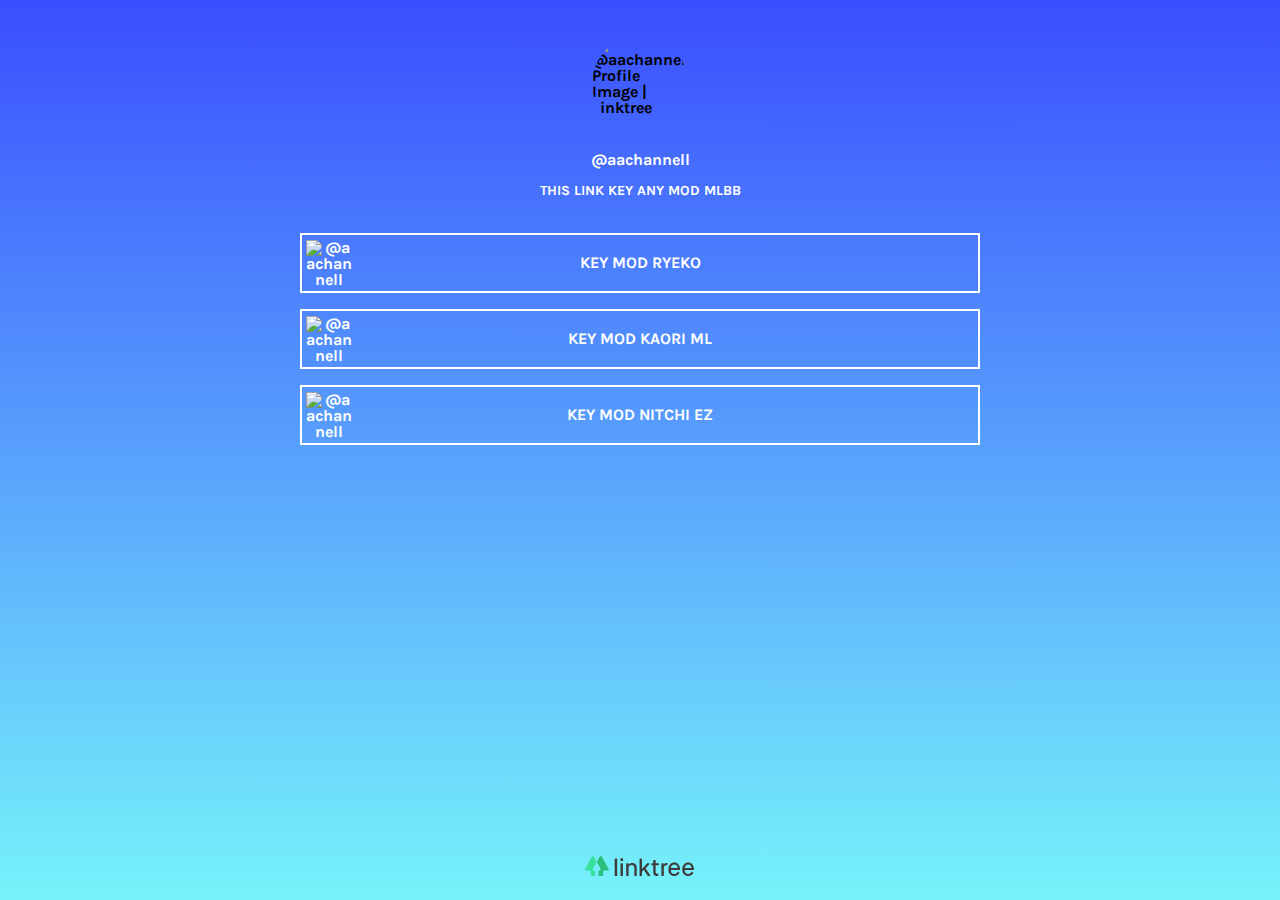
==== commit d51d5dec: "Update aa.html" ====
--- a/aa.html
+++ b/aa.html
@@ -1,117 +1,112 @@
-<!DOCTYPE html>
-<html>
-<head>
-<meta http-equiv="Content-Type" content="text/html; charset=UTF-8">
-<meta name="viewport" content="width=device-width">
-<meta name="description" content="THIS LINK KEY ANY MOD MLBB">
-<meta property="og:title" content="@aachannell | Linktree">
-<meta property="og:description" content="THIS LINK KEY ANY MOD MLBB">
-<meta property="og:url" content="https://linktr.ee/aachannell">
-<meta property="og:image" content="https://d1fdloi71mui9q.cloudfront.net/87VKgeQtSjyQAb7ogxDc_71fI2rovnPas1mjS">
-<meta property="og:image:secure_url" content="https://d1fdloi71mui9q.cloudfront.net/87VKgeQtSjyQAb7ogxDc_71fI2rovnPas1mjS">
-<meta property="og:updated_time" content="1632907205000"><meta property="profile:username" content="aachannell">
-<meta name="twitter:title" content="@aachannell | Linktree">
-<meta name="twitter:description" content="THIS LINK KEY ANY MOD MLBB">
-<meta name="twitter:image" content="https://d1fdloi71mui9q.cloudfront.net/87VKgeQtSjyQAb7ogxDc_71fI2rovnPas1mjS">
-<meta name="twitter:card" content="summary_large_image">
-<style data-tippy-stylesheet="">
-.tippy-box[data-animation=fade][data-state=hidden]{opacity:0}[data-tippy-root]{max-width:calc(100vw - 10px)}
-.tippy-box{position:relative;background-color:#333;color:#fff;border-radius:4px;font-size:14px;line-height:1.4;outline:0;transition-property:transform,visibility,opacity}
-.tippy-box[data-placement^=top]>.tippy-arrow{bottom:0}.tippy-box[data-placement^=top]>
-.tippy-arrow:before{bottom:-7px;left:0;border-width:8px 8px 0;border-top-color:initial;transform-origin:center top}
-.tippy-box[data-placement^=bottom]>.tippy-arrow{top:0}.tippy-box[data-placement^=bottom]>
-.tippy-arrow:before{top:-7px;left:0;border-width:0 8px 8px;border-bottom-color:initial;transform-origin:center bottom}
-.tippy-box[data-placement^=left]>.tippy-arrow{right:0}.tippy-box[data-placement^=left]>
-.tippy-arrow:before{border-width:8px 0 8px 8px;border-left-color:initial;right:-7px;transform-origin:center left}
-.tippy-box[data-placement^=right]>.tippy-arrow{left:0}.tippy-box[data-placement^=right]>
-.tippy-arrow:before{left:-7px;border-width:8px 8px 8px 0;border-right-color:initial;transform-origin:center right}
-.tippy-box[data-inertia][data-state=visible]{transition-timing-function:cubic-bezier(.54,1.5,.38,1.11)}
-.tippy-arrow{width:16px;height:16px;color:#333}
-.tippy-arrow:before{content:"";position:absolute;border-color:transparent;border-style:solid}
-.tippy-content{position:relative;padding:5px 9px;z-index:1}</style>
-<link rel="canonical" href="https://linktr.ee/aachannell">
-<script>window.__lter=window.__lter||{q:window.__lter && _lter.q||[],trackEvent:function(){__lter.q.push(Array.prototype.slice.call(arguments))}}</script>
-<script id="__ltcep" data-version="2" data-url="linktr.ee/events.ssergni//:sptth" src="./@aachannell _ Linktree_files/cep.min.js"></script>
-<meta content="ie=edge" http-equiv="x-ua-compatible">
-<meta content="width=device-width, initial-scale=1, maximum-scale=1, user-scalable=no" name="viewport">
-<meta property="og:image:height" content="600">
-<meta property="og:image:type" content="image/jpg">
-<meta property="og:image:width" content="600">
-<meta property="og:locale" content="en_US">
-<meta property="og:site_name" content="Linktree">
-<meta property="og:type" content="profile">
-<meta content="2419200"><meta name="twitter:card" content="summary_large_image">
-<meta name="twitter:domain" content="Linktree">
-<meta name="theme-color" content="#ffffff">
-<meta content="d9fd170e8cf31c89537e" name="wot-verification">
-<meta content="211011856296014" property="fb:app_id">
-<script type="text/javascript" async="" src="./@aachannell _ Linktree_files/f.txt" nonce="3e886c473e92eda601a5200c599334a5"></script>
-<script type="application/ld+json">{"@context":"https://schema.org/","@type":"WebPage","name":"@aachannell | Linktree","url":"https://linktr.ee/aachannell","sameAs":[],"description":"THIS LINK KEY ANY MOD MLBB","image":"https://d1fdloi71mui9q.cloudfront.net/87VKgeQtSjyQAb7ogxDc_71fI2rovnPas1mjS","identifier":"aachannell","alternateName":"@aachannell Linktree Profile","significantLink":"https://apkadmin.com/uwagyvam2702/Latest_Key_MOD_RYEKO.txt.html","dateCreated":1632799132000,"dateModified":1632907205000,"isPartOf":"https://linktr.ee","thumbnailUrl":"https://d1fdloi71mui9q.cloudfront.net/87VKgeQtSjyQAb7ogxDc_71fI2rovnPas1mjS","genre":"gaming-esports","keywords":"gaming-esports"}</script>
-<link rel="shortcut icon" href="https://linktr.ee/static/favicon.ico">
-<link rel="icon" type="image/png" href="https://linktr.ee/static/favicon.png">
-<link rel="icon" type="image/png" href="https://linktr.ee/static/favicon-96x96.png" sizes="96x96">
-<link rel="icon" type="image/png" href="https://linktr.ee/static/favicon-32x32.png" sizes="32x32">
-<link rel="icon" type="image/png" href="https://linktr.ee/static/favicon-16x16.png" sizes="16x16">
-<link rel="apple-touch-icon" sizes="180x180" href="https://linktr.ee/static/apple-icon-180x180.png">
-<link rel="apple-touch-icon" sizes="152x152" href="https://linktr.ee/static/apple-icon-152x152.png">
-<link rel="apple-touch-icon" sizes="144x144" href="https://linktr.ee/static/apple-icon-144x144.png">
-<link rel="apple-touch-icon" sizes="120x120" href="https://linktr.ee/static/apple-icon-120x120.png">
-<link rel="apple-touch-icon" sizes="114x114" href="https://linktr.ee/static/apple-icon-114x114.png">
-<link rel="apple-touch-icon" sizes="72x72" href="https://linktr.ee/static/apple-icon-72x72.png">
-<link rel="apple-touch-icon" sizes="76x76" href="https://linktr.ee/static/apple-icon-76x76.png">
-<title>@aachannell | Linktree</title><meta name="viewport" content="width=device-width">
-<meta name="next-head-count" content="3">
-<link rel="preload" href="./@aachannell _ Linktree_files/87b073ee8eeefddee586.css" as="style" crossorigin="anonymous">
-<link rel="stylesheet" href="./@aachannell _ Linktree_files/87b073ee8eeefddee586.css" crossorigin="anonymous" data-n-g="">
-<link rel="preload" href="./@aachannell _ Linktree_files/2dcc20cde09dd41471f4.css" as="style" crossorigin="anonymous">
-<link rel="stylesheet" href="./@aachannell _ Linktree_files/2dcc20cde09dd41471f4.css" crossorigin="anonymous" data-n-p="">
-<noscript data-n-css=""></noscript>
-<script defer="" crossorigin="anonymous" nomodule="" src="./@aachannell _ Linktree_files/polyfills-d24a91e6bf74100d69e6.js"></script>
-<script src="./@aachannell _ Linktree_files/webpack-b3bdae50ddd8ff38dcbf.js" defer="" crossorigin="anonymous"></script>
-<script src="./@aachannell _ Linktree_files/framework.6fff953eb0f638171baa.js" defer="" crossorigin="anonymous"></script>
-<script src="./@aachannell _ Linktree_files/commons.cd4ea1ccd339144dd644.js" defer="" crossorigin="anonymous"></script>
-<script src="./@aachannell _ Linktree_files/f6078781a05fe1bcb0902d23dbbb2662c8d200b3.0ccac479baa194accfab.js" defer="" crossorigin="anonymous"></script>
-<script src="./@aachannell _ Linktree_files/main-003922069c3342a5925f.js" defer="" crossorigin="anonymous"></script>
-<script src="./@aachannell _ Linktree_files/777cf710.6f2a6c7b254d13586ba8.js" defer="" crossorigin="anonymous"></script>
-<script src="./@aachannell _ Linktree_files/24508a34721ec6ad74c388517aed8f62524da00c.7ca0f12c10db4603833e.js" defer="" crossorigin="anonymous"></script>
-<script src="./@aachannell _ Linktree_files/b1542cc239bf56c8a14913c0a930efe682b5cf86.42d8526b4b69cfb6a138.js" defer="" crossorigin="anonymous"></script>
-<script src="./@aachannell _ Linktree_files/_app-8bb3804f70e36c2f8646.js" defer="" crossorigin="anonymous"></script>
-<script src="./@aachannell _ Linktree_files/4072747d.116e2837dea54e620698.js" defer="" crossorigin="anonymous"></script>
-<script src="./@aachannell _ Linktree_files/1a0f24eb.0881497b9c377e220280.js" defer="" crossorigin="anonymous"></script>
-<script src="./@aachannell _ Linktree_files/6653e76d.5ea0cfcd8c3345d5d083.js" defer="" crossorigin="anonymous"></script>
-<script src="./@aachannell _ Linktree_files/210f95f9.77f446d38092540ba8b2.js" defer="" crossorigin="anonymous"></script>
-<script src="./@aachannell _ Linktree_files/29107295.967f52728bfe06b39ad1.js" defer="" crossorigin="anonymous"></script>
-<script src="./@aachannell _ Linktree_files/[profile]-c989929cc3c1a3a68e7b.js" defer="" crossorigin="anonymous"></script>
-<script src="./@aachannell _ Linktree_files/_buildManifest.js" defer="" crossorigin="anonymous"></script>
-<script src="./@aachannell _ Linktree_files/_ssgManifest.js" defer="" crossorigin="anonymous"></script>
-<style data-styled="active" data-styled-version="5.2.1"></style></head><body><div id="__next">
-<link href="./@aachannell _ Linktree_files/css2" rel="stylesheet"><link href="./@aachannell _ Linktree_files/css2(1).css" rel="stylesheet">
-<link href="./@aachannell _ Linktree_files/css2" rel="stylesheet"><link href="./@aachannell _ Linktree_files/css2(1).css" rel="stylesheet">
-<div class="sc-bdfBwQ sc-gsTCUz fGhsIW bhdLno">
-<div class="sc-bdfBwQ sc-gsTCUz bcrzgk bhdLno">
-<div class="sc-bdfBwQ LyLIy">
-<div class="sc-bdfBwQ StyledProfileBackground-sc-1cvhbo0-0 keMslg ktVDsG"></div>
-<div class="sc-bdfBwQ eZNKTD">
-<div class="sc-bdfBwQ sc-gsTCUz jgGrsq bhdLno">
-<div class="sc-bdfBwQ eZNKTD">
-<img src="./@aachannell _ Linktree_files/87VKgeQtSjyQAb7ogxDc_71fI2rovnPas1mjS" alt="@aachannell Profile Image | Linktree" data-testid="ProfileImage" filter="none" class="sc-iBPRYJ flTywP"></div>
-<div class="sc-bdfBwQ llgrqs"><h1 id="profile-aachannell" class="sc-dlfnbm jHoJGf">@aachannell</h1></div>
-<div class="sc-bdfBwQ ciojAP"><h2 class="sc-hKgILt fSnbkJ">THIS LINK KEY ANY MOD MLBB</h2></div></div></div>
-<div class="sc-bdfBwQ pkAuV"><div data-testid="StyledContainer" class="sc-bdfBwQ StyledContainer__StyledLinkContainer-sc-109f8l6-0 kPHwyq ihapDj">
-<a href="https://apkadmin.com/uwagyvam2702/Latest_Key_MOD_RYEKO.txt.html" target="_blank" rel="noopener" data-testid="LinkButton" aria-describedby="profile-aachannell " height="auto" class="sc-pFZIQ StyledButton-sc-bvyyqb-0 ldGKnQ icSOwG"><div data-testid="LinkThumbnail" class="sc-bdfBwQ sc-gsTCUz StyledThumbnail-sc-12312du-0 fNlWAC bhdLno lokAsm">
-<img data-testid="LinkThumbnailImage" src="./@aachannell _ Linktree_files/mP8JpYpTlqwiMsypmohC_Screenshot_12.png" alt="@aachannell KEY MOD RYEKO Link Thumbnail | Linktree" crossorigin="" filter="" class="sc-iBPRYJ hAazBI"></div>
-<p class="sc-hKgILt Button__StyledText-sc-pj0fhl-0 kVCYxL fJkEow">KEY MOD RYEKO</p></a></div></div>
-<div class="sc-bdfBwQ pkAuV">
-<div data-testid="StyledContainer" class="sc-bdfBwQ StyledContainer__StyledLinkContainer-sc-109f8l6-0 kPHwyq ihapDj">
-<a href="https://apkadmin.com/62f7w77o5i3p/KAOR_ML_KEY_.txt.html" target="_blank" rel="noopener" data-testid="LinkButton" aria-describedby="profile-aachannell " height="auto" class="sc-pFZIQ StyledButton-sc-bvyyqb-0 ldGKnQ icSOwG">
-<div data-testid="LinkThumbnail" class="sc-bdfBwQ sc-gsTCUz StyledThumbnail-sc-12312du-0 fNlWAC bhdLno lokAsm">
-<img data-testid="LinkThumbnailImage" src="./@aachannell _ Linktree_files/6M1ItW8dRejnqQZWTaGA_kaori_ml.png" alt="@aachannell KEY MOD KAORI ML Link Thumbnail | Linktree" crossorigin="" filter="" class="sc-iBPRYJ hAazBI"></div>
-<p class="sc-hKgILt Button__StyledText-sc-pj0fhl-0 kVCYxL fJkEow">KEY MOD KAORI ML</p></a></div></div>
-<div class="sc-bdfBwQ pkAuV"><div data-testid="StyledContainer" class="sc-bdfBwQ StyledContainer__StyledLinkContainer-sc-109f8l6-0 kPHwyq ihapDj">
-<a href="https://bit.ly/aa-channelL" target="_blank" rel="noopener" data-testid="LinkButton" aria-describedby="profile-aachannell " height="auto" class="sc-pFZIQ StyledButton-sc-bvyyqb-0 ldGKnQ icSOwG">
-<div data-testid="LinkThumbnail" class="sc-bdfBwQ sc-gsTCUz StyledThumbnail-sc-12312du-0 fNlWAC bhdLno lokAsm">
-<img data-testid="LinkThumbnailImage" src="./@aachannell _ Linktree_files/Wu4HnofCSJKwX04RYbCF_Screenshot_13.png" alt="@aachannell KEY MOD NITCHI EZ Link Thumbnail | Linktree" crossorigin="" filter="" class="sc-iBPRYJ hAazBI"></div>
-<p class="sc-hKgILt Button__StyledText-sc-pj0fhl-0 kVCYxL fJkEow">KEY MOD NITCHI EZ</p></a></div></div></div>
 
-</body>
-</html>
+<!DOCTYPE html><html><head><meta name="viewport" content="width=device-width"/><meta charSet="utf-8"/><meta name="description" content="THIS LINK KEY ANY MOD MLBB"/><meta property="og:title" content="@aachannell | Linktree"/><meta property="og:description" content="THIS LINK KEY ANY MOD MLBB"/><meta property="og:url" content="https://linktr.ee/aachannell"/><meta property="og:image" content="https://d1fdloi71mui9q.cloudfront.net/87VKgeQtSjyQAb7ogxDc_71fI2rovnPas1mjS"/><meta property="og:image:secure_url" content="https://d1fdloi71mui9q.cloudfront.net/87VKgeQtSjyQAb7ogxDc_71fI2rovnPas1mjS"/><meta property="og:updated_time" content="1632907205000"/><meta property="profile:username" content="aachannell"/><meta name="twitter:title" content="@aachannell | Linktree"/><meta name="twitter:description" content="THIS LINK KEY ANY MOD MLBB"/><meta name="twitter:image" content="https://d1fdloi71mui9q.cloudfront.net/87VKgeQtSjyQAb7ogxDc_71fI2rovnPas1mjS"/><meta name="twitter:card" content="summary_large_image"/><link rel="canonical" href="https://linktr.ee/aachannell"/><script>window.__lter=window.__lter||{q:window.__lter && _lter.q||[],trackEvent:function(){__lter.q.push(Array.prototype.slice.call(arguments))}}</script><script id="__ltcep" data-version="2" data-url="linktr.ee/events.ssergni//:sptth" src="https://assets.production.linktr.ee/cep/cep.min.js?v2"></script><meta charSet="UTF-8"/><meta content="ie=edge" http-equiv="x-ua-compatible"/><meta content="width=device-width, initial-scale=1, maximum-scale=1, user-scalable=no" name="viewport"/><meta property="og:image:height" content="600"/><meta property="og:image:type" content="image/jpg"/><meta property="og:image:width" content="600"/><meta property="og:locale" content="en_US"/><meta property="og:site_name" content="Linktree"/><meta property="og:type" content="profile"/><meta content="2419200"/><meta name="twitter:card" content="summary_large_image"/><meta name="twitter:domain" content="Linktree"/><meta name="theme-color" content="#ffffff"/><meta content="d9fd170e8cf31c89537e" name="wot-verification"/><meta content="211011856296014" property="fb:app_id"/><script type="text/javascript" async="" src="//www.googleadservices.com/pagead/conversion_async.js" nonce="3e886c473e92eda601a5200c599334a5"></script><script type="application/ld+json">{"@context":"https://schema.org/","@type":"WebPage","name":"@aachannell | Linktree","url":"https://linktr.ee/aachannell","sameAs":[],"description":"THIS LINK KEY ANY MOD MLBB","image":"https://d1fdloi71mui9q.cloudfront.net/87VKgeQtSjyQAb7ogxDc_71fI2rovnPas1mjS","identifier":"aachannell","alternateName":"@aachannell Linktree Profile","significantLink":"https://apkadmin.com/uwagyvam2702/Latest_Key_MOD_RYEKO.txt.html","dateCreated":1632799132000,"dateModified":1632907205000,"isPartOf":"https://linktr.ee","thumbnailUrl":"https://d1fdloi71mui9q.cloudfront.net/87VKgeQtSjyQAb7ogxDc_71fI2rovnPas1mjS","genre":"gaming-esports","keywords":"gaming-esports"}</script><link rel="shortcut icon" href="static/favicon.ico"/><link rel="icon" type="image/png" href="static/favicon.png"/><link rel="icon" type="image/png" href="static/favicon-96x96.png" sizes="96x96"/><link rel="icon" type="image/png" href="static/favicon-32x32.png" sizes="32x32"/><link rel="icon" type="image/png" href="static/favicon-16x16.png" sizes="16x16"/><link rel="apple-touch-icon" sizes="180x180" href="static/apple-icon-180x180.png"/><link rel="apple-touch-icon" sizes="152x152" href="static/apple-icon-152x152.png"/><link rel="apple-touch-icon" sizes="144x144" href="static/apple-icon-144x144.png"/><link rel="apple-touch-icon" sizes="120x120" href="static/apple-icon-120x120.png"/><link rel="apple-touch-icon" sizes="114x114" href="static/apple-icon-114x114.png"/><link rel="apple-touch-icon" sizes="72x72" href="static/apple-icon-72x72.png"/><link rel="apple-touch-icon" sizes="76x76" href="static/apple-icon-76x76.png"/><link rel="apple-touch-icon" sizes="60x60" href="static/apple-icon-60x60.png"/><link rel="apple-touch-icon" sizes="57x57" href="static/apple-icon-57x57.png"/><meta name="msapplication-square310x310logo" content="static/ms-icon-310x310.png"/><meta name="msapplication-square150x150logo" content="static/ms-icon-150x150.png"/><meta name="msapplication-square70x70logo" content="static/ms-icon-70x70.png"/><meta name="msapplication-TileImage" content="static/ms-icon-144x144.png"/><meta name="msapplication-TileColor" content="#FFFFFF"/><meta name="theme-color" content="#ffffff"/><title>@aachannell | Linktree</title><meta name="next-head-count" content="9"/><link rel="preload" href="https://assets.production.linktr.ee/profiles/_next/static/css/87b073ee8eeefddee586.css" as="style" crossorigin="anonymous"/><link rel="stylesheet" href="https://assets.production.linktr.ee/profiles/_next/static/css/87b073ee8eeefddee586.css" crossorigin="anonymous" data-n-g=""/><link rel="preload" href="https://assets.production.linktr.ee/profiles/_next/static/css/2dcc20cde09dd41471f4.css" as="style" crossorigin="anonymous"/><link rel="stylesheet" href="https://assets.production.linktr.ee/profiles/_next/static/css/2dcc20cde09dd41471f4.css" crossorigin="anonymous" data-n-p=""/><noscript data-n-css=""></noscript><script defer="" crossorigin="anonymous" nomodule="" src="https://assets.production.linktr.ee/profiles/_next/static/chunks/polyfills-d24a91e6bf74100d69e6.js"></script><script src="https://assets.production.linktr.ee/profiles/_next/static/chunks/webpack-b3bdae50ddd8ff38dcbf.js" defer="" crossorigin="anonymous"></script><script src="https://assets.production.linktr.ee/profiles/_next/static/chunks/framework.6fff953eb0f638171baa.js" defer="" crossorigin="anonymous"></script><script src="https://assets.production.linktr.ee/profiles/_next/static/chunks/commons.cd4ea1ccd339144dd644.js" defer="" crossorigin="anonymous"></script><script src="https://assets.production.linktr.ee/profiles/_next/static/chunks/f6078781a05fe1bcb0902d23dbbb2662c8d200b3.0ccac479baa194accfab.js" defer="" crossorigin="anonymous"></script><script src="https://assets.production.linktr.ee/profiles/_next/static/chunks/main-003922069c3342a5925f.js" defer="" crossorigin="anonymous"></script><script src="https://assets.production.linktr.ee/profiles/_next/static/chunks/777cf710.6f2a6c7b254d13586ba8.js" defer="" crossorigin="anonymous"></script><script src="https://assets.production.linktr.ee/profiles/_next/static/chunks/24508a34721ec6ad74c388517aed8f62524da00c.7ca0f12c10db4603833e.js" defer="" crossorigin="anonymous"></script><script src="https://assets.production.linktr.ee/profiles/_next/static/chunks/b1542cc239bf56c8a14913c0a930efe682b5cf86.42d8526b4b69cfb6a138.js" defer="" crossorigin="anonymous"></script><script src="https://assets.production.linktr.ee/profiles/_next/static/chunks/pages/_app-8bb3804f70e36c2f8646.js" defer="" crossorigin="anonymous"></script><script src="https://assets.production.linktr.ee/profiles/_next/static/chunks/4072747d.116e2837dea54e620698.js" defer="" crossorigin="anonymous"></script><script src="https://assets.production.linktr.ee/profiles/_next/static/chunks/1a0f24eb.0881497b9c377e220280.js" defer="" crossorigin="anonymous"></script><script src="https://assets.production.linktr.ee/profiles/_next/static/chunks/6653e76d.5ea0cfcd8c3345d5d083.js" defer="" crossorigin="anonymous"></script><script src="https://assets.production.linktr.ee/profiles/_next/static/chunks/210f95f9.77f446d38092540ba8b2.js" defer="" crossorigin="anonymous"></script><script src="https://assets.production.linktr.ee/profiles/_next/static/chunks/29107295.967f52728bfe06b39ad1.js" defer="" crossorigin="anonymous"></script><script src="https://assets.production.linktr.ee/profiles/_next/static/chunks/pages/%5Bprofile%5D-c989929cc3c1a3a68e7b.js" defer="" crossorigin="anonymous"></script><script src="https://assets.production.linktr.ee/profiles/_next/static/3c135fab6e099bd3374c776c92368b671fb8d4f6/_buildManifest.js" defer="" crossorigin="anonymous"></script><script src="https://assets.production.linktr.ee/profiles/_next/static/3c135fab6e099bd3374c776c92368b671fb8d4f6/_ssgManifest.js" defer="" crossorigin="anonymous"></script><style data-styled="" data-styled-version="5.2.1">.fGhsIW{-webkit-flex-direction:column;-ms-flex-direction:column;flex-direction:column;position:relative;padding-bottom:0;min-height:100vh;overflow-x:hidden;width:100%;height:100%;}/*!sc*/
+.bcrzgk{-webkit-flex:1;-ms-flex:1;flex:1;-webkit-flex-direction:column;-ms-flex-direction:column;flex-direction:column;-webkit-box-pack:justify;-webkit-justify-content:space-between;-ms-flex-pack:justify;justify-content:space-between;padding-left:12px;padding-right:12px;padding-top:24px;padding-bottom:24px;height:100%;width:100%;}/*!sc*/
+.LyLIy{margin:0 auto;height:100%;width:100%;max-width:680px;padding-bottom:80px;}/*!sc*/
+.keMslg{position:fixed;top:0;left:0;right:0;bottom:0;z-index:-1;background-position:center;background-size:cover;background-repeat:no-repeat;background-color:#3a4eff;background-style:flat;background-gradient:linear-gradient(0deg,#76f3fa,#3a4eff);}/*!sc*/
+.eZNKTD{margin-bottom:16px;}/*!sc*/
+.jgGrsq{-webkit-align-items:center;-webkit-box-align:center;-ms-flex-align:center;align-items:center;-webkit-flex-direction:column;-ms-flex-direction:column;flex-direction:column;margin-top:12px;margin-bottom:32px;width:100%;height:100%;}/*!sc*/
+.llgrqs{margin-left:12px;margin-right:12px;max-width:100%;}/*!sc*/
+.ciojAP{margin-top:8px;padding-left:40px;padding-right:40px;}/*!sc*/
+.pkAuV{position:relative;}/*!sc*/
+.kPHwyq{position:relative;height:auto;border-type:squared;style-type:outline;}/*!sc*/
+.fNlWAC{left:4px;width:46px;height:46px;border-radius:0;}/*!sc*/
+.ihnwqk{width:100%;-webkit-box-pack:center;-webkit-justify-content:center;-ms-flex-pack:center;justify-content:center;height:100%;}/*!sc*/
+.dkrNTA{position:fixed;bottom:0;height:auto;margin:0 auto;width:100%;max-width:375px;background-color:#ffffff;box-shadow:0px -14px 28px rgba(10,11,13,0.1);border-top-left-radius:16px;border-top-right-radius:16px;overflow:hidden;z-index:1001;}/*!sc*/
+@media screen and (min-width:576px){.dkrNTA{max-width:375px;}}/*!sc*/
+@media screen and (min-width:767px){.dkrNTA{max-width:760px;}}/*!sc*/
+.gchjEV{position:absolute;right:8px;top:8px;}/*!sc*/
+.eKvZIH{width:100%;-webkit-flex-direction:column;-ms-flex-direction:column;flex-direction:column;max-height:100vh;height:100%;}/*!sc*/
+@media screen and (min-width:576px){.eKvZIH{-webkit-flex-direction:column;-ms-flex-direction:column;flex-direction:column;}}/*!sc*/
+@media screen and (min-width:767px){.eKvZIH{-webkit-flex-direction:row-reverse;-ms-flex-direction:row-reverse;flex-direction:row-reverse;}}/*!sc*/
+.kxNToM{width:100%;-webkit-flex-basis:80px;-ms-flex-preferred-size:80px;flex-basis:80px;}/*!sc*/
+@media screen and (min-width:576px){.kxNToM{width:100%;-webkit-flex-basis:80px;-ms-flex-preferred-size:80px;flex-basis:80px;}}/*!sc*/
+@media screen and (min-width:767px){.kxNToM{width:auto;-webkit-flex-basis:30%;-ms-flex-preferred-size:30%;flex-basis:30%;}}/*!sc*/
+.hVYfjR{margin-bottom:36px;padding-left:32px;padding-right:32px;padding-top:36px;width:100%;font-family:karla;}/*!sc*/
+@media screen and (min-width:576px){.hVYfjR{padding-top:36px;}}/*!sc*/
+@media screen and (min-width:767px){.hVYfjR{padding-top:40px;}}/*!sc*/
+.iOGite{margin-bottom:24px;}/*!sc*/
+.fKOsqo{-webkit-align-items:center;-webkit-box-align:center;-ms-flex-align:center;align-items:center;-webkit-box-pack:center;-webkit-justify-content:center;-ms-flex-pack:center;justify-content:center;height:0;min-height:287px;max-height:462px;width:100%;}/*!sc*/
+@media screen and (min-width:576px){.fKOsqo{min-height:287px;max-height:462px;}}/*!sc*/
+@media screen and (min-width:767px){.fKOsqo{min-height:287px;max-height:462px;}}/*!sc*/
+@media screen and (min-width:992px){.fKOsqo{min-height:270px;max-height:425px;}}/*!sc*/
+.gNTMHV{height:0vh;}/*!sc*/
+.VVPDD{width:100%;-webkit-box-pack:center;-webkit-justify-content:center;-ms-flex-pack:center;justify-content:center;height:100%;logo:black-green;}/*!sc*/
+data-styled.g1[id="sc-bdfBwQ"]{content:"fGhsIW,bcrzgk,LyLIy,keMslg,eZNKTD,jgGrsq,llgrqs,ciojAP,pkAuV,kPHwyq,fNlWAC,ihnwqk,dkrNTA,jAmcnV,gchjEV,eKvZIH,kxNToM,hVYfjR,iOGite,fKOsqo,gNTMHV,VVPDD,"}/*!sc*/
+.bhdLno{display:-webkit-box;display:-webkit-flex;display:-ms-flexbox;display:flex;}/*!sc*/
+data-styled.g2[id="sc-gsTCUz"]{content:"bhdLno,"}/*!sc*/
+.jHoJGf{margin:0;color:#fff;font-weight:700;font-size:16px;line-height:1.5;text-overflow:ellipsis;max-width:100%;white-space:nowrap;overflow:hidden;}/*!sc*/
+.kwNybW{margin:0;font-weight:400;text-align:left;font-size:24px;line-height:1.5;}/*!sc*/
+@media screen and (min-width:576px){.kwNybW{text-align:left;}}/*!sc*/
+@media screen and (min-width:767px){.kwNybW{text-align:center;}}/*!sc*/
+data-styled.g3[id="sc-dlfnbm"]{content:"jHoJGf,kwNybW,"}/*!sc*/
+.fSnbkJ{padding:0;margin:0;text-align:center;line-height:1.5;font-size:14px;color:#fff;}/*!sc*/
+.kVCYxL{padding:0;margin:0;line-height:1.5;width:100%;}/*!sc*/
+.hyPPpq{padding:0;margin:0;color:#53585f;font-weight:400;text-align:left;line-height:1.5;font-size:14px;line-height:1.57;}/*!sc*/
+@media screen and (min-width:576px){.hyPPpq{text-align:left;}}/*!sc*/
+@media screen and (min-width:767px){.hyPPpq{text-align:center;}}/*!sc*/
+.cwiWLN{padding:0;margin:0;font-weight:600;text-align:center;line-height:1.5;font-size:14px;line-height:1.57;}/*!sc*/
+data-styled.g4[id="sc-hKgILt"]{content:"fSnbkJ,kVCYxL,hyPPpq,cwiWLN,"}/*!sc*/
+.kZodAG{color:inherit;-webkit-text-decoration:underline;text-decoration:underline;}/*!sc*/
+data-styled.g5[id="sc-eCssSg"]{content:"kZodAG,"}/*!sc*/
+.gAHPqj{fill:currentColor;display:block;width:lg;height:lg;color:black;width:32px;height:32px;}/*!sc*/
+.iSHMGE{fill:currentColor;width:xl;height:xl;color:#acb5bf;width:48px;height:48px;}/*!sc*/
+.eaSLVe{fill:currentColor;width:auto;height:100%;display:block;}/*!sc*/
+data-styled.g7[id="sc-gKsewC"]{content:"gAHPqj,iSHMGE,eaSLVe,"}/*!sc*/
+.flTywP{width:96px;height:96px;border-radius:50%;width:96px;height:96px;display:block;object-fit:contain;object-position:initial;-webkit-filter:none;filter:none;}/*!sc*/
+.hAazBI{width:auto;height:46px;display:block;object-fit:contain;object-position:initial;}/*!sc*/
+data-styled.g8[id="sc-iBPRYJ"]{content:"flTywP,hAazBI,"}/*!sc*/
+.irPtrP{-webkit-animation:spin 1s infinite linear;animation:spin 1s infinite linear;}/*!sc*/
+@-webkit-keyframes spin{from{-webkit-transform:rotate(0deg);-ms-transform:rotate(0deg);transform:rotate(0deg);}to{-webkit-transform:rotate(359deg);-ms-transform:rotate(359deg);transform:rotate(359deg);}}/*!sc*/
+@keyframes spin{from{-webkit-transform:rotate(0deg);-ms-transform:rotate(0deg);transform:rotate(0deg);}to{-webkit-transform:rotate(359deg);-ms-transform:rotate(359deg);transform:rotate(359deg);}}/*!sc*/
+data-styled.g9[id="sc-fubCfw"]{content:"irPtrP,"}/*!sc*/
+.ldGKnQ{padding:0;margin:0;border:none;font-family:inherit;font-weight:inherit;font-size:inherit;text-align:center;cursor:pointer;display:block;background:none;type:button;-webkit-text-decoration:none;text-decoration:none;display:-webkit-box;display:-webkit-flex;display:-ms-flexbox;display:flex;-webkit-align-items:center;-webkit-box-align:center;-ms-flex-align:center;align-items:center;-webkit-box-pack:center;-webkit-justify-content:center;-ms-flex-pack:center;justify-content:center;height:auto;position:relative;padding-top:16px;padding-bottom:16px;padding-left:20px;padding-right:20px;width:100%;-webkit-appearance:none;-moz-appearance:none;appearance:none;box-sizing:border-box;vertical-align:middle;}/*!sc*/
+.ldGKnQ:focus{outline:none;}/*!sc*/
+.ldGKnQ:disabled{cursor:default;pointer-events:none;}/*!sc*/
+.iKjxZF{padding:0;margin:0;border:none;font-family:inherit;font-weight:inherit;font-size:inherit;text-align:center;cursor:pointer;display:block;background:none;type:button;height:20px;-webkit-appearance:none;-moz-appearance:none;appearance:none;box-sizing:border-box;vertical-align:middle;}/*!sc*/
+.iKjxZF:focus{outline:-webkit-focus-ring-color auto 1px;}/*!sc*/
+.iKjxZF:disabled{cursor:default;pointer-events:none;}/*!sc*/
+data-styled.g10[id="sc-pFZIQ"]{content:"ldGKnQ,iKjxZF,"}/*!sc*/
+html,body,div,span,applet,object,iframe,h1,h2,h3,h4,h5,h6,p,blockquote,pre,a,abbr,acronym,address,big,cite,code,del,dfn,em,img,ins,kbd,q,s,samp,small,strike,strong,sub,sup,tt,var,b,u,i,center,dl,dt,dd,ol,ul,li,fieldset,form,label,legend,table,caption,tbody,tfoot,thead,tr,th,td,article,aside,canvas,details,embed,figure,figcaption,footer,header,hgroup,main,menu,nav,output,ruby,section,summary,time,mark,audio,video{margin:0;padding:0;border:0;font-size:100%;font:inherit;vertical-align:baseline;}/*!sc*/
+article,aside,details,figcaption,figure,footer,header,hgroup,main,menu,nav,section{display:block;}/*!sc*/
+*[hidden]{display:none;}/*!sc*/
+body{line-height:1;}/*!sc*/
+ol,ul{list-style:none;}/*!sc*/
+blockquote,q{quotes:none;}/*!sc*/
+blockquote:before,blockquote:after,q:before,q:after{content:'';content:none;}/*!sc*/
+table{border-collapse:collapse;border-spacing:0;}/*!sc*/
+html{font-family:Karla,sans-serif;font-size:16px;font-weight:700;box-sizing:border-box;-webkit-font-smoothing:antialiased;-moz-osx-font-smoothing:grayscale;}/*!sc*/
+html > *{-webkit-letter-spacing:normal;-moz-letter-spacing:normal;-ms-letter-spacing:normal;letter-spacing:normal;}/*!sc*/
+*,*:before,*:after{box-sizing:inherit;}/*!sc*/
+data-styled.g16[id="sc-global-koxjWe1"]{content:"sc-global-koxjWe1,"}/*!sc*/
+.lokAsm{position:absolute;top:50%;-webkit-transform:translateY(-50%);-ms-transform:translateY(-50%);transform:translateY(-50%);pointer-events:none;overflow:hidden;-webkit-box-pack:center;-webkit-justify-content:center;-ms-flex-pack:center;justify-content:center;-webkit-align-items:center;-webkit-box-align:center;-ms-flex-align:center;align-items:center;}/*!sc*/
+data-styled.g107[id="StyledThumbnail-sc-12312du-0"]{content:"lokAsm,"}/*!sc*/
+.icSOwG{overflow-wrap:break-word;word-wrap:break-word;word-break:break-word;-webkit-hyphens:auto;-moz-hyphens:auto;-ms-hyphens:auto;hyphens:auto;white-space:normal;background:none;color:inherit;-webkit-transition:box-shadow .25s cubic-bezier(0.08,0.59,0.29,0.99),border-color .25s cubic-bezier(0.08,0.59,0.29,0.99),-webkit-transform .25s cubic-bezier(0.08,0.59,0.29,0.99),background-color .25s cubic-bezier(0.08,0.59,0.29,0.99);-webkit-transition:box-shadow .25s cubic-bezier(0.08,0.59,0.29,0.99),border-color .25s cubic-bezier(0.08,0.59,0.29,0.99),transform .25s cubic-bezier(0.08,0.59,0.29,0.99),background-color .25s cubic-bezier(0.08,0.59,0.29,0.99);transition:box-shadow .25s cubic-bezier(0.08,0.59,0.29,0.99),border-color .25s cubic-bezier(0.08,0.59,0.29,0.99),transform .25s cubic-bezier(0.08,0.59,0.29,0.99),background-color .25s cubic-bezier(0.08,0.59,0.29,0.99);padding-left:66px;padding-right:66px;}/*!sc*/
+data-styled.g108[id="StyledButton-sc-bvyyqb-0"]{content:"icSOwG,"}/*!sc*/
+.ihapDj{z-index:0;overflow:hidden;margin-bottom:16px;-webkit-transition:box-shadow .25s cubic-bezier(0.08,0.59,0.29,0.99),color .25s cubic-bezier(0.08,0.59,0.29,0.99),border-color .25s cubic-bezier(0.08,0.59,0.29,0.99),-webkit-transform .25s cubic-bezier(0.08,0.59,0.29,0.99),background-color .25s cubic-bezier(0.08,0.59,0.29,0.99);-webkit-transition:box-shadow .25s cubic-bezier(0.08,0.59,0.29,0.99),color .25s cubic-bezier(0.08,0.59,0.29,0.99),border-color .25s cubic-bezier(0.08,0.59,0.29,0.99),transform .25s cubic-bezier(0.08,0.59,0.29,0.99),background-color .25s cubic-bezier(0.08,0.59,0.29,0.99);transition:box-shadow .25s cubic-bezier(0.08,0.59,0.29,0.99),color .25s cubic-bezier(0.08,0.59,0.29,0.99),border-color .25s cubic-bezier(0.08,0.59,0.29,0.99),transform .25s cubic-bezier(0.08,0.59,0.29,0.99),background-color .25s cubic-bezier(0.08,0.59,0.29,0.99);border:2px solid;border-color:#fff;background-color:transparent;color:#fff;border-radius:0;}/*!sc*/
+@-webkit-keyframes topwave{from{-webkit-mask-position:0 top;mask-position:0 top;}to{-webkit-mask-position:680px top;mask-position:680px top;}}/*!sc*/
+@keyframes topwave{from{-webkit-mask-position:0 top;mask-position:0 top;}to{-webkit-mask-position:680px top;mask-position:680px top;}}/*!sc*/
+@-webkit-keyframes bottomwave{from{-webkit-mask-position:0 top;mask-position:0 top;}to{-webkit-mask-position:-680px top;mask-position:-680px top;}}/*!sc*/
+@keyframes bottomwave{from{-webkit-mask-position:0 top;mask-position:0 top;}to{-webkit-mask-position:-680px top;mask-position:-680px top;}}/*!sc*/
+.ihapDj:hover{background-color:#fff;border-color:#fff;color:#3a4eff;}/*!sc*/
+data-styled.g109[id="StyledContainer__StyledLinkContainer-sc-109f8l6-0"]{content:"ihapDj,"}/*!sc*/
+.fJkEow{position:relative;}/*!sc*/
+data-styled.g122[id="Button__StyledText-sc-pj0fhl-0"]{content:"fJkEow,"}/*!sc*/
+.ktVDsG{background:linear-gradient(0deg,#76f3fa,#3a4eff);position:absolute;}/*!sc*/
+data-styled.g162[id="StyledProfileBackground-sc-1cvhbo0-0"]{content:"ktVDsG,"}/*!sc*/
+.eBIehF{background-size:cover;background-position:center;background-image:url('https://assets.production.linktr.ee/profiles/_next/static/images/signup-banner-4f6a179612843b63eece3533261aa931.jpg'),linear-gradient(-40deg,transparent 0%,rgba(0,0,0,0.2) 100%);}/*!sc*/
+data-styled.g165[id="SignupBannerOpen__Banner-sc-1d176et-0"]{content:"eBIehF,"}/*!sc*/
+.eAxrFN{-webkit-transform:rotate(180deg);-ms-transform:rotate(180deg);transform:rotate(180deg);cursor:pointer;-webkit-transition:-webkit-transform 0.2s 0.2s ease-in-out;-webkit-transition:transform 0.2s 0.2s ease-in-out;transition:transform 0.2s 0.2s ease-in-out;}/*!sc*/
+data-styled.g166[id="SignupBannerToggle__Transition-sc-lnoyzd-0"]{content:"eAxrFN,"}/*!sc*/
+html,body,div,span,applet,object,iframe,h1,h2,h3,h4,h5,h6,p,blockquote,pre,a,abbr,acronym,address,big,cite,code,del,dfn,em,img,ins,kbd,q,s,samp,small,strike,strong,sub,sup,tt,var,b,u,i,center,dl,dt,dd,ol,ul,li,fieldset,form,label,legend,table,caption,tbody,tfoot,thead,tr,th,td,article,aside,canvas,details,embed,figure,figcaption,footer,header,hgroup,main,menu,nav,output,ruby,section,summary,time,mark,audio,video{margin:0;padding:0;border:0;font-size:100%;font:inherit;vertical-align:baseline;}/*!sc*/
+article,aside,details,figcaption,figure,footer,header,hgroup,main,menu,nav,section{display:block;}/*!sc*/
+*[hidden]{display:none;}/*!sc*/
+body{line-height:1;}/*!sc*/
+ol,ul{list-style:none;}/*!sc*/
+blockquote,q{quotes:none;}/*!sc*/
+blockquote:before,blockquote:after,q:before,q:after{content:'';content:none;}/*!sc*/
+table{border-collapse:collapse;border-spacing:0;}/*!sc*/
+html{font-family:Karla,sans-serif;font-size:16px;font-weight:700;box-sizing:border-box;-webkit-font-smoothing:antialiased;-moz-osx-font-smoothing:grayscale;}/*!sc*/
+html > *{-webkit-letter-spacing:normal;-moz-letter-spacing:normal;-ms-letter-spacing:normal;letter-spacing:normal;}/*!sc*/
+*,*:before,*:after{box-sizing:inherit;}/*!sc*/
+data-styled.g169[id="sc-global-koxjWe2"]{content:"sc-global-koxjWe2,"}/*!sc*/
+</style></head><body><div id="__next"><link href="https://fonts.googleapis.com/css2?family=Karla:wght@300;400;600;700&amp;display=swap" rel="stylesheet"/><link href="https://fonts.googleapis.com/css2?family=Inter:wght@300;400;600;700&amp;display=swap" rel="stylesheet"/><link href="https://fonts.googleapis.com/css2?family=Karla:wght@300;400;600;700&amp;display=swap" rel="stylesheet"/><link href="https://fonts.googleapis.com/css2?family=Inter:wght@300;400;600;700&amp;display=swap" rel="stylesheet"/><div class="sc-bdfBwQ sc-gsTCUz fGhsIW bhdLno"><div class="sc-bdfBwQ sc-gsTCUz bcrzgk bhdLno"><div class="sc-bdfBwQ LyLIy"><div class="sc-bdfBwQ StyledProfileBackground-sc-1cvhbo0-0 keMslg ktVDsG"></div><div class="sc-bdfBwQ eZNKTD"><div class="sc-bdfBwQ sc-gsTCUz jgGrsq bhdLno"><div class="sc-bdfBwQ eZNKTD"><img src="https://d1fdloi71mui9q.cloudfront.net/87VKgeQtSjyQAb7ogxDc_71fI2rovnPas1mjS" alt="@aachannell Profile Image | Linktree" data-testid="ProfileImage" filter="none" class="sc-iBPRYJ flTywP"/></div><div class="sc-bdfBwQ llgrqs"><h1 id="profile-aachannell" class="sc-dlfnbm jHoJGf">@aachannell</h1></div><div class="sc-bdfBwQ ciojAP"><h2 class="sc-hKgILt fSnbkJ">THIS LINK KEY ANY MOD MLBB</h2></div></div></div><div class="sc-bdfBwQ pkAuV"><div data-testid="StyledContainer" class="sc-bdfBwQ StyledContainer__StyledLinkContainer-sc-109f8l6-0 kPHwyq ihapDj"><a href="https://apkadmin.com/uwagyvam2702/Latest_Key_MOD_RYEKO.txt.html" target="_blank" rel="noopener" data-testid="LinkButton" aria-describedby="profile-aachannell " height="auto" class="sc-pFZIQ StyledButton-sc-bvyyqb-0 ldGKnQ icSOwG"><div data-testid="LinkThumbnail" class="sc-bdfBwQ sc-gsTCUz StyledThumbnail-sc-12312du-0 fNlWAC bhdLno lokAsm"><img data-testid="LinkThumbnailImage" src="https://d1fdloi71mui9q.cloudfront.net/mP8JpYpTlqwiMsypmohC_Screenshot_12.png" alt="@aachannell KEY MOD RYEKO Link Thumbnail | Linktree" crossorigin="" filter="" class="sc-iBPRYJ hAazBI"/></div><p class="sc-hKgILt Button__StyledText-sc-pj0fhl-0 kVCYxL fJkEow">KEY MOD RYEKO</p></a></div></div><div class="sc-bdfBwQ pkAuV"><div data-testid="StyledContainer" class="sc-bdfBwQ StyledContainer__StyledLinkContainer-sc-109f8l6-0 kPHwyq ihapDj"><a href="https://apkadmin.com/62f7w77o5i3p/KAOR_ML_KEY_.txt.html" target="_blank" rel="noopener" data-testid="LinkButton" aria-describedby="profile-aachannell " height="auto" class="sc-pFZIQ StyledButton-sc-bvyyqb-0 ldGKnQ icSOwG"><div data-testid="LinkThumbnail" class="sc-bdfBwQ sc-gsTCUz StyledThumbnail-sc-12312du-0 fNlWAC bhdLno lokAsm"><img data-testid="LinkThumbnailImage" src="https://d1fdloi71mui9q.cloudfront.net/6M1ItW8dRejnqQZWTaGA_kaori_ml.png" alt="@aachannell KEY MOD KAORI ML Link Thumbnail | Linktree" crossorigin="" filter="" class="sc-iBPRYJ hAazBI"/></div><p class="sc-hKgILt Button__StyledText-sc-pj0fhl-0 kVCYxL fJkEow">KEY MOD KAORI ML</p></a></div></div><div class="sc-bdfBwQ pkAuV"><div data-testid="StyledContainer" class="sc-bdfBwQ StyledContainer__StyledLinkContainer-sc-109f8l6-0 kPHwyq ihapDj"><a href="https://bit.ly/aa-channelL" target="_blank" rel="noopener" data-testid="LinkButton" aria-describedby="profile-aachannell " height="auto" class="sc-pFZIQ StyledButton-sc-bvyyqb-0 ldGKnQ icSOwG"><div data-testid="LinkThumbnail" class="sc-bdfBwQ sc-gsTCUz StyledThumbnail-sc-12312du-0 fNlWAC bhdLno lokAsm"><img data-testid="LinkThumbnailImage" src="https://d1fdloi71mui9q.cloudfront.net/Wu4HnofCSJKwX04RYbCF_Screenshot_13.png" alt="@aachannell KEY MOD NITCHI EZ Link Thumbnail | Linktree" crossorigin="" filter="" class="sc-iBPRYJ hAazBI"/></div><p class="sc-hKgILt Button__StyledText-sc-pj0fhl-0 kVCYxL fJkEow">KEY MOD NITCHI EZ</p></a></div></div></div><div class="sc-bdfBwQ sc-gsTCUz ihnwqk bhdLno"><div class="sc-bdfBwQ dkrNTA"><div style="height:0" class="sc-bdfBwQ jAmcnV"><div class="sc-bdfBwQ jAmcnV"><div class="sc-bdfBwQ gchjEV"><div data-testid="SignupBannerToggle" class="sc-bdfBwQ SignupBannerToggle__Transition-sc-lnoyzd-0 jAmcnV eAxrFN"><svg viewBox="0 0 32 32" display="block" color="black" enable-background="new 0 0 24 24" class="sc-gKsewC gAHPqj"><path fill="#fff" d="M0 16C0 7.163 7.163 0 16 0s16 7.163 16 16-7.163 16-16 16S0 24.837 0 16z"></path><path fill="#000" d="M9.3 21.166c-.392.4-.41 1.111.008 1.521.42.41 1.12.4 1.521.01l5.172-5.174 5.163 5.173c.41.4 1.111.41 1.52-.009.41-.419.42-1.111.01-1.521l-5.172-5.173 5.172-5.165c.41-.41.41-1.11-.01-1.52a1.103 1.103 0 00-1.52-.01l-5.163 5.174-5.172-5.174c-.4-.391-1.11-.41-1.52.01-.41.418-.401 1.12-.01 1.511l5.172 5.174L9.3 21.166z"></path></svg></div></div><div style="opacity:0;display:none" class="sc-bdfBwQ jAmcnV"><div data-testid="SignupBannerContentOpen" class="sc-bdfBwQ sc-gsTCUz eKvZIH bhdLno"><div src="https://assets.production.linktr.ee/profiles/_next/static/images/signup-banner-4f6a179612843b63eece3533261aa931.jpg" class="sc-bdfBwQ SignupBannerOpen__Banner-sc-1d176et-0 kxNToM eBIehF"></div><div class="sc-bdfBwQ hVYfjR"><div class="sc-bdfBwQ jAmcnV"><div class="sc-bdfBwQ eZNKTD"><h4 class="sc-dlfnbm kwNybW">Create your own Linktree</h4><p class="sc-hKgILt hyPPpq">Free forever. No payment needed.</p></div><div class="sc-bdfBwQ iOGite"><div class="sc-bdfBwQ sc-gsTCUz fKOsqo bhdLno"><svg color="palette.blueGrey5" class="sc-gKsewC iSHMGE sc-fubCfw irPtrP" enable-background="new 0 0 24 24" viewBox="0 0 24 24"><path fill="currentColor" d="M12,22C6.48,22,2,17.52,2,12c0-2.65,1.05-5.2,2.93-7.07C6.8,3.05,9.35,1.99,12,2c0.55,0,1,0.45,1,1s-0.45,1-1,1c-4.42,0-8,3.58-8,8c0,4.42,3.58,8,8,8s8-3.58,8-8c0-2.12-0.84-4.16-2.34-5.66c-0.39-0.39-0.39-1.02,0-1.41s1.02-0.39,1.41,0c3.91,3.91,3.91,10.24,0,14.14C17.2,20.95,14.65,22,12,22z"></path></svg></div></div><a target="_blank" rel="noopener" href="https://linktr.ee/" class="sc-eCssSg kZodAG"><p class="sc-hKgILt cwiWLN">Learn more or sign in to Linktree</p></a></div></div></div></div><div style="opacity:1;display:initial" class="sc-bdfBwQ jAmcnV"><div class="sc-bdfBwQ gNTMHV"><div data-testid="SignupBannerContentOpen" class="sc-bdfBwQ sc-gsTCUz eKvZIH bhdLno"><div src="https://assets.production.linktr.ee/profiles/_next/static/images/signup-banner-4f6a179612843b63eece3533261aa931.jpg" class="sc-bdfBwQ SignupBannerOpen__Banner-sc-1d176et-0 kxNToM eBIehF"></div><div class="sc-bdfBwQ hVYfjR"><div class="sc-bdfBwQ jAmcnV"><div class="sc-bdfBwQ eZNKTD"><h4 class="sc-dlfnbm kwNybW">Create your own Linktree</h4><p class="sc-hKgILt hyPPpq">Free forever. No payment needed.</p></div><div class="sc-bdfBwQ iOGite"><div class="sc-bdfBwQ sc-gsTCUz fKOsqo bhdLno"><svg color="palette.blueGrey5" class="sc-gKsewC iSHMGE sc-fubCfw irPtrP" enable-background="new 0 0 24 24" viewBox="0 0 24 24"><path fill="currentColor" d="M12,22C6.48,22,2,17.52,2,12c0-2.65,1.05-5.2,2.93-7.07C6.8,3.05,9.35,1.99,12,2c0.55,0,1,0.45,1,1s-0.45,1-1,1c-4.42,0-8,3.58-8,8c0,4.42,3.58,8,8,8s8-3.58,8-8c0-2.12-0.84-4.16-2.34-5.66c-0.39-0.39-0.39-1.02,0-1.41s1.02-0.39,1.41,0c3.91,3.91,3.91,10.24,0,14.14C17.2,20.95,14.65,22,12,22z"></path></svg></div></div><a target="_blank" rel="noopener" href="https://linktr.ee/" class="sc-eCssSg kZodAG"><p class="sc-hKgILt cwiWLN">Learn more or sign in to Linktree</p></a></div></div></div></div></div></div></div></div></div><div class="sc-bdfBwQ jAmcnV"><div data-testid="footer" class="sc-bdfBwQ sc-gsTCUz VVPDD bhdLno"><button height="x5" class="sc-pFZIQ iKjxZF"><svg width="auto" height="100%" display="block" data-testid="BlackGreenLogo" viewBox="0 0 137 25" enable-background="new 0 0 24 24" class="sc-gKsewC eaSLVe"><title data-testid="svgTitle" id="title_0.6040347562388284">title</title><desc data-testid="svgDescription" id="description_0.6040347562388284">description</desc><g><path d="m37.1 24.4v-20.8c0-0.3 0.2-0.6 0.6-0.6h1.9c0.3 0 0.6 0.2 0.6 0.6v20.9c0 0.3-0.2 0.6-0.601 0.6h-1.899c-0.3-0.1-0.6-0.3-0.6-0.7z" fill="#3D3B3C"></path><path d="m44.3 5.5v-2c0-0.3 0.2-0.6 0.6-0.6h2.1c0.3 0 0.6 0.2 0.6 0.6v2c0 0.3-0.2 0.6-0.6 0.6h-2.1c-0.4 0-0.6-0.2-0.6-0.6zm0.1 18.9v-14.8c0-0.3 0.3-0.6 0.6-0.6h1.8c0.3 0 0.6 0.2 0.6 0.6v14.9c0 0.3-0.199 0.6-0.6 0.6h-1.8c-0.3-0.1-0.6-0.3-0.6-0.7z" fill="#3D3B3C"></path><path d="m51.5 24.4v-14.8c0-0.3 0.2-0.6 0.6-0.6h1.8c0.3 0 0.6 0.2 0.6 0.6v1h0.1c0.6-0.8 1.6-1.5 3.1-1.9h0.1c2.3-0.3 4.1 0.2 5.3 1.5 1 1.1 1.601 2.5 1.601 4.399v9.899c0 0.3-0.2 0.601-0.601 0.601h-1.8c-0.3 0-0.6-0.199-0.6-0.601v-9.101c0-2.699-1.101-4.101-3.4-4.101-1.1 0-2.1 0.3-2.8 1s-1 1.601-1 2.7v9.5c0 0.3-0.2 0.6-0.601 0.6h-1.8c-0.399-0.096-0.599-0.296-0.599-0.696z" fill="#3D3B3C"></path><path d="m68.2 24.4v-20.8c0-0.3 0.2-0.6 0.6-0.6h1.8c0.3 0 0.6 0.2 0.6 0.6v12.6h0.1l6.3-6.9c0-0.2 0.2-0.3 0.3-0.3h2.3c0.5 0 0.7 0.6 0.399 0.9l-4.599 5.2c-0.2 0.2-0.2 0.5 0 0.7l5.6 8.4c0.2 0.399 0 0.899-0.5 0.899h-2c-0.199 0-0.398-0.101-0.5-0.199l-5.1-7.6h-0.1l-2.1 2.3c-0.1 0.102-0.1 0.2-0.1 0.4v4.6c0 0.3-0.2 0.6-0.6 0.6h-1.8c-0.3-0.2-0.6-0.4-0.6-0.8z" fill="#3D3B3C"></path><path d="M85.3,20v-8.4h-1.8c-0.3,0-0.602-0.2-0.602-0.6V9.6C83,9.3,83.2,9,83.5,9h1.9V5.7   c0-0.3,0.199-0.6,0.601-0.6h1.7c0.3,0,0.6,0.2,0.6,0.6V9h3.4c0.3,0,0.6,0.2,0.6,0.6V11c0,0.3-0.199,0.6-0.6,0.6h-3.4v8.1   c0,0.899,0.1,1.5,0.4,1.899C89,22,89.5,22.2,90.3,22.2H91c0.3,0,0.6,0.2,0.6,0.6v1.7c0,0.3-0.199,0.6-0.6,0.6h-0.9   c-1.699,0-2.898-0.398-3.699-1.199C85.7,22.9,85.3,21.7,85.3,20z" fill="#3D3B3C"></path><path d="M95.5,24.4V9.6C95.5,9.3,95.7,9,96,9h1.7c0.3,0,0.6,0.2,0.6,0.6v1.2H98.4c0.301-0.6,0.801-1.1,1.399-1.5   c0.601-0.4,1.2-0.5,1.9-0.5c0.3,0,0.698,0,1,0.1C103,9,103.1,9.3,103.1,9.5l-0.3,1.8c-0.1,0.3-0.399,0.5-0.7,0.4   c-0.199,0-0.398-0.1-0.699-0.1c-1.899,0-2.899,1.3-2.899,3.9v8.8c0,0.3-0.2,0.601-0.601,0.601H96C95.7,25,95.5,24.8,95.5,24.4z" fill="#3D3B3C"></path><path d="m116.6 19.8 1.301 1c0.199 0.2 0.301 0.5 0.101 0.7-0.601 0.9-1.399 1.7-2.3 2.4-1.102 0.699-2.5 1.1-4 1.1-2.2 0-4-0.8-5.4-2.3s-2.1-3.601-2.1-6.101c0-2.601 0.699-4.601 2.1-6.101s3.1-2.3 5.301-2.3c2.101 0 3.899 0.8 5.199 2.3 1.301 1.5 2 3.601 2 6.2v0.302c0 0.3-0.199 0.6-0.6 0.6h-10.4c-0.3 0-0.6 0.301-0.6 0.602 0.1 1.1 0.5 2.1 1.1 2.898 0.801 0.9 1.801 1.4 3.2 1.4 0.7 0 1.3-0.1 1.8-0.3s1-0.5 1.301-0.8c0.399-0.4 0.601-0.7 0.799-0.9 0.102-0.1 0.201-0.3 0.302-0.4 0.196-0.4 0.596-0.5 0.896-0.3zm-9.4-4.7h8.6c-0.1-1.199-0.399-2.3-1.1-3.1-0.7-0.9-1.802-1.3-3.2-1.3-1.3 0-2.4 0.5-3.102 1.4-0.798 0.9-1.198 1.9-1.198 3z" fill="#3D3B3C"></path><path d="m134 19.8 1.3 1c0.2 0.2 0.3 0.5 0.101 0.7-0.601 0.9-1.399 1.7-2.301 2.4-1.1 0.699-2.5 1.1-4 1.1-2.199 0-4-0.8-5.398-2.3-1.4-1.5-2.102-3.601-2.102-6.101 0-2.601 0.7-4.601 2.102-6.101 1.398-1.5 3.1-2.3 5.3-2.3 2.101 0 3.899 0.8 5.2 2.3 1.3 1.5 2 3.601 2 6.2v0.302c0 0.3-0.2 0.6-0.602 0.6h-10.4c-0.302 0-0.601 0.301-0.601 0.602 0.101 1.1 0.5 2.1 1.101 2.898 0.8 0.9 1.8 1.4 3.198 1.4 0.701 0 1.302-0.1 1.802-0.3s1-0.5 1.3-0.8c0.398-0.4 0.6-0.7 0.8-0.9 0.101-0.1 0.2-0.3 0.3-0.4 0.2-0.4 0.6-0.5 0.9-0.3zm-9.4-4.7h8.602c-0.102-1.199-0.4-2.3-1.102-3.1-0.699-0.9-1.8-1.3-3.199-1.3-1.301 0-2.399 0.5-3.101 1.4-0.8 0.9-1.2 1.9-1.2 3z" fill="#3D3B3C"></path><path d="m11 0.7c-0.5-0.9-1.8-0.9-2.3 0l-8.6 15.6c-0.4 0.8 0.2 1.7 1.1 1.7h5.8v5.9c0 0.6 0.5 1.1 1.1 1.1h3.4c0.6 0 1.1-0.5 1.1-1.1v-5.9h-1.6c-0.7 0-1.2-0.5-1.3-1.1 0-0.2 0-0.4 0.1-0.602l4.8-8.7-3.6-6.898z" fill="#39E09B"></path><path d="m18.6 0.7c0.5-0.9 1.8-0.9 2.3 0l8.6 15.6c0.4 0.8-0.2 1.7-1.1 1.7h-5.7v5.9c0 0.6-0.5 1.1-1.101 1.1h-3.599c-0.6 0-1.1-0.5-1.1-1.1v-5.9h1.6c0.7 0 1.2-0.5 1.3-1.1 0-0.2 0-0.4-0.1-0.602l-4.8-8.698 3.7-6.9z" fill="#28BF7B"></path></g></svg></button></div></div></div></div></div><script id="__NEXT_DATA__" type="application/json" crossorigin="anonymous">{"props":{"pageProps":{"account":{"id":19748800,"uuid":"b5b76cb1-35cf-44f5-ac21-ea138468b64c","username":"aachannell","tier":"free","isActive":true,"profilePictureUrl":"https://d1fdloi71mui9q.cloudfront.net/87VKgeQtSjyQAb7ogxDc_71fI2rovnPas1mjS","pageTitle":"@aachannell","googleAnalyticsId":null,"facebookPixelId":null,"tiktokPixelId":null,"donationsActive":false,"causeBanner":null,"contentWarning":null,"description":"THIS LINK KEY ANY MOD MLBB","isLogoVisible":true,"socialLinksPosition":"BOTTOM","useFooterSignup":true,"useSignupLink":false,"createdAt":1632799132000,"updatedAt":1632907205000,"expandableLinkCaret":true,"verticals":["gaming-esports"],"customAvatar":"https://d1fdloi71mui9q.cloudfront.net/87VKgeQtSjyQAb7ogxDc_71fI2rovnPas1mjS","showRepeatVisitorSignupCta":true,"owner":{"id":21622661,"isEmailVerified":true},"pageMeta":null,"integrations":[],"links":[{"id":104371793,"type":"CLASSIC","title":"KEY MOD RYEKO","position":0,"url":"https://apkadmin.com/uwagyvam2702/Latest_Key_MOD_RYEKO.txt.html","modifiers":{"animation":null,"isForwarding":false,"isForwardingActive":false,"thumbnailUrl":"https://d1fdloi71mui9q.cloudfront.net/mP8JpYpTlqwiMsypmohC_Screenshot_12.png","amazonAffiliate":null},"context":null,"rules":{"gate":{"activeOrder":null,"age":null,"passcode":null}}},{"id":104370560,"type":"CLASSIC","title":"KEY MOD KAORI ML","position":1,"url":"https://apkadmin.com/62f7w77o5i3p/KAOR_ML_KEY_.txt.html","modifiers":{"animation":null,"isForwarding":false,"isForwardingActive":false,"thumbnailUrl":"https://d1fdloi71mui9q.cloudfront.net/6M1ItW8dRejnqQZWTaGA_kaori_ml.png","amazonAffiliate":null},"context":null,"rules":{"gate":{"activeOrder":null,"age":null,"passcode":null}}},{"id":104370006,"type":"CLASSIC","title":"KEY MOD NITCHI EZ","position":2,"url":"https://bit.ly/aa-channelL","modifiers":{"animation":null,"isForwarding":false,"isForwardingActive":false,"thumbnailUrl":"https://d1fdloi71mui9q.cloudfront.net/Wu4HnofCSJKwX04RYbCF_Screenshot_13.png","amazonAffiliate":null},"context":null,"rules":{"gate":{"activeOrder":null,"age":null,"passcode":null}}}],"socialLinks":[],"theme":{"key":"spray"}},"isProfileVerified":true,"hasConsentedToView":true,"username":"aachannell","pageTitle":"@aachannell","description":"THIS LINK KEY ANY MOD MLBB","socialLinks":[],"integrations":[],"theme":{"key":"spray","mode":"light","colors":{"body":"#fff","linkText":"#fff","linkBackground":"#fff"},"components":{"ProfileBackground":{"backgroundColor":"#3a4eff","backgroundStyle":"flat","backgroundGradient":"linear-gradient(0deg, #76f3fa, #3a4eff)"},"LinkContainer":{"borderType":"squared","styleType":"outline"},"SocialLink":{"fill":"linkBackground"},"Footer":{"logo":"black-green"},"Banner":{"default":{"backgroundColor":"linkBackground","color":"#3a4eff"}}}},"metaTitle":"@aachannell | Linktree","metaDescription":"THIS LINK KEY ANY MOD MLBB","profilePictureUrl":"https://d1fdloi71mui9q.cloudfront.net/87VKgeQtSjyQAb7ogxDc_71fI2rovnPas1mjS","links":[{"id":"104371793","title":"KEY MOD RYEKO","context":{},"animation":null,"thumbnail":"https://d1fdloi71mui9q.cloudfront.net/mP8JpYpTlqwiMsypmohC_Screenshot_12.png","url":"https://apkadmin.com/uwagyvam2702/Latest_Key_MOD_RYEKO.txt.html","amazonAffiliate":null,"type":"CLASSIC","rules":{"gate":{"activeOrder":null,"age":null,"passcode":null}},"position":0,"locked":null},{"id":"104370560","title":"KEY MOD KAORI ML","context":{},"animation":null,"thumbnail":"https://d1fdloi71mui9q.cloudfront.net/6M1ItW8dRejnqQZWTaGA_kaori_ml.png","url":"https://apkadmin.com/62f7w77o5i3p/KAOR_ML_KEY_.txt.html","amazonAffiliate":null,"type":"CLASSIC","rules":{"gate":{"activeOrder":null,"age":null,"passcode":null}},"position":1,"locked":null},{"id":"104370006","title":"KEY MOD NITCHI EZ","context":{},"animation":null,"thumbnail":"https://d1fdloi71mui9q.cloudfront.net/Wu4HnofCSJKwX04RYbCF_Screenshot_13.png","url":"https://bit.ly/aa-channelL","amazonAffiliate":null,"type":"CLASSIC","rules":{"gate":{"activeOrder":null,"age":null,"passcode":null}},"position":2,"locked":null}],"leapLink":null,"isOwner":true,"isLogoVisible":true,"mobileDetected":false,"stage":"production","environment":{"STRIPE_PAYMENTS_API_ENDPOINT":"https://stripe-payments.linktr.ee","STRIPE_PUBLISHABLE_KEY":"pk_live_51IdFBuL9SYJKPuFO2CTt5Wrpw46qcwd1ZjWC4MLOYi1aUXIfhfRbK7EkDJgMVQVaTcOceuPpCEnkv0g7J6TgkNdD00TD9bsb4o","PAYPAL_PAYMENTS_API_ENDPOINT":"https://paypal-payments.linktr.ee","PAYPAL_PAYMENTS_CLIENT_ID":"ATsU006_NqnC_Jk_W49YoQSnMh9kDXgMY_IVkUhJbutOkhQ7F8wlTWoJHyi2GteXaczfOGu22BSdWopq","META_IMAGE_URL":"https://assets.production.linktr.ee/profiles/default-meta-image.jpg","RECAPTCHA_SITE_KEY":"6LdGYT4cAAAAANW9oE1Sa2AxBi8b9ZAbmvYBPnZm"},"contentGating":"none","videoStructuredData":[],"hasSensitiveContent":false},"__N_SSP":true},"page":"/[profile]","query":{"profile":"aachannell"},"buildId":"3c135fab6e099bd3374c776c92368b671fb8d4f6","assetPrefix":"https://assets.production.linktr.ee/profiles","runtimeConfig":{"INGRESS_API_ENDPOINT":"https://ingress.linktr.ee/events","ANALYTICS_SCRIPT_URL":"https://assets.production.linktr.ee/cep/cep.min.js","STAGE":"production","WEB_VITALS":"true","DD_SAMPLE_RATE":"100","DD_CLIENT_TOKEN":"pub42f389bd36fc9203ee133e9277bf57f4","STRIPE_PAYMENTS_API_ENDPOINT":"https://stripe-payments.linktr.ee","STRIPE_PUBLISHABLE_KEY":"pk_live_51IdFBuL9SYJKPuFO2CTt5Wrpw46qcwd1ZjWC4MLOYi1aUXIfhfRbK7EkDJgMVQVaTcOceuPpCEnkv0g7J6TgkNdD00TD9bsb4o","PAYPAL_PAYMENTS_API_ENDPOINT":"https://paypal-payments.linktr.ee","PAYPAL_PAYMENTS_CLIENT_ID":"ATsU006_NqnC_Jk_W49YoQSnMh9kDXgMY_IVkUhJbutOkhQ7F8wlTWoJHyi2GteXaczfOGu22BSdWopq","RECAPTCHA_SITE_KEY":"6LdGYT4cAAAAANW9oE1Sa2AxBi8b9ZAbmvYBPnZm","BASE_URL":"https://linktr.ee"},"isFallback":false,"gssp":true,"customServer":true,"scriptLoader":[]}</script></body></html>
